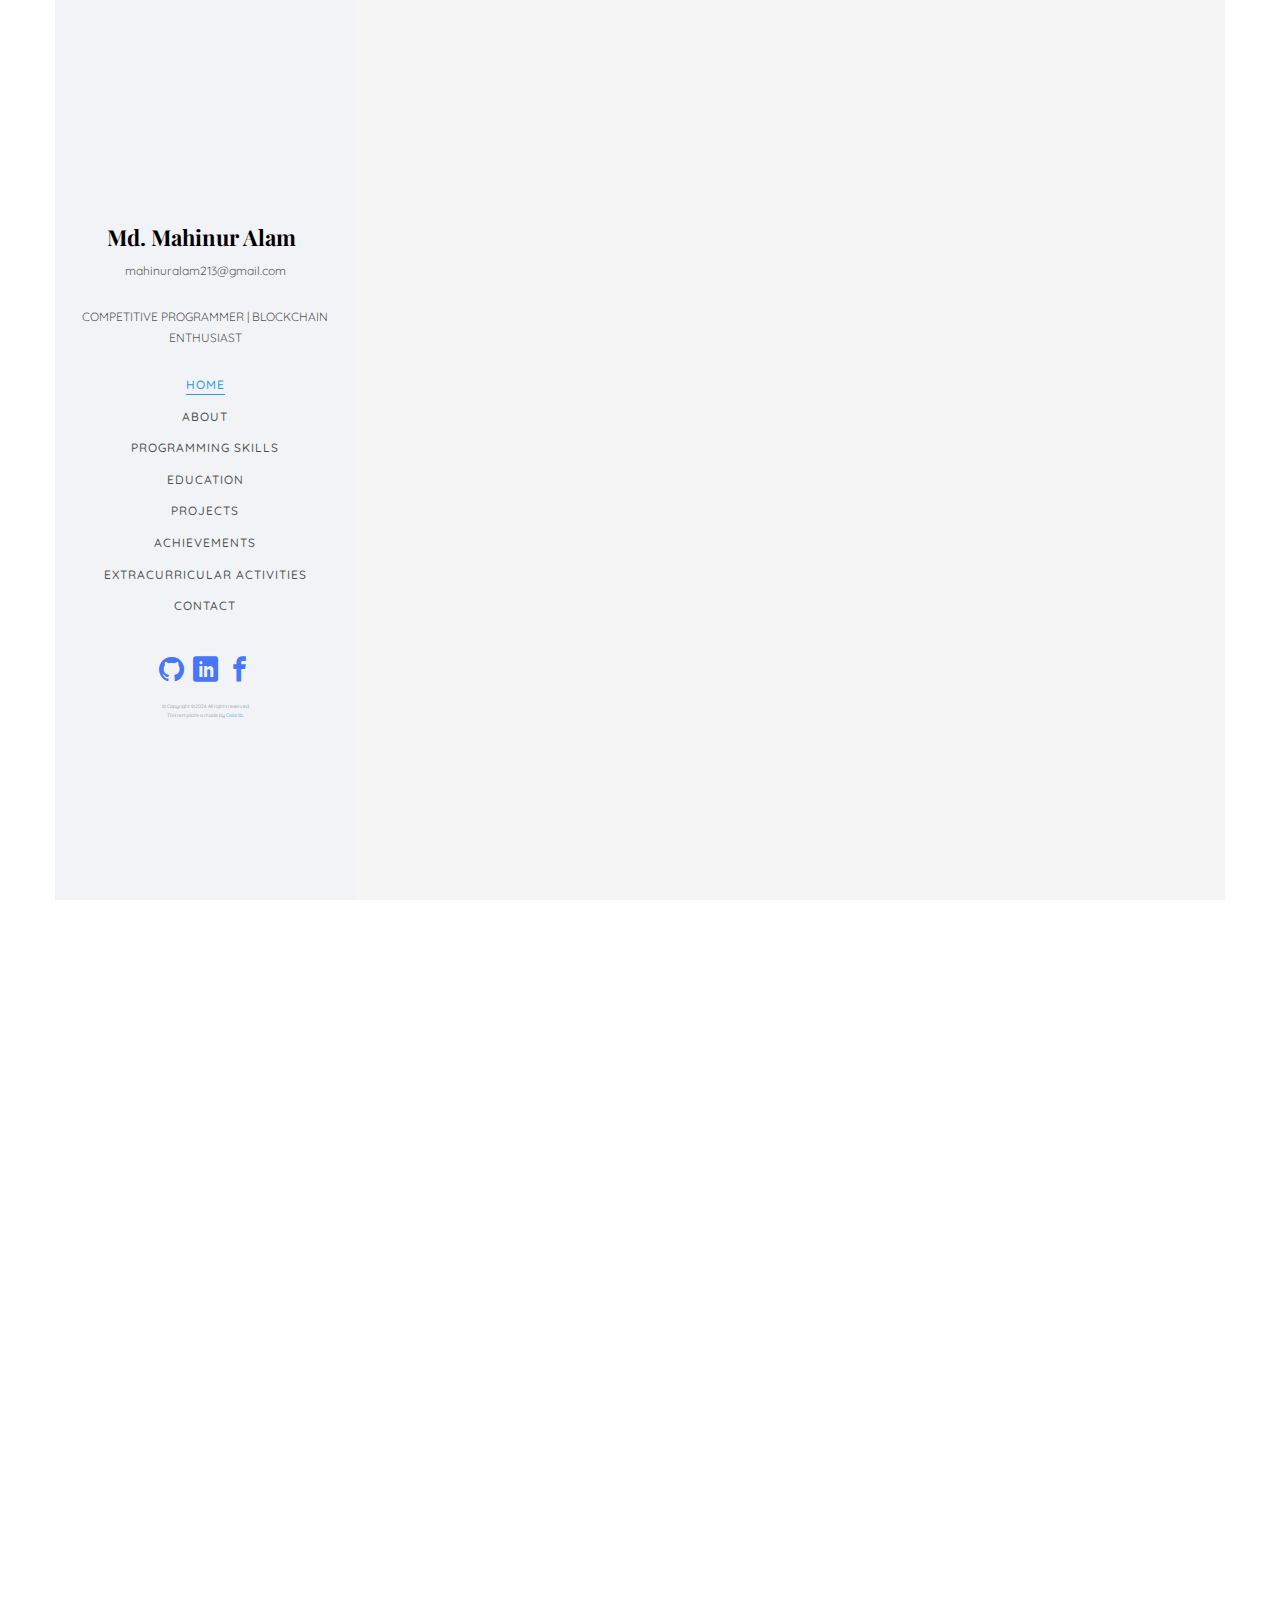
==== index.html @ 2899d7ba "Update index.html" ====
<!DOCTYPE HTML>
<html>

<head>
	<meta charset="utf-8">
	<meta http-equiv="X-UA-Compatible" content="IE=edge">
	<title>Mahinur Alam</title>
	<meta name="viewport" content="width=device-width, initial-scale=1">
	<meta name="description" content="Things you need to know about Ann" />
	<meta name="keywords" content="" />
	<meta name="author" content="Ann Chen" />

	<!-- Facebook and Twitter integration -->
	<meta property="og:title" content="Ann Chen 俞安" />
	<meta property="og:image" content="" />
	<meta property="og:url" content="" />
	<meta property="og:site_name" content="A web developer to-be" />
	<meta property="og:description" content="Things you need to know about Ann" />
	<meta name="twitter:title" content="Ann Chen 俞安" />
	<meta name="twitter:image" content="" />
	<meta name="twitter:url" content="" />
	<meta name="twitter:card" content="" />

	<!-- Place favicon.ico and apple-touch-icon.png in the root directory -->
	<link rel="shortcut icon" href="favicon.ico">

	<link href="https://fonts.googleapis.com/css?family=Quicksand:300,400,500,700" rel="stylesheet">
	<link href="https://fonts.googleapis.com/css?family=Playfair+Display:400,400i,700" rel="stylesheet">

	<!-- Animate.css -->
	<link rel="stylesheet" href="css/animate.css">
	<!-- Icomoon Icon Fonts-->
	<link rel="stylesheet" href="css/icomoon.css">
	<!-- Bootstrap  -->
	<link rel="stylesheet" href="css/bootstrap.css">
	<!-- Flexslider  -->
	<link rel="stylesheet" href="css/flexslider.css">
	<!-- Flaticons  -->
	<link rel="stylesheet" href="fonts/flaticon/font/flaticon.css">
	<!-- Owl Carousel -->
	<link rel="stylesheet" href="css/owl.carousel.min.css">
	<link rel="stylesheet" href="css/owl.theme.default.min.css">
	<!-- Theme style  -->
	<link rel="stylesheet" href="css/style.css">

	<!-- Modernizr JS -->
	<script src="js/modernizr-2.6.2.min.js"></script>
	<!-- FOR IE9 below -->
	<!--[if lt IE 9]>
	<script src="js/respond.min.js"></script>
	<![endif]-->
	<script type="text/javascript" src="https://platform.linkedin.com/badges/js/profile.js" async defer></script>

</head>

<body>
	<div id="colorlib-page">
		<div class="container-wrap">
			<a href="#" class="js-colorlib-nav-toggle colorlib-nav-toggle" data-toggle="collapse" data-target="#navbar"
			 aria-expanded="false" aria-controls="navbar"><i></i></a>
			<aside id="colorlib-aside" role="complementary" class="border js-fullheight">
				<div class="text-center">
					<div class="author-img" style="background-image: url(images/about.jpg);"></div>
					<h1 id="colorlib-logo"><a href="index.html">Md. Mahinur Alam</a></h1>
					<span class="position" style="text-transform:lowercase;">mahinuralam213@gmail.com</a></span>
					<span class="position">Competitive Programmer | Blockchain enthusiast</a></span>
				</div>
				<nav id="colorlib-main-menu" role="navigation" class="navbar">
					<div id="navbar" class="collapse">
						<ul>
							<li class="active"><a href="#" data-nav-section="home">Home</a></li>
							<li><a href="#" data-nav-section="about">About</a></li>
							<!--<li><a href="#" data-nav-section="services">Skills</a></li>-->
							<li><a href="#" data-nav-section="skills">Programming Skills</a></li>
							<li><a href="#" data-nav-section="education">Education</a></li> 
							<li><a href="#" data-nav-section="work">projects</a></li>
							<li><a href="#" data-nav-section="achievements">Achievements</a></li>
							<li><a href="#" data-nav-section="extracurricular-activities">Extracurricular Activities</a></li>
							<!-- <li><a href="#" data-nav-section="experience">Experience</a></li> -->
							<!-- <li><a href="#" data-nav-section="blog">Blog</a></li> -->
							<li><a href="#" data-nav-section="contact">Contact</a></li>
						</ul>
					</div>
				</nav>

				<div class="colorlib-footer">
					<ul>
						<li><a href="https://github.com/mahinuralam" target="blank"><i class="icon-github"></i></a></li>
						<li><a href="https://www.linkedin.com/in/mahinur-alam/" target="blank"><i class="icon-linkedin2"></i></a></li>
						<li><a href="https://www.facebook.com/Mahinur1371/" target="blank"><i class="icon-facebook2"></i></a></li>
					</ul>
					<br>
					<p>&copy;
							<!-- Link back to Colorlib can't be removed. Template is licensed under CC BY 3.0. -->
							Copyright &copy;<script>
								document.write(new Date().getFullYear());
							</script> All rights reserved <br> This template
							is made by <a href="https://colorlib.com" target="_blank">Colorlib</a>
							<!-- Link back to Colorlib can't be removed. Template is licensed under CC BY 3.0. --> </span></p>
				</div>

			</aside>

			<div id="colorlib-main">
				<section id="colorlib-hero" class="js-fullheight" data-section="home">
					<div class="flexslider js-fullheight">
						<ul class="slides">
							<li style="background: whitesmoke;">
								<div class="overlay"></div>
								<div class="container-fluid">
									<div class="row">
										<div class="col-md-12 col-md-offset-3 col-md-pull-3 col-sm-12 col-xs-12 js-fullheight slider-text">
											<div class="slider-text-inner js-fullheight">
												<div class="desc">
													<h1>Hi! I'm <br>Md. Mahinur Alam</h1>
													
													<p> I'm a competitive programmer and a passionate coder enjoys experimenting with new technologies. </p>
													<br>
													<p> 🔭 I’m currently doing competitive programming and learning algorithms and data strucures.</p>
													<p>	🌱 I’m currently learning new technologies and working on my personal projects.</p>
													<p>	🥅 2022 Goals: I want to improve my skills as a software engineer.</p>
													<p>	⚡ Fun fact: I love to play E-Sports. </p>
													<p> <a href="http://swedchamtw.org/members/young-professionals/yp-team/" target="_blank" rel="noopener noreferrer">
															 </a></p> 
													<br>
												<!--	<h2> <strong> <i>Looking forward to make my placement into my desired organization.</i> </strong> </h2> -->
													<br>
													<!-- <p><a class="btn btn-primary btn-learn" href="http://www.linkedin.com/in/ananyu0606" target="blank">LinkedIn
															<i class="icon-download4"></i></a></p> -->

												</div>
											</div>
										</div>
									</div>
								</div>
							</li>
							<!-- <li style="background-image: url(images/img_bg_2.jpg);">
				   		<div class="overlay"></div>
				   		<div class="container-fluid">
				   			<div class="row">
					   			<div class="col-md-6 col-md-offset-3 col-md-pull-3 col-sm-12 col-xs-12 js-fullheight slider-text">
					   				<div class="slider-text-inner">
					   					<div class="desc">
						   					<h1>I am <br>a Designer</h1>
												<h2>100% html5 bootstrap templates Made by <a href="https://colorlib.com/" target="_blank">colorlib.com</a></h2>
												<p><a class="btn btn-primary btn-learn">View Portfolio <i class="icon-briefcase3"></i></a></p>
											</div>
					   				</div>
					   			</div>
					   		</div>
				   		</div>
				   	</li> -->
						</ul>
					</div>
				</section>

				<section class="colorlib-about" data-section="about">
					<div class="colorlib-narrow-content">
						<div class="row">
							<div class="col-md-12">
								<div class="row row-bottom-padded-sm animate-box" data-animate-effect="fadeInLeft">
									<div class="col-md-12">
										<div class="about-desc">
											<span class="heading-meta">About Me</span>
											<h2 class="colorlib-heading">Who Am I?</h2>
											<p><strong>I'm Md. Mahinur Alam</strong>. I'm a Computer Science Enginner, fresh graduate.</p>
											
												<h2 class="colorlib-heading">Career Objective</h2>
											<span class="heading-meta"></span>
											<p></p>
											<p> Keen to secure a Software Engineer position in an IT Company where I can put all my analytical and technical skills to bring out the best outcome. Always eager to learn new techs & tools to keep up with the new challenges, I'm looking forward to having a great working environment that will keep me motivated as an individual and as well as a team worker.</p>
										</div>
									</div>
								</div>
								
								<!--  <div class="row">
									<div class="col-md-3 animate-box" data-animate-effect="fadeInBottom">
										<div class="services color-4">
											<span class="icon2"><i class="icon-phone3"></i></span>
											<h3 style='color: red;'>WORKING ON: <br> Web Design</h3>
										</div>
									</div>
									<div class="col-md-3 animate-box" data-animate-effect="fadeInLeft">
										<div class="services color-1">
											<span class="icon2"><i class="icon-bulb"></i></span>
											<h3>Strategic Planning</h3>
										</div>
									</div>
									<div class="col-md-3 animate-box" data-animate-effect="fadeInTop">
										<div class="services color-3">
											<span class="icon2"><i class="icon-data"></i></span>
											<h3>Project Management</h3>
										</div>
									</div>
									 <div class="col-md-3 animate-box" data-animate-effect="fadeInRight">
										<div class="services color-2">
											<span class="icon2"><i class="icon-globe-outline"></i></span>
											<h3>Spatial <br> Analysis</h3>
										</div>
									</div> 
								</div>
								 <div class="row">
									<div class="col-md-12 animate-box" data-animate-effect="fadeInLeft">
										<div class="hire">
											<h2>I am happy to know you</h2>
											<a href="mailto: ananyu0606@gmail.com" class="btn-hire">Write to me!</a>
										</div>
									</div>
								</div> -->
							</div>
						</div>
					</div>
				</section>



				<!--<section class="colorlib-services" data-section="services">
					<div class="colorlib-narrow-content">
						<div class="row">
							<div class="col-md-6 col-md-offset-3 col-md-pull-3 animate-box" data-animate-effect="fadeInLeft">
								<span class="heading-meta">What I do?</span>
								<h2 class="colorlib-heading">Here are some of my expertise</h2>
							</div>
						</div>
						<div class="row row-pt-md">
							<div class="col-md-4 text-center animate-box">
								<div class="services color-1">
									<span class="icon">
										<i class="icon-bulb"></i>
									</span>
									<div class="desc">
										<h3>Solving Coding Challenges</h3>
										<p>Good understanding of Data Structure & Algorithms.</p>
									</div>
								</div>
							</div>
							<div class="col-md-4 text-center animate-box">
								<div class="services color-2">
									<span class="icon">
										<i class="icon-block"></i>
									</span>
									<div class="desc">
										<h3>Strategic Planning</h3>
										<p>Problem solving and vision plotting.</p>
									</div>
								</div>
							</div>
							<div class="col-md-4 text-center animate-box">
								<div class="services color-3">
									<span class="icon">
										<i class="icon-phone3"></i>
									</span>
									<div class="desc">
										<h3>Project Management</h3>
										<p>Achieve goals by way of logic.</p>
									</div>
								</div>
							</div>
							<div class="row">
								<div class="col-md-6 col-md-offset-3 col-md-pull-3 animate-box" data-animate-effect="fadeInLeft">
									<h2 class="colorlib-heading">And the skill under development...</h2>
								</div>
							</div>
							<div class="col-md-4 text-center animate-box">
								<div class="services color-4">
									<span class="icon">
										<i class="icon-layers2"></i>
									</span>
									<div class="desc">
										<h3>🛠 <i>Web Design</i> 🚧</h3>
										<p><i>I am woring on to make it one of my EXPERTISE soon.</i></p>
									</div>
								</div>
							</div>
							 <div class="col-md-4 text-center animate-box">
								<div class="services color-5">
									<span class="icon">
										<i class="icon-data"></i>
									</span>
									<div class="desc">
										<h3>Software</h3>
										<p>Separated they live in Bookmarksgrove right at the coast of the Semantics</p>
									</div>
								</div>
							</div>
							<div class="col-md-4 text-center animate-box">
								<div class="services color-6">
									<span class="icon">
										<i class="icon-phone3"></i>
									</span>
									<div class="desc">
										<h3>Application</h3>
										<p>Separated they live in Bookmarksgrove right at the coast of the Semantics</p>
									</div>
								</div>
							</div> 
						</div>
					</div>
				</section> -->

				<section class="colorlib-skills" data-section="skills">
					<div class="colorlib-narrow-content">
						<div class="row">
							<div class="col-md-6 col-md-offset-3 col-md-pull-3 animate-box" data-animate-effect="fadeInLeft">
								<span class="heading-meta"></span>
								<h2 class="colorlib-heading animate-box">Programming skills</h2>
							</div>
						</div>
						<div class="row">
							<div class="col-md-12 animate-box" data-animate-effect="fadeInLeft">
								
							</div>
							
							<div class="col-md-6 animate-box" data-animate-effect="fadeInLeft">
								<div class="progress-wrap">
									<div style="border: 1px solid #ccc; padding: 10px;">
  									<h3 style="background-color: #f8f9fa; padding: 10px;">Bootstrap</h3>
								</div>

<!-- 									<div class="progress">
										<div class="progress-bar color-4" role="progressbar" aria-valuenow="30" aria-valuemin="0" aria-valuemax="100"
										 style="width:85%">
											 <span>85%</span> 
										</div>
									</div> -->
								</div>
							</div>
<!-- 							<div class="col-md-6 animate-box" data-animate-effect="fadeInLeft">
								<div class="progress-wrap">
									<h3>C#</h3>
									<div class="progress">
										<div class="progress-bar color-7" role="progressbar" aria-valuenow="30" aria-valuemin="0" aria-valuemax="100"
										 style="width:50%">
											<span>50%</span> 
										</div>
									</div>
								</div>
							</div> -->
							<div class="col-md-6 animate-box" data-animate-effect="fadeInLeft">
								<div class="progress-wrap">
									<h3>JavaScript</h3>
<!-- 									<div class="progress">
										<div class="progress-bar color-3" role="progressbar" aria-valuenow="30" aria-valuemin="0" aria-valuemax="100"
										 style="width:60%">
											 <span>60%</span> 
										</div>
									</div> -->
								</div>
							</div>
<!-- 							<div class="col-md-6 animate-box" data-animate-effect="fadeInLeft">
								<div class="progress-wrap">
									<h3>Java</h3>
									<div class="progress">
										<div class="progress-bar color-6" role="progressbar" aria-valuenow="30" aria-valuemin="0" aria-valuemax="100"
										 style="width:35%">
											<span>35%</span> 
										</div>
									</div>
								</div>
							</div> -->
							
							<div class="col-md-6 animate-box" data-animate-effect="fadeInRight">
								<div class="progress-wrap">
									<h3>HTML</h3>
<!-- 									<div class="progress">
										<div class="progress-bar color-2" role="progressbar" aria-valuenow="60" aria-valuemin="0" aria-valuemax="100"
										 style="width:65%">
											 <span>70%</span> 
										</div>
									</div> -->
								</div>
							</div>
							<div class="col-md-6 animate-box" data-animate-effect="fadeInLeft">
								<div class="progress-wrap">
									<h3>CSS</h3>
<!-- 									<div class="progress">
										<div class="progress-bar color-3" role="progressbar" aria-valuenow="50" aria-valuemin="0" aria-valuemax="100"
										 style="width:45%">
											 <span>65%</span>
										</div>
									</div> -->
								</div>
							</div>
							<div class="col-md-6 animate-box" data-animate-effect="fadeInRight">
								<div class="progress-wrap">
									<h3>SQL</h3>
<!-- 									<div class="progress">
										<div class="progress-bar color-4" role="progressbar" aria-valuenow="30" aria-valuemin="0" aria-valuemax="100"
										 style="width:65%">
											 <span>70%</span> 
										</div>
									</div> -->
								</div>
							</div>
<!-- 							<div class="col-md-6 animate-box" data-animate-effect="fadeInRight">
								<div class="progress-wrap">
									<h3>PHP</h3>
									<div class="progress">
										<div class="progress-bar color-6" role="progressbar" aria-valuenow="30" aria-valuemin="0" aria-valuemax="100"
										 style="width:55%">
											 <span>55%</span> 
										</div>
									</div>
								</div>
							</div> -->
							<div class="col-md-6 animate-box" data-animate-effect="fadeInLeft">
								<div class="progress-wrap">
									<h3>Python</h3>
<!-- 									<div class="progress">
										<div class="progress-bar color-5" role="progressbar" aria-valuenow="70" aria-valuemin="0" aria-valuemax="100"
										 style="width:65%">
											 <span>70%</span> 
										</div>
									</div> -->
								</div>
							</div>
<!-- 							<div class="col-md-6 animate-box" data-animate-effect="fadeInLeft">
								<div class="progress-wrap">
									<h3>Nodejs</h3>
									<div class="progress">
										<div class="progress-bar color-5" role="progressbar" aria-valuenow="70" aria-valuemin="0" aria-valuemax="100"
										 style="width:40%">
											 <span>40%</span> 
										</div>
									</div>
								</div>
							</div> -->
<!-- 							<div class="col-md-6 animate-box" data-animate-effect="fadeInLeft">
								<div class="progress-wrap">
									<h3>Go</h3>
									<div class="progress">
										<div class="progress-bar color-5" role="progressbar" aria-valuenow="70" aria-valuemin="0" aria-valuemax="100"
										 style="width:30%">
											 <span>30%</span> 
										</div>
									</div>
								</div>
							</div> -->
<!-- 							<div class="col-md-6 animate-box" data-animate-effect="fadeInLeft">
								<div class="progress-wrap">
									<h3>Flutter</h3>
									<div class="progress">
										<div class="progress-bar color-2" role="progressbar" aria-valuenow="70" aria-valuemin="0" aria-valuemax="100"
										 style="width:30%">
											 <span>40%</span> 
										</div>
									</div>
								</div>
							</div> -->
							<div class="col-md-6 animate-box" data-animate-effect="fadeInLeft">
								<div class="progress-wrap">
									<h3>Bootstrap</h3>
<!-- 									<div class="progress">
										<div class="progress-bar color-3" role="progressbar" aria-valuenow="30" aria-valuemin="0" aria-valuemax="100"
										 style="width:65%">
											<span>65%</span> 
										</div>
									</div> -->
								</div>
							</div>
						</div>
					</div>
				</section>


				<section class="colorlib-skills" data-section="skills">
					<div class="colorlib-narrow-content">
						<div class="row">
							<div class="col-md-6 col-md-offset-3 col-md-pull-3 animate-box" data-animate-effect="fadeInLeft">
								<span class="heading-meta"></span>
								<h2 class="colorlib-heading animate-box">Technologies</h2>
							</div>
						</div>
						<div class="row">
							<div class="col-md-12 animate-box" data-animate-effect="fadeInLeft">
								
							</div>
							<div class="col-md-6 animate-box" data-animate-effect="fadeInLeft">
								<div class="progress-wrap">
									<h3>Github</h3>
									<br>
<!-- 									<div class="progress">
										<div class="progress-bar color-4" role="progressbar" aria-valuenow="30" aria-valuemin="0" aria-valuemax="100"
										 style="width:60%">
											   <span>60%</span> 
										</div>
									</div> -->
								</div>
							</div>

							<div class="col-md-6 animate-box" data-animate-effect="fadeInLeft">
								<div class="progress-wrap">
									<h3>Android Studio</h3>
									<br>
<!-- 									<div class="progress">
										<div class="progress-bar color-3" role="progressbar" aria-valuenow="30" aria-valuemin="0" aria-valuemax="100"
										 style="width:40%">
											   <span>40%</span> 
										</div>
									</div> -->
								</div>
							</div>
							
							
						</div>
					</div>
				</section>

				<section class="colorlib-skills" data-section="skills">
					<div class="colorlib-narrow-content">
						<div class="row">
							<div class="col-md-6 col-md-offset-3 col-md-pull-3 animate-box" data-animate-effect="fadeInLeft">
								<span class="heading-meta"></span>
								<h2 class="colorlib-heading animate-box">Industry Knowledge</h2>
							</div>
						</div>
						<div class="row">
							<div class="col-md-12 animate-box" data-animate-effect="fadeInLeft">
								
							</div>
							
							<div class="col-md-6 animate-box" data-animate-effect="fadeInLeft">
								<div class="progress-wrap">
									<h3>Data Structure and Algorithms</h3>
									<br>
<!-- 									<div class="progress">
										<div class="progress-bar color-4" role="progressbar" aria-valuenow="30" aria-valuemin="0" aria-valuemax="100"
										 style="width:85%">
											   <span>85%</span> 
										</div>
									</div> -->
								</div>
							</div>
							<div class="col-md-6 animate-box" data-animate-effect="fadeInLeft">
								<div class="progress-wrap">
									<h3>Object Orianted Programming</h3>
									<br>
<!-- 									<div class="progress">
										<div class="progress-bar color-7" role="progressbar" aria-valuenow="30" aria-valuemin="0" aria-valuemax="100"
										 style="width:80%">
											   <span>80%</span> 
										</div>
									</div> -->
								</div>
							</div>
							<div class="col-md-6 animate-box" data-animate-effect="fadeInLeft">
								<div class="progress-wrap">
									<h3>Database Management System</h3>
									<br>
<!-- 									<div class="progress">
										<div class="progress-bar color-3" role="progressbar" aria-valuenow="30" aria-valuemin="0" aria-valuemax="100"
										 style="width:60%">
												 <span>60%</span> 
										</div>
									</div> -->
								</div>
							</div>
						</div>
					</div>
				</section>


			

				 <section class="colorlib-education" data-section="education">
					<div class="colorlib-narrow-content">
						<div class="row">
							<div class="col-md-6 col-md-offset-3 col-md-pull-3 animate-box" data-animate-effect="fadeInLeft">
								<span class="heading-meta">Education</span>
								<h2 class="colorlib-heading animate-box">Educational Qualification</h2>
							</div>
						</div>
						<div class="row">
							<div class="col-md-12 animate-box" data-animate-effect="fadeInLeft">
								<div class="fancy-collapse-panel">
									<div class="panel-group" id="accordion" role="tablist" aria-multiselectable="true">
										
										<div class="panel panel-default">
											<div class="panel-heading" role="tab" id="headingTwo">
												<h4 class="panel-title">
													<a class="collapsed" data-toggle="collapse" data-parent="#accordion" href="#collapseTwo" aria-expanded="false"
													 aria-controls="collapseTwo">Bachelor's Degree of Computer Science and Enginnering
													</a>
												</h4>
											</div>
											<div id="collapseTwo" class="panel-collapse collapse" role="tabpanel" aria-labelledby="headingTwo">
												<div class="panel-body">
													<p> I'hv completed my Bachelors degree from <strong> Internationa Univeristy of Business Agriculture and Technology</strong> 
													in the year of 2023.</p>
												
													<ul>
														<li>With a CGPA of <strong></strong>3.80 out of 4.00</strong>.</li>
														
													</ul>
												</div>
											</div>
										</div>
										<div class="panel panel-default">
											<div class="panel-heading" role="tab" id="headingThree">
												<h4 class="panel-title">
													<a class="collapsed" data-toggle="collapse" data-parent="#accordion" href="#collapseThree" aria-expanded="false"
													 aria-controls="collapseThree">Higher Secondary Certificate
													</a>
												</h4>
											</div>
											<div id="collapseThree" class="panel-collapse collapse" role="tabpanel" aria-labelledby="headingThree">
												<div class="panel-body">
													<p> I'hv completed my HSC from <strong> Sheikh Mujibur Rahman Govt. College. </strong> in the year of 2018.
														</p>
												</div>
											</div>
										</div>

										<div class="panel panel-default">
											<div class="panel-heading" role="tab" id="headingFour">
												<h4 class="panel-title">
													<a class="collapsed" data-toggle="collapse" data-parent="#accordion" href="#collapseFour" aria-expanded="false"
													 aria-controls="collapseFour">Secondary School Certificate
													</a>
												</h4>
											</div>
											<div id="collapseFour" class="panel-collapse collapse" role="tabpanel" aria-labelledby="headingFour">
												<div class="panel-body">
													<p> I'hv completed my SSC from <strong> Civil Aviation High School </strong> in the year of 2016.
													</p>
												</div>
											</div>
										</div>

										
										
									</div>
								</div>
							</div>
						</div>
					</div>
				</section> 

				<section class="colorlib-work" data-section="work">
					<div class="colorlib-narrow-content">
						<div class="row">
							<div class="col-md-6 col-md-offset-3 col-md-pull-3 animate-box" data-animate-effect="fadeInLeft">
								<span class="heading-meta">WORKS </span>
								<h2 class="colorlib-heading animate-box">What I have done so far.</h2>
							</div>
						</div>
						<!-- <div class="row row-bottom-padded-sm animate-box" data-animate-effect="fadeInLeft">
							<div class="col-md-12">
								<p class="work-menu"><span><a href="#" class="active">Graphic Design</a></span> <span><a href="#">Web Design</a></span>
									<span><a href="#">Software</a></span> <span><a href="#">Apps</a></span></p>
							</div>
						</div> -->
						<div class="row">
							<div class="col-md-6 animate-box" data-animate-effect="fadeInLeft">
								<div class="project" style="background-image: url(images/img-1.jpg);">
									<div class="desc">
										<div class="con">
											<h3><a href="work.html">Dungeon escape</a></h3>
											<span>A mage puzzle where the player will move along the free paths of the	dungeon to escape and the monster will chase, as to escape the dungeon the player will choose the optimal path the monster will also move in the shortest possible way to reach the player.</span>
											<span>Developed with C++ (the shortest path algorithm) to find the player.</span>
											<p class="icon">
												<span><a href="https://github.com/mahinuralam/Dungeon_Scape" target="blank"><i
														 class="icon-github"></i> Source Code</a></span>
												<span><a href="" target="blank"><i class="icon-eye2"></i>
														CLICK ME to Have a look! </a></span>
												<!-- <span><a href="#"><i class="icon-heart"></i> 49</a></span> -->
											</p>
										</div>
									</div>
								</div>
							</div>
							<div class="col-md-6 animate-box" data-animate-effect="fadeInLeft">
								<div class="project" style="background-image: url(images/img-1.jpg);">
									<div class="desc">
										<div class="con">
											<h3><a href="work.html">Online Exam Managing System</a></h3>
											<span>An online platform where Students can login, register and give exam get notification about exams and results. Teacher can set exam.
											Admin will controll the entire system.</span>
											<span>Developed with Developed with HTML, PHP, CSS, MySQL, Bootstrap.</span>
											<p class="icon">
												<span><a href="https://github.com/mahinuralam/Dungeon_Scape" target="blank"><i
														 class="icon-github"></i> Source Code</a></span>
												<span><a href="" target="blank"><i class="icon-eye2"></i>
														CLICK ME to Have a look! </a></span>
												<!-- <span><a href="#"><i class="icon-heart"></i> 49</a></span> -->
											</p>
										</div>
									</div>
								</div>
							</div>
							<div class="col-md-6 animate-box" data-animate-effect="fadeInRight">
								<div class="project" style="background-image: url(images/img-2.jpg);">
									<div class="desc">
										<div class="con">
											<h3><a href="work.html">Infinity puzzle</a></h3>
											<span>A puzzle game where a white block of box that is controlled by the player will move independently when the white box reaches to that side escaping the danger boxes moving with different speed, when it reaches the opposite side eventually level and speed will increase.</span>
											<span>Developed with C++, OpenGL.</span>
											<p class="icon">
												<span><a href="https://github.com/mahinuralam/Infinity_puzzle" target="blank"><i
														 class="icon-github"></i> Source Code</a></span>
												<span><a href="" target="blank"><i class="icon-eye2"></i>
														CLICK ME to Have a look! </a></span>
											</p>
										</div>
									</div>
								</div>
							</div>
							<div class="col-md-6 animate-box" data-animate-effect="fadeInTop">
								<div class="project" style="background-image: url(images/img-3.jpg);">
									<div class="desc">
										<div class="con">
											<h3><a href="work.html">Online Car Shop and Inventory Store</a></h3>
											<span>Customers can register, login, and view Cars. Buy cars through the buy cart and also can buy car on EMI which will be determined by their only the salary. Also, the inventory status of the shop will be maintained by the Admin.</span>
											<span>Developed with HTML, PHP, CSS, MySQL, Bootstrap.</span>
											<p class="icon">
												<span><a href="https://github.com/mahinuralam/Online_Car_Shop_and_inventory_Store" target="blank"><i
														 class="icon-github"></i> Source Code</a></span>
												<span><a href="" target="blank"><i class="icon-eye2"></i>
														CLICK ME to Have a look! </a></span>
											</p>
										</div>
									</div>
								</div>
							</div>
							<div class="col-md-6 animate-box" data-animate-effect="fadeInBottom">
								<div class="project" style="background-image: url(images/img-4.jpg);">
									<div class="desc">
										<div class="con">
											<h3><a href="work.html">Coaching Center Management System</a></h3>
											<span>Admin can set class schedules and notices, check payment lists, appoint teachers for classes and add new students. Teachers & students can view class schedules and notices.</span>
											<span>Developed with C#, ASP, Net MVC, CSS, PHP, HTML, Bootstrap, MySQL.</span>
											<p class="icon">
												<span><a href="https://github.com/mahinuralam/Coaching_Center_Managment_System" target="blank"><i
														 class="icon-github"></i> Source Code</a></span>
												<span><a href="" target="blank"><i class="icon-eye2"></i>
														CLICK ME to Have a look! </a></span>
											</p>
										</div>
									</div>
								</div>
							</div>
							 <div class="col-md-6 animate-box" data-animate-effect="fadeInLeft">
								<div class="project" style="background-image: url(images/img-5.jpg);">
									<div class="desc">
										<div class="con">
											<h3><a href="work.html">My Recipe & My Expenses list</a></h3>
											<span>An android app of recipes where user can view different recipes and add their favorite ones.</span>
											<span>Regular expenses storing app.</span>
											<span>Developed with Flutter.</span>
											<p class="icon">
												<span><a href="https://github.com/mahinuralam/My_Recpie_App" target="blank"><i
														 class="icon-github"></i> Source Code</a></span>
												<span><a href="" target="blank"><i class="icon-eye2"></i>
														CLICK ME to Have a look! </a></span>
											</p>
										</div>
									</div>
								</div>
							</div>
							<div class="col-md-6 animate-box" data-animate-effect="fadeInRight">
								<div class="project" style="background-image: url(images/img-6.jpg);">
									<div class="desc">
										<div class="con">
											<h3><a href="work.html">Weather Details</a></h3>
											<span>Simple web application to show weather details of a city.</span>
											<span>Demonstration of API request and get weather details.</span>
											<span>Developed with JavaScript, HTML, CSS, Bootstrap.</span>
											<p class="icon">
												<span><a href="https://github.com/mahinuralam/Weather_details" target="blank"><i
														 class="icon-github"></i> Source Code</a></span>
												<span><a href="" target="blank"><i class="icon-eye2"></i>
														CLICK ME to Have a look! </a></span>
											</p>
										</div>
									</div>
								</div>
							</div>
						</div>
						<!-- <div class="row">
							<div class="col-md-12 animate-box">
								<p><a href="#" class="btn btn-primary btn-lg btn-load-more">Load more <i class="icon-reload"></i></a></p>
							</div>
						</div> --> 
						</div>
				</section>

				<!-- <section class="colorlib-experience" data-section="experience">
					<div class="colorlib-narrow-content">
						<div class="row">
							<div class="col-md-6 col-md-offset-3 col-md-pull-3 animate-box" data-animate-effect="fadeInLeft">
								<span class="heading-meta">Experience</span>
								<h2 class="colorlib-heading animate-box">The Past</h2>
							</div>
						</div>
						<div class="row">
							<div class="col-md-12">
								<div class="timeline-centered">

									<article class="timeline-entry animate-box" data-animate-effect="fadeInLeft">
										<div class="timeline-entry-inner">
											<div class="timeline-icon color-5">
												<i class="icon-pen2"></i>
											</div>
											<div class="timeline-label">
												<h2><a href="#">Full Time Learner on Web-Development</a> <span>2018 - NOW</span></h2>
												<p>Participated in an on-line education program of web-development from September, 2018.</p>
												<p><strong>Expect to be a full time web developer in 2019!</strong></p>
											</div>
										</div>
									</article>

									<article class="timeline-entry animate-box" data-animate-effect="fadeInLeft">
										<div class="timeline-entry-inner">
											<div class="timeline-icon color-1">
												<i class="icon-pen2"></i>
											</div>
											<div class="timeline-label">
												<h2><a href="#">Board Member/ Young Professionals of the Swedish Chamber (Taipei, Taiwan)</a> <span></span></h2>
												<ul>
													<li>Help to organize and promote networking events, such as after works and brunches.</li>
													<li>Help out on Chamber's yearly and major event, such as Sweden Day.</li>
												</ul>
											</div>
										</div>
									</article>


									<article class="timeline-entry animate-box" data-animate-effect="fadeInRight">
										<div class="timeline-entry-inner">
											<div class="timeline-icon color-2">
												<i class="icon-pen2"></i>
											</div>
											<div class="timeline-label">
												<h2><a href="#">Project Manager / GEOSAT Aerospace & Technology Inc.</a> <span></span></h2>
												<ul>
													<li>Outlined measurement strategy to the new business, UAV/drone aerial inspection on solar panels and
														bridges. </li>
													<li>Worked and collaborated with internal cross-functional teams, including R&D, marketing, and legal
														affairs.</li>
													<li>Led the team to plan and execute drone inspection mission, tasks including site analysis, requirement
														analysis, optimizing the performance of drone inspection, customer relationship management. </li>
												</ul>
											</div>
										</div>
									</article>

									<article class="timeline-entry animate-box" data-animate-effect="fadeInLeft">
										<div class="timeline-entry-inner">
											<div class="timeline-icon color-3">
												<i class="icon-pen2"></i>
											</div>
											<div class="timeline-label">
												<h2><a href="#">Contract Urban Planner / Construction and Planning Agency, Ministry of Interior,
														Taiwan(R.O.C.)</a> <span></span></h2>
												<ul>
													<li>Worked and collaborated with a diverse group of stakeholders , including local authorities,
														contractors and partner agencies, to clarify their demands.</li>
													<li>Arranged and contributed to weekly seminars with various governmental agencies. </li>
													<li>Launched analytical projects.</li>
												</ul>
											</div>
										</div>
									</article>

									<article class="timeline-entry animate-box" data-animate-effect="fadeInTop">
										<div class="timeline-entry-inner">
											<div class="timeline-icon color-4">
												<i class="icon-pen2"></i>
											</div>
											<div class="timeline-label">
												<h2><a href="#">Urban Planner / Metropolitan Engineering Consulting Co. Ltd. </a> <span></span></h2>
												<ul>
													<li>Responsible for site visits, consultant meetings, presentations, workshops, policy and case analysis,
														and various planning project.</li>
													<li>Served as an account executive, pro-active communicated with clients, stakeholders and subcontractors
														by telephone, by e-mail, and in person to give consultancy of policy implementation. </li>
													<li>Verified that the reports had adapted up-to-date data, charts, graphics, and pictures. </li>
												</ul>
											</div>
										</div>
									</article>

									 <article class="timeline-entry animate-box" data-animate-effect="fadeInLeft">
										<div class="timeline-entry-inner">
											<div class="timeline-icon color-5">
												<i class="icon-pen2"></i>
											</div>
											<div class="timeline-label">
												<h2><a href="#">UI/UX Designer at Envato</a> <span>2017-2018</span></h2>
												<p>Even the all-powerful Pointing has no control about the blind texts it is an almost unorthographic life
													One day however a small line of blind text by the name of Lorem Ipsum decided to leave for the far World
													of Grammar.</p>
											</div>
										</div>
									</article> 

									<article class="timeline-entry begin animate-box" data-animate-effect="fadeInBottom">
										<div class="timeline-entry-inner">
											<div class="timeline-icon color-none">
											</div>
										</div>
									</article>
								</div>
							</div>
						</div>
					</div>
				</section> -->



				<!-- <section class="colorlib-blog" data-section="blog">
					<div class="colorlib-narrow-content">
						<div class="row">
							<div class="col-md-6 col-md-offset-3 col-md-pull-3 animate-box" data-animate-effect="fadeInLeft">
								<span class="heading-meta">Read</span>
								<h2 class="colorlib-heading">Recent Blog</h2>
							</div>
						</div>
						<div class="row">
							<div class="col-md-4 col-sm-6 animate-box" data-animate-effect="fadeInLeft">
								<div class="blog-entry">
									<a href="blog.html" class="blog-img"><img src="images/blog-1.jpg" class="img-responsive" alt="HTML5 Bootstrap Template by colorlib.com"></a>
									<div class="desc">
										<span><small>April 14, 2018 </small> | <small> Web Design </small> | <small> <i class="icon-bubble3"></i> 4</small></span>
										<h3><a href="blog.html">Renovating National Gallery</a></h3>
										<p>Separated they live in Bookmarksgrove right at the coast of the Semantics, a large language ocean.</p>
									</div>
								</div>
							</div>
							<div class="col-md-4 col-sm-6 animate-box" data-animate-effect="fadeInRight">
								<div class="blog-entry">
									<a href="blog.html" class="blog-img"><img src="images/blog-2.jpg" class="img-responsive" alt="HTML5 Bootstrap Template by colorlib.com"></a>
									<div class="desc">
										<span><small>April 14, 2018 </small> | <small> Web Design </small> | <small> <i class="icon-bubble3"></i> 4</small></span>
										<h3><a href="blog.html">Wordpress for a Beginner</a></h3>
										<p>Separated they live in Bookmarksgrove right at the coast of the Semantics, a large language ocean.</p>
									</div>
								</div>
							</div>
							<div class="col-md-4 col-sm-6 animate-box" data-animate-effect="fadeInLeft">
								<div class="blog-entry">
									<a href="blog.html" class="blog-img"><img src="images/blog-3.jpg" class="img-responsive" alt="HTML5 Bootstrap Template by colorlib.com"></a>
									<div class="desc">
										<span><small>April 14, 2018 </small> | <small> Inspiration </small> | <small> <i class="icon-bubble3"></i> 4</small></span>
										<h3><a href="blog.html">Make website from scratch</a></h3>
										<p>Separated they live in Bookmarksgrove right at the coast of the Semantics, a large language ocean.</p>
									</div>
								</div>
							</div>
						</div>
						<div class="row">
							<div class="col-md-12 animate-box">
								<p><a href="#" class="btn btn-primary btn-lg btn-load-more">Load more <i class="icon-reload"></i></a></p>
							</div>
						</div>
					</div>
				</section> -->

				<section class="colorlib-about" data-section="achievements">
					<div class="colorlib-narrow-content">
						<div class="row">
							<div class="col-md-12">
								<div class="row row-bottom-padded-sm animate-box" data-animate-effect="fadeInLeft">
									<div class="col-md-12">
										<div class="about-desc">
											<span class="heading-meta">Achievements</span>
											<h2 class="colorlib-heading">Achievements</h2>
											
											<p>1. Intra University Programming Contest, IUBAT CSE BATTLE OF INTELLECTS  - 2022 <strong>(Champion)</strong></p>
											<p>1. Intra University Programming Contest, IUBAT CSE BATTLE OF INTELLECTS  - 2021 <strong>(Champion)</strong></p>
											<p>2. Intra University Programming Contest, IUBAT CSE BATTLE OF INTELLECTS- 2020 <strong>(First Runners-up)</strong></p>
											<p>3. Intra University Programming Contest, IUBAT CSE BATTLE OF INTELLECTS - 2019 <strong>(Best Fresher programmer)</strong></p>
											<p>4. ACM ICPC 2021 Dhaka Regional.</p>
											<p>4. RUET Cse Fest - 2022, Inter University Programming Contest.</p>
											<p>4. AUST Cse Fest - 2022, Inter University Programming Contest.</p>
											<p>4. BUET Cse Fest - 2022, Inter University Programming Contest.</p>
											<p>4. UITS Inter University Collaboration Programming Contest - 2022.</p>
											<p>5. More than <strong>1300 problems solved</strong>strong> in different online Judges. <strong>(stopstalk.com/user/profile/Mahinur)</strong></p>
											<span class="heading-meta"></span>
											
											
										</div>
									</div>
								</div>
								
								
							</div>
						</div>
					</div>
				</section>

				<section class="colorlib-about" data-section="extracurricular-activities">
					<div class="colorlib-narrow-content">
						<div class="row">
							<div class="col-md-12">
								<div class="row row-bottom-padded-sm animate-box" data-animate-effect="fadeInLeft">
									<div class="col-md-12">
										<div class="about-desc">
											<span class="heading-meta">Extracurricular activities</span>
											<h2 class="colorlib-heading">Extracurricular activities</h2>
											
											<p><strong>IUBAT Competitive Programming Club.</strong></p>
											<p>- IUBAT IT-Society is the most active club of the Department of CSE.</p>
											<p>- To pass the clear directions about programming and carrier in Competitive Programming.</p>
											<p>- Organized Inter University Competitive Programming Contest.</p>
											<p>- Arranged seminar based on different programming language.</p>
											<p>- Arranged weekly learning session on Competitive Programming, C, C++.</p>
											<be><br>
											<p><strong>Mentor of Competitive Programming Session.</strong></p>
											<p>- Organizing Competitive Programming learning session.</p>
											<p>- Mentor of Beginner Language session C & C++.</p>
											<p>- Mentor of Intermediate session Data Structures & Algorithms.</p>
											<p></p>
											<p></p>
											<p></p>
											<span class="heading-meta"></span>
											
											
										</div>
									</div>
								</div>
								
								
							</div>
						</div>
					</div>
				</section>


				<section class="colorlib-contact" data-section="contact" style="padding-bottom: 20em;">
					<div class="colorlib-narrow-content">
						<div class="row">
							<div class="col-md-6 col-md-offset-3 col-md-pull-3 animate-box" data-animate-effect="fadeInLeft">
								<span class="heading-meta">Get in Touch</span>
								<h2 class="colorlib-heading">Contact</h2>
							</div>
						</div>
						<div class="row">
							<div class="col-md-5" style="display: flex;">
								<div class="colorlib-feature colorlib-feature-sm animate-box" data-animate-effect="fadeInLeft">
									<div class="colorlib-icon">
										<a href="" target="blank"><i class="icon-mail"></i></a>
									</div>
									<div class="colorlib-text">
										<p></p>
									</div>
								</div>

								

								<div class="colorlib-feature colorlib-feature-sm animate-box" data-animate-effect="fadeInLeft">
									<div class="colorlib-icon">
										<a href="https://github.com/mahinuralam" target="blank"><i class="icon-github"></i></a>
									</div>
									<div class="colorlib-text">
										<p> </p>
									</div>
								</div>

								<div class="colorlib-feature colorlib-feature-sm animate-box" data-animate-effect="fadeInLeft">
									<div class="colorlib-icon">
										<a href="https://www.linkedin.com/in/mahinur-alam/" target="blank"><i class="icon-linkedin2"></i></a>
									</div>
									<div class="colorlib-text">
										<!-- <p><a href="tel://">+123 456 7890</a></p> -->
									</div>
								</div>
								<br>
								<br>
								<br>
								<br>
							</div>
							<!-- <div class="col-md-7 col-md-push-1">
								<div class="row">
									<div class="col-md-10 col-md-offset-1 col-md-pull-1 animate-box" data-animate-effect="fadeInRight">
										<form action="">
											<div class="form-group">
												<input type="text" class="form-control" placeholder="Name">
											</div>
											<div class="form-group">
												<input type="text" class="form-control" placeholder="Email">
											</div>
											<div class="form-group">
												<input type="text" class="form-control" placeholder="Subject">
											</div>
											<div class="form-group">
												<textarea name="" id="message" cols="30" rows="7" class="form-control" placeholder="Message"></textarea>
											</div>
											<div class="form-group">
												<input type="submit" class="btn btn-primary btn-send-message" value="Send Message">
											</div>
										</form>
									</div>

								</div>
							</div> -->
						</div>
					</div>
				</section>

			</div><!-- end:colorlib-main -->
		</div><!-- end:container-wrap -->
	</div><!-- end:colorlib-page -->

	<!-- jQuery -->
	<script src="js/jquery.min.js"></script>
	<!-- jQuery Easing -->
	<script src="js/jquery.easing.1.3.js"></script>
	<!-- Bootstrap -->
	<script src="js/bootstrap.min.js"></script>
	<!-- Waypoints -->
	<script src="js/jquery.waypoints.min.js"></script>
	<!-- Flexslider -->
	<script src="js/jquery.flexslider-min.js"></script>
	<!-- Owl carousel -->
	<script src="js/owl.carousel.min.js"></script>
	<!-- Counters -->
	<script src="js/jquery.countTo.js"></script>


	<!-- MAIN JS -->
	<script src="js/main.js"></script>

</body>

</html>
---- css/icomoon.css ----
@font-face {
  font-family: 'icomoon';
  src:  url('fonts/icomoon.eot?6py85u');
  src:  url('fonts/icomoon.eot?6py85u#iefix') format('embedded-opentype'),
    url('fonts/icomoon.ttf?6py85u') format('truetype'),
    url('fonts/icomoon.woff?6py85u') format('woff'),
    url('fonts/icomoon.svg?6py85u#icomoon') format('svg');
  font-weight: normal;
  font-style: normal;
}

[class^="icon-"], [class*=" icon-"] {
  /* use !important to prevent issues with browser extensions that change fonts */
  font-family: 'icomoon' !important;
  speak: none;
  font-style: normal;
  font-weight: normal;
  font-variant: normal;
  text-transform: none;
  line-height: 1;

  /* Better Font Rendering =========== */
  -webkit-font-smoothing: antialiased;
  -moz-osx-font-smoothing: grayscale;
}

.icon-times:before {
  content: "\e930";
}
.icon-tick:before {
  content: "\e931";
}
.icon-plus:before {
  content: "\e932";
}
.icon-minus:before {
  content: "\e933";
}
.icon-equals:before {
  content: "\e934";
}
.icon-divide:before {
  content: "\e935";
}
.icon-chevron-right:before {
  content: "\e936";
}
.icon-chevron-left:before {
  content: "\e937";
}
.icon-arrow-right-thick:before {
  content: "\e938";
}
.icon-arrow-left-thick:before {
  content: "\e939";
}
.icon-th-small:before {
  content: "\e93a";
}
.icon-th-menu:before {
  content: "\e93b";
}
.icon-th-list:before {
  content: "\e93c";
}
.icon-th-large:before {
  content: "\e93d";
}
.icon-home:before {
  content: "\e93e";
}
.icon-arrow-forward:before {
  content: "\e93f";
}
.icon-arrow-back:before {
  content: "\e940";
}
.icon-rss:before {
  content: "\e941";
}
.icon-location:before {
  content: "\e942";
}
.icon-link:before {
  content: "\e943";
}
.icon-image:before {
  content: "\e944";
}
.icon-arrow-up-thick:before {
  content: "\e945";
}
.icon-arrow-down-thick:before {
  content: "\e946";
}
.icon-starburst:before {
  content: "\e947";
}
.icon-starburst-outline:before {
  content: "\e948";
}
.icon-star3:before {
  content: "\e949";
}
.icon-flow-children:before {
  content: "\e94a";
}
.icon-export:before {
  content: "\e94b";
}
.icon-delete2:before {
  content: "\e94c";
}
.icon-delete-outline:before {
  content: "\e94d";
}
.icon-cloud-storage:before {
  content: "\e94e";
}
.icon-wi-fi:before {
  content: "\e94f";
}
.icon-heart:before {
  content: "\e950";
}
.icon-flash:before {
  content: "\e951";
}
.icon-cancel:before {
  content: "\e952";
}
.icon-backspace:before {
  content: "\e953";
}
.icon-attachment:before {
  content: "\e954";
}
.icon-arrow-move:before {
  content: "\e955";
}
.icon-warning:before {
  content: "\e956";
}
.icon-user:before {
  content: "\e957";
}
.icon-radar:before {
  content: "\e958";
}
.icon-lock-open:before {
  content: "\e959";
}
.icon-lock-closed:before {
  content: "\e95a";
}
.icon-location-arrow:before {
  content: "\e95b";
}
.icon-info:before {
  content: "\e95c";
}
.icon-user-delete:before {
  content: "\e95d";
}
.icon-user-add:before {
  content: "\e95e";
}
.icon-media-pause:before {
  content: "\e95f";
}
.icon-group:before {
  content: "\e960";
}
.icon-chart-pie:before {
  content: "\e961";
}
.icon-chart-line:before {
  content: "\e962";
}
.icon-chart-bar:before {
  content: "\e963";
}
.icon-chart-area:before {
  content: "\e964";
}
.icon-video:before {
  content: "\e965";
}
.icon-point-of-interest:before {
  content: "\e966";
}
.icon-infinity:before {
  content: "\e967";
}
.icon-globe:before {
  content: "\e968";
}
.icon-eye:before {
  content: "\e969";
}
.icon-cog:before {
  content: "\e96a";
}
.icon-camera:before {
  content: "\e96b";
}
.icon-upload:before {
  content: "\e96c";
}
.icon-scissors:before {
  content: "\e96d";
}
.icon-refresh:before {
  content: "\e96e";
}
.icon-pin:before {
  content: "\e96f";
}
.icon-key:before {
  content: "\e970";
}
.icon-info-large:before {
  content: "\e971";
}
.icon-eject:before {
  content: "\e972";
}
.icon-download:before {
  content: "\e973";
}
.icon-zoom:before {
  content: "\e974";
}
.icon-zoom-out:before {
  content: "\e975";
}
.icon-zoom-in:before {
  content: "\e976";
}
.icon-sort-numerically:before {
  content: "\e977";
}
.icon-sort-alphabetically:before {
  content: "\e978";
}
.icon-input-checked:before {
  content: "\e979";
}
.icon-calender:before {
  content: "\e97a";
}
.icon-world2:before {
  content: "\e97b";
}
.icon-notes:before {
  content: "\e97c";
}
.icon-code:before {
  content: "\e97d";
}
.icon-arrow-sync:before {
  content: "\e97e";
}
.icon-arrow-shuffle:before {
  content: "\e97f";
}
.icon-arrow-repeat:before {
  content: "\e980";
}
.icon-arrow-minimise:before {
  content: "\e981";
}
.icon-arrow-maximise:before {
  content: "\e982";
}
.icon-arrow-loop:before {
  content: "\e983";
}
.icon-anchor:before {
  content: "\e984";
}
.icon-spanner:before {
  content: "\e985";
}
.icon-puzzle:before {
  content: "\e986";
}
.icon-power:before {
  content: "\e987";
}
.icon-plane:before {
  content: "\e988";
}
.icon-pi:before {
  content: "\e989";
}
.icon-phone:before {
  content: "\e98a";
}
.icon-microphone2:before {
  content: "\e98b";
}
.icon-media-rewind:before {
  content: "\e98c";
}
.icon-flag:before {
  content: "\e98d";
}
.icon-adjust-brightness:before {
  content: "\e98e";
}
.icon-waves:before {
  content: "\e98f";
}
.icon-social-twitter:before {
  content: "\e990";
}
.icon-social-facebook:before {
  content: "\e991";
}
.icon-social-dribbble:before {
  content: "\e992";
}
.icon-media-stop:before {
  content: "\e993";
}
.icon-media-record:before {
  content: "\e994";
}
.icon-media-play:before {
  content: "\e995";
}
.icon-media-fast-forward:before {
  content: "\e996";
}
.icon-media-eject:before {
  content: "\e997";
}
.icon-social-vimeo:before {
  content: "\e998";
}
.icon-social-tumbler:before {
  content: "\e999";
}
.icon-social-skype:before {
  content: "\e99a";
}
.icon-social-pinterest:before {
  content: "\e99b";
}
.icon-social-linkedin:before {
  content: "\e99c";
}
.icon-social-last-fm:before {
  content: "\e99d";
}
.icon-social-github:before {
  content: "\e99e";
}
.icon-social-flickr:before {
  content: "\e99f";
}
.icon-at:before {
  content: "\e9a0";
}
.icon-times-outline:before {
  content: "\e9a1";
}
.icon-plus-outline:before {
  content: "\e9a2";
}
.icon-minus-outline:before {
  content: "\e9a3";
}
.icon-tick-outline:before {
  content: "\e9a4";
}
.icon-th-large-outline:before {
  content: "\e9a5";
}
.icon-equals-outline:before {
  content: "\e9a6";
}
.icon-divide-outline:before {
  content: "\e9a7";
}
.icon-chevron-right-outline:before {
  content: "\e9a8";
}
.icon-chevron-left-outline:before {
  content: "\e9a9";
}
.icon-arrow-right-outline:before {
  content: "\e9aa";
}
.icon-arrow-left-outline:before {
  content: "\e9ab";
}
.icon-th-small-outline:before {
  content: "\e9ac";
}
.icon-th-menu-outline:before {
  content: "\e9ad";
}
.icon-th-list-outline:before {
  content: "\e9ae";
}
.icon-news2:before {
  content: "\e9b1";
}
.icon-home-outline:before {
  content: "\e9b2";
}
.icon-arrow-up-outline:before {
  content: "\e9b3";
}
.icon-arrow-forward-outline:before {
  content: "\e9b4";
}
.icon-arrow-down-outline:before {
  content: "\e9b5";
}
.icon-arrow-back-outline:before {
  content: "\e9b6";
}
.icon-trash3:before {
  content: "\e9b7";
}
.icon-rss-outline:before {
  content: "\e9b8";
}
.icon-message:before {
  content: "\e9b9";
}
.icon-location-outline:before {
  content: "\e9ba";
}
.icon-link-outline:before {
  content: "\e9bb";
}
.icon-image-outline:before {
  content: "\e9bc";
}
.icon-export-outline:before {
  content: "\e9bd";
}
.icon-cross:before {
  content: "\e9be";
}
.icon-wi-fi-outline:before {
  content: "\e9bf";
}
.icon-star-outline:before {
  content: "\e9c0";
}
.icon-media-pause-outline:before {
  content: "\e9c1";
}
.icon-mail:before {
  content: "\e9c2";
}
.icon-heart-outline:before {
  content: "\e9c3";
}
.icon-flash-outline:before {
  content: "\e9c4";
}
.icon-cancel-outline:before {
  content: "\e9c5";
}
.icon-beaker:before {
  content: "\e9c6";
}
.icon-arrow-move-outline:before {
  content: "\e9c7";
}
.icon-watch2:before {
  content: "\e9c8";
}
.icon-warning-outline:before {
  content: "\e9c9";
}
.icon-time:before {
  content: "\e9ca";
}
.icon-radar-outline:before {
  content: "\e9cb";
}
.icon-lock-open-outline:before {
  content: "\e9cc";
}
.icon-location-arrow-outline:before {
  content: "\e9cd";
}
.icon-info-outline:before {
  content: "\e9ce";
}
.icon-backspace-outline:before {
  content: "\e9cf";
}
.icon-attachment-outline:before {
  content: "\e9d0";
}
.icon-user-outline:before {
  content: "\e9d1";
}
.icon-user-delete-outline:before {
  content: "\e9d2";
}
.icon-user-add-outline:before {
  content: "\e9d3";
}
.icon-lock-closed-outline:before {
  content: "\e9d4";
}
.icon-group-outline:before {
  content: "\e9d5";
}
.icon-chart-pie-outline:before {
  content: "\e9d6";
}
.icon-chart-line-outline:before {
  content: "\e9d7";
}
.icon-chart-bar-outline:before {
  content: "\e9d8";
}
.icon-chart-area-outline:before {
  content: "\e9d9";
}
.icon-video-outline:before {
  content: "\e9da";
}
.icon-point-of-interest-outline:before {
  content: "\e9db";
}
.icon-map:before {
  content: "\e9dc";
}
.icon-key-outline:before {
  content: "\e9dd";
}
.icon-infinity-outline:before {
  content: "\e9de";
}
.icon-globe-outline:before {
  content: "\e9df";
}
.icon-eye-outline:before {
  content: "\e9e0";
}
.icon-cog-outline:before {
  content: "\e9e1";
}
.icon-camera-outline:before {
  content: "\e9e2";
}
.icon-upload-outline:before {
  content: "\e9e3";
}
.icon-support:before {
  content: "\e9e4";
}
.icon-scissors-outline:before {
  content: "\e9e5";
}
.icon-refresh-outline:before {
  content: "\e9e6";
}
.icon-info-large-outline:before {
  content: "\e9e7";
}
.icon-eject-outline:before {
  content: "\e9e8";
}
.icon-download-outline:before {
  content: "\e9e9";
}
.icon-battery-mid:before {
  content: "\e9ea";
}
.icon-battery-low:before {
  content: "\e9eb";
}
.icon-battery-high:before {
  content: "\e9ec";
}
.icon-zoom-outline:before {
  content: "\e9ed";
}
.icon-zoom-out-outline:before {
  content: "\e9ee";
}
.icon-zoom-in-outline:before {
  content: "\e9ef";
}
.icon-tag3:before {
  content: "\e9f0";
}
.icon-tabs-outline:before {
  content: "\e9f1";
}
.icon-pin-outline:before {
  content: "\e9f2";
}
.icon-message-typing:before {
  content: "\e9f3";
}
.icon-directions:before {
  content: "\e9f4";
}
.icon-battery-full:before {
  content: "\e9f5";
}
.icon-battery-charge:before {
  content: "\e9f6";
}
.icon-pipette:before {
  content: "\e9f7";
}
.icon-pencil:before {
  content: "\e9f8";
}
.icon-folder:before {
  content: "\e9f9";
}
.icon-folder-delete:before {
  content: "\e9fa";
}
.icon-folder-add:before {
  content: "\e9fb";
}
.icon-edit:before {
  content: "\e9fc";
}
.icon-document:before {
  content: "\e9fd";
}
.icon-document-delete:before {
  content: "\e9fe";
}
.icon-document-add:before {
  content: "\e9ff";
}
.icon-brush:before {
  content: "\ea00";
}
.icon-thumbs-up:before {
  content: "\ea01";
}
.icon-thumbs-down:before {
  content: "\ea02";
}
.icon-pen:before {
  content: "\ea03";
}
.icon-sort-numerically-outline:before {
  content: "\ea04";
}
.icon-sort-alphabetically-outline:before {
  content: "\ea05";
}
.icon-social-last-fm-circular:before {
  content: "\ea06";
}
.icon-social-github-circular:before {
  content: "\ea07";
}
.icon-compass:before {
  content: "\ea08";
}
.icon-bookmark:before {
  content: "\ea09";
}
.icon-input-checked-outline:before {
  content: "\ea0a";
}
.icon-code-outline:before {
  content: "\ea0b";
}
.icon-calender-outline:before {
  content: "\ea0c";
}
.icon-business-card:before {
  content: "\ea0d";
}
.icon-arrow-up:before {
  content: "\ea0e";
}
.icon-arrow-sync-outline:before {
  content: "\ea0f";
}
.icon-arrow-right:before {
  content: "\ea10";
}
.icon-arrow-repeat-outline:before {
  content: "\ea11";
}
.icon-arrow-loop-outline:before {
  content: "\ea12";
}
.icon-arrow-left:before {
  content: "\ea13";
}
.icon-flow-switch:before {
  content: "\ea14";
}
.icon-flow-parallel:before {
  content: "\ea15";
}
.icon-flow-merge:before {
  content: "\ea16";
}
.icon-document-text:before {
  content: "\ea17";
}
.icon-clipboard:before {
  content: "\ea18";
}
.icon-calculator:before {
  content: "\ea19";
}
.icon-arrow-minimise-outline:before {
  content: "\ea1a";
}
.icon-arrow-maximise-outline:before {
  content: "\ea1b";
}
.icon-arrow-down:before {
  content: "\ea1c";
}
.icon-gift:before {
  content: "\ea1d";
}
.icon-film:before {
  content: "\ea1e";
}
.icon-database:before {
  content: "\ea1f";
}
.icon-bell:before {
  content: "\ea20";
}
.icon-anchor-outline:before {
  content: "\ea21";
}
.icon-adjust-contrast:before {
  content: "\ea22";
}
.icon-world-outline:before {
  content: "\ea23";
}
.icon-shopping-bag:before {
  content: "\ea24";
}
.icon-power-outline:before {
  content: "\ea25";
}
.icon-notes-outline:before {
  content: "\ea26";
}
.icon-device-tablet:before {
  content: "\ea27";
}
.icon-device-phone:before {
  content: "\ea28";
}
.icon-device-laptop:before {
  content: "\ea29";
}
.icon-device-desktop:before {
  content: "\ea2a";
}
.icon-briefcase:before {
  content: "\ea2b";
}
.icon-stopwatch:before {
  content: "\ea2c";
}
.icon-spanner-outline:before {
  content: "\ea2d";
}
.icon-puzzle-outline:before {
  content: "\ea2e";
}
.icon-printer:before {
  content: "\ea2f";
}
.icon-pi-outline:before {
  content: "\ea30";
}
.icon-lightbulb:before {
  content: "\ea31";
}
.icon-flag-outline:before {
  content: "\ea32";
}
.icon-contacts:before {
  content: "\ea33";
}
.icon-archive2:before {
  content: "\ea34";
}
.icon-weather-stormy:before {
  content: "\ea35";
}
.icon-weather-shower:before {
  content: "\ea36";
}
.icon-weather-partly-sunny:before {
  content: "\ea37";
}
.icon-weather-downpour:before {
  content: "\ea38";
}
.icon-weather-cloudy:before {
  content: "\ea39";
}
.icon-plane-outline:before {
  content: "\ea3a";
}
.icon-phone-outline:before {
  content: "\ea3b";
}
.icon-microphone-outline:before {
  content: "\ea3c";
}
.icon-weather-windy:before {
  content: "\ea3d";
}
.icon-weather-windy-cloudy:before {
  content: "\ea3e";
}
.icon-weather-sunny:before {
  content: "\ea3f";
}
.icon-weather-snow:before {
  content: "\ea40";
}
.icon-weather-night:before {
  content: "\ea41";
}
.icon-media-stop-outline:before {
  content: "\ea42";
}
.icon-media-rewind-outline:before {
  content: "\ea43";
}
.icon-media-record-outline:before {
  content: "\ea44";
}
.icon-media-play-outline:before {
  content: "\ea45";
}
.icon-media-fast-forward-outline:before {
  content: "\ea46";
}
.icon-media-eject-outline:before {
  content: "\ea47";
}
.icon-wine:before {
  content: "\ea48";
}
.icon-waves-outline:before {
  content: "\ea49";
}
.icon-ticket:before {
  content: "\ea4a";
}
.icon-tags:before {
  content: "\ea4b";
}
.icon-plug:before {
  content: "\ea4c";
}
.icon-headphones:before {
  content: "\ea4d";
}
.icon-credit-card:before {
  content: "\ea4e";
}
.icon-coffee:before {
  content: "\ea4f";
}
.icon-book:before {
  content: "\ea50";
}
.icon-beer:before {
  content: "\ea51";
}
.icon-volume2:before {
  content: "\ea52";
}
.icon-volume-up:before {
  content: "\ea53";
}
.icon-volume-mute:before {
  content: "\ea54";
}
.icon-volume-down:before {
  content: "\ea55";
}
.icon-social-vimeo-circular:before {
  content: "\ea56";
}
.icon-social-twitter-circular:before {
  content: "\ea57";
}
.icon-social-pinterest-circular:before {
  content: "\ea58";
}
.icon-social-linkedin-circular:before {
  content: "\ea59";
}
.icon-social-facebook-circular:before {
  content: "\ea5a";
}
.icon-social-dribbble-circular:before {
  content: "\ea5b";
}
.icon-tree:before {
  content: "\ea5c";
}
.icon-thermometer2:before {
  content: "\ea5d";
}
.icon-social-tumbler-circular:before {
  content: "\ea5e";
}
.icon-social-skype-outline:before {
  content: "\ea5f";
}
.icon-social-flickr-circular:before {
  content: "\ea60";
}
.icon-social-at-circular:before {
  content: "\ea61";
}
.icon-shopping-cart:before {
  content: "\ea62";
}
.icon-messages:before {
  content: "\ea63";
}
.icon-leaf:before {
  content: "\ea64";
}
.icon-feather:before {
  content: "\ea65";
}
.icon-eye2:before {
  content: "\e064";
}
.icon-paper-clip:before {
  content: "\e065";
}
.icon-mail5:before {
  content: "\e066";
}
.icon-toggle:before {
  content: "\e067";
}
.icon-layout:before {
  content: "\e068";
}
.icon-link2:before {
  content: "\e069";
}
.icon-bell2:before {
  content: "\e06a";
}
.icon-lock3:before {
  content: "\e06b";
}
.icon-unlock:before {
  content: "\e06c";
}
.icon-ribbon2:before {
  content: "\e06d";
}
.icon-image2:before {
  content: "\e06e";
}
.icon-signal:before {
  content: "\e06f";
}
.icon-target3:before {
  content: "\e070";
}
.icon-clipboard3:before {
  content: "\e071";
}
.icon-clock3:before {
  content: "\e072";
}
.icon-watch:before {
  content: "\e073";
}
.icon-air-play:before {
  content: "\e074";
}
.icon-camera3:before {
  content: "\e075";
}
.icon-video2:before {
  content: "\e076";
}
.icon-disc:before {
  content: "\e077";
}
.icon-printer3:before {
  content: "\e078";
}
.icon-monitor:before {
  content: "\e079";
}
.icon-server:before {
  content: "\e07a";
}
.icon-cog2:before {
  content: "\e07b";
}
.icon-heart3:before {
  content: "\e07c";
}
.icon-paragraph:before {
  content: "\e07d";
}
.icon-align-justify:before {
  content: "\e07e";
}
.icon-align-left:before {
  content: "\e07f";
}
.icon-align-center:before {
  content: "\e080";
}
.icon-align-right:before {
  content: "\e081";
}
.icon-book2:before {
  content: "\e082";
}
.icon-layers2:before {
  content: "\e083";
}
.icon-stack2:before {
  content: "\e084";
}
.icon-stack-2:before {
  content: "\e085";
}
.icon-paper:before {
  content: "\e086";
}
.icon-paper-stack:before {
  content: "\e087";
}
.icon-search3:before {
  content: "\e088";
}
.icon-zoom-in2:before {
  content: "\e089";
}
.icon-zoom-out2:before {
  content: "\e08a";
}
.icon-reply2:before {
  content: "\e08b";
}
.icon-circle-plus:before {
  content: "\e08c";
}
.icon-circle-minus:before {
  content: "\e08d";
}
.icon-circle-check:before {
  content: "\e08e";
}
.icon-circle-cross:before {
  content: "\e08f";
}
.icon-square-plus:before {
  content: "\e090";
}
.icon-square-minus:before {
  content: "\e091";
}
.icon-square-check:before {
  content: "\e092";
}
.icon-square-cross:before {
  content: "\e093";
}
.icon-microphone:before {
  content: "\e094";
}
.icon-record:before {
  content: "\e095";
}
.icon-skip-back:before {
  content: "\e096";
}
.icon-rewind:before {
  content: "\e097";
}
.icon-play4:before {
  content: "\e098";
}
.icon-pause3:before {
  content: "\e099";
}
.icon-stop3:before {
  content: "\e09a";
}
.icon-fast-forward:before {
  content: "\e09b";
}
.icon-skip-forward:before {
  content: "\e09c";
}
.icon-shuffle2:before {
  content: "\e09d";
}
.icon-repeat:before {
  content: "\e09e";
}
.icon-folder2:before {
  content: "\e09f";
}
.icon-umbrella:before {
  content: "\e0a0";
}
.icon-moon:before {
  content: "\e0a1";
}
.icon-thermometer:before {
  content: "\e0a2";
}
.icon-drop:before {
  content: "\e0a3";
}
.icon-sun2:before {
  content: "\e0a4";
}
.icon-cloud3:before {
  content: "\e0a5";
}
.icon-cloud-upload2:before {
  content: "\e0a6";
}
.icon-cloud-download2:before {
  content: "\e0a7";
}
.icon-upload4:before {
  content: "\e0a8";
}
.icon-download4:before {
  content: "\e0a9";
}
.icon-location3:before {
  content: "\e0aa";
}
.icon-location-2:before {
  content: "\e0ab";
}
.icon-map3:before {
  content: "\e0ac";
}
.icon-battery:before {
  content: "\e0ad";
}
.icon-head:before {
  content: "\e0ae";
}
.icon-briefcase3:before {
  content: "\e0af";
}
.icon-speech-bubble:before {
  content: "\e0b0";
}
.icon-anchor2:before {
  content: "\e0b1";
}
.icon-globe2:before {
  content: "\e0b2";
}
.icon-box:before {
  content: "\e0b3";
}
.icon-reload:before {
  content: "\e0b4";
}
.icon-share3:before {
  content: "\e0b5";
}
.icon-marquee:before {
  content: "\e0b6";
}
.icon-marquee-plus:before {
  content: "\e0b7";
}
.icon-marquee-minus:before {
  content: "\e0b8";
}
.icon-tag:before {
  content: "\e0b9";
}
.icon-power2:before {
  content: "\e0ba";
}
.icon-command2:before {
  content: "\e0bb";
}
.icon-alt:before {
  content: "\e0bc";
}
.icon-esc:before {
  content: "\e0bd";
}
.icon-bar-graph:before {
  content: "\e0be";
}
.icon-bar-graph-2:before {
  content: "\e0bf";
}
.icon-pie-graph:before {
  content: "\e0c0";
}
.icon-star:before {
  content: "\e0c1";
}
.icon-arrow-left3:before {
  content: "\e0c2";
}
.icon-arrow-right3:before {
  content: "\e0c3";
}
.icon-arrow-up3:before {
  content: "\e0c4";
}
.icon-arrow-down3:before {
  content: "\e0c5";
}
.icon-volume:before {
  content: "\e0c6";
}
.icon-mute:before {
  content: "\e0c7";
}
.icon-content-right:before {
  content: "\e100";
}
.icon-content-left:before {
  content: "\e101";
}
.icon-grid2:before {
  content: "\e102";
}
.icon-grid-2:before {
  content: "\e103";
}
.icon-columns:before {
  content: "\e104";
}
.icon-loader:before {
  content: "\e105";
}
.icon-bag:before {
  content: "\e106";
}
.icon-ban:before {
  content: "\e107";
}
.icon-flag3:before {
  content: "\e108";
}
.icon-trash:before {
  content: "\e109";
}
.icon-expand2:before {
  content: "\e110";
}
.icon-contract:before {
  content: "\e111";
}
.icon-maximize:before {
  content: "\e112";
}
.icon-minimize:before {
  content: "\e113";
}
.icon-plus2:before {
  content: "\e114";
}
.icon-minus2:before {
  content: "\e115";
}
.icon-check:before {
  content: "\e116";
}
.icon-cross2:before {
  content: "\e117";
}
.icon-move:before {
  content: "\e118";
}
.icon-delete:before {
  content: "\e119";
}
.icon-menu5:before {
  content: "\e120";
}
.icon-archive:before {
  content: "\e121";
}
.icon-inbox:before {
  content: "\e122";
}
.icon-outbox:before {
  content: "\e123";
}
.icon-file:before {
  content: "\e124";
}
.icon-file-add:before {
  content: "\e125";
}
.icon-file-subtract:before {
  content: "\e126";
}
.icon-help:before {
  content: "\e127";
}
.icon-open:before {
  content: "\e128";
}
.icon-ellipsis:before {
  content: "\e129";
}
.icon-heart4:before {
  content: "\e900";
}
.icon-cloud4:before {
  content: "\e901";
}
.icon-star2:before {
  content: "\e902";
}
.icon-tv2:before {
  content: "\e903";
}
.icon-sound:before {
  content: "\e904";
}
.icon-video3:before {
  content: "\e905";
}
.icon-trash2:before {
  content: "\e906";
}
.icon-user2:before {
  content: "\e907";
}
.icon-key3:before {
  content: "\e908";
}
.icon-search4:before {
  content: "\e909";
}
.icon-settings:before {
  content: "\e90a";
}
.icon-camera4:before {
  content: "\e90b";
}
.icon-tag2:before {
  content: "\e90c";
}
.icon-lock4:before {
  content: "\e90d";
}
.icon-bulb:before {
  content: "\e90e";
}
.icon-pen2:before {
  content: "\e90f";
}
.icon-diamond:before {
  content: "\e910";
}
.icon-display2:before {
  content: "\e911";
}
.icon-location4:before {
  content: "\e912";
}
.icon-eye3:before {
  content: "\e913";
}
.icon-bubble3:before {
  content: "\e914";
}
.icon-stack3:before {
  content: "\e915";
}
.icon-cup:before {
  content: "\e916";
}
.icon-phone3:before {
  content: "\e917";
}
.icon-news:before {
  content: "\e918";
}
.icon-mail6:before {
  content: "\e919";
}
.icon-like:before {
  content: "\e91a";
}
.icon-photo:before {
  content: "\e91b";
}
.icon-note:before {
  content: "\e91c";
}
.icon-clock4:before {
  content: "\e91d";
}
.icon-paperplane:before {
  content: "\e91e";
}
.icon-params:before {
  content: "\e91f";
}
.icon-banknote:before {
  content: "\e920";
}
.icon-data:before {
  content: "\e921";
}
.icon-music2:before {
  content: "\e922";
}
.icon-megaphone2:before {
  content: "\e923";
}
.icon-study:before {
  content: "\e924";
}
.icon-lab2:before {
  content: "\e925";
}
.icon-food:before {
  content: "\e926";
}
.icon-t-shirt:before {
  content: "\e927";
}
.icon-fire2:before {
  content: "\e928";
}
.icon-clip:before {
  content: "\e929";
}
.icon-shop:before {
  content: "\e92a";
}
.icon-calendar3:before {
  content: "\e92b";
}
.icon-wallet2:before {
  content: "\e92c";
}
.icon-vynil:before {
  content: "\e92d";
}
.icon-truck2:before {
  content: "\e92e";
}
.icon-world:before {
  content: "\e92f";
}
.icon-spinner6:before {
  content: "\e9af";
}
.icon-spinner7:before {
  content: "\e9b0";
}
.icon-amazon:before {
  content: "\eab7";
}
.icon-google:before {
  content: "\eab8";
}
.icon-google2:before {
  content: "\eab9";
}
.icon-google3:before {
  content: "\eaba";
}
.icon-google-plus:before {
  content: "\eabb";
}
.icon-google-plus2:before {
  content: "\eabc";
}
.icon-google-plus3:before {
  content: "\eabd";
}
.icon-hangouts:before {
  content: "\eabe";
}
.icon-google-drive:before {
  content: "\eabf";
}
.icon-facebook2:before {
  content: "\eac0";
}
.icon-facebook22:before {
  content: "\eac1";
}
.icon-instagram:before {
  content: "\eac2";
}
.icon-whatsapp:before {
  content: "\eac3";
}
.icon-spotify:before {
  content: "\eac4";
}
.icon-telegram:before {
  content: "\eac5";
}
.icon-twitter2:before {
  content: "\eac6";
}
.icon-vine:before {
  content: "\eac7";
}
.icon-vk:before {
  content: "\eac8";
}
.icon-renren:before {
  content: "\eac9";
}
.icon-sina-weibo:before {
  content: "\eaca";
}
.icon-rss2:before {
  content: "\eacb";
}
.icon-rss22:before {
  content: "\eacc";
}
.icon-youtube:before {
  content: "\eacd";
}
.icon-youtube2:before {
  content: "\eace";
}
.icon-twitch:before {
  content: "\eacf";
}
.icon-vimeo:before {
  content: "\ead0";
}
.icon-vimeo2:before {
  content: "\ead1";
}
.icon-lanyrd:before {
  content: "\ead2";
}
.icon-flickr:before {
  content: "\ead3";
}
.icon-flickr2:before {
  content: "\ead4";
}
.icon-flickr3:before {
  content: "\ead5";
}
.icon-flickr4:before {
  content: "\ead6";
}
.icon-dribbble2:before {
  content: "\ead7";
}
.icon-behance:before {
  content: "\ead8";
}
.icon-behance2:before {
  content: "\ead9";
}
.icon-deviantart:before {
  content: "\eada";
}
.icon-500px:before {
  content: "\eadb";
}
.icon-steam:before {
  content: "\eadc";
}
.icon-steam2:before {
  content: "\eadd";
}
.icon-dropbox:before {
  content: "\eade";
}
.icon-onedrive:before {
  content: "\eadf";
}
.icon-github:before {
  content: "\eae0";
}
.icon-npm:before {
  content: "\eae1";
}
.icon-basecamp:before {
  content: "\eae2";
}
.icon-trello:before {
  content: "\eae3";
}
.icon-wordpress:before {
  content: "\eae4";
}
.icon-joomla:before {
  content: "\eae5";
}
.icon-ello:before {
  content: "\eae6";
}
.icon-blogger:before {
  content: "\eae7";
}
.icon-blogger2:before {
  content: "\eae8";
}
.icon-tumblr2:before {
  content: "\eae9";
}
.icon-tumblr22:before {
  content: "\eaea";
}
.icon-yahoo:before {
  content: "\eaeb";
}
.icon-yahoo2:before {
  content: "\eaec";
}
.icon-tux:before {
  content: "\eaed";
}
.icon-appleinc:before {
  content: "\eaee";
}
.icon-finder:before {
  content: "\eaef";
}
.icon-android:before {
  content: "\eaf0";
}
.icon-windows:before {
  content: "\eaf1";
}
.icon-windows8:before {
  content: "\eaf2";
}
.icon-soundcloud:before {
  content: "\eaf3";
}
.icon-soundcloud2:before {
  content: "\eaf4";
}
.icon-skype:before {
  content: "\eaf5";
}
.icon-reddit:before {
  content: "\eaf6";
}
.icon-hackernews:before {
  content: "\eaf7";
}
.icon-wikipedia:before {
  content: "\eaf8";
}
.icon-linkedin2:before {
  content: "\eaf9";
}
.icon-linkedin22:before {
  content: "\eafa";
}
.icon-lastfm:before {
  content: "\eafb";
}
.icon-lastfm2:before {
  content: "\eafc";
}
.icon-delicious:before {
  content: "\eafd";
}
.icon-stumbleupon:before {
  content: "\eafe";
}
.icon-stumbleupon2:before {
  content: "\eaff";
}
.icon-stackoverflow:before {
  content: "\eb00";
}
.icon-pinterest:before {
  content: "\eb01";
}
.icon-pinterest2:before {
  content: "\eb02";
}
.icon-xing:before {
  content: "\eb03";
}
.icon-xing2:before {
  content: "\eb04";
}
.icon-flattr:before {
  content: "\eb05";
}
.icon-foursquare:before {
  content: "\eb06";
}
.icon-yelp:before {
  content: "\eb07";
}
.icon-paypal:before {
  content: "\eb08";
}
.icon-chrome:before {
  content: "\eb09";
}
.icon-firefox:before {
  content: "\eb0a";
}
.icon-IE:before {
  content: "\eb0b";
}
.icon-edge:before {
  content: "\eb0c";
}
.icon-safari:before {
  content: "\eb0d";
}
.icon-opera:before {
  content: "\eb0e";
}
.icon-file-pdf:before {
  content: "\eb0f";
}
.icon-file-openoffice:before {
  content: "\eb10";
}
.icon-file-word:before {
  content: "\eb11";
}
.icon-file-excel:before {
  content: "\eb12";
}
.icon-libreoffice:before {
  content: "\eb13";
}
.icon-html-five:before {
  content: "\eb14";
}
.icon-html-five2:before {
  content: "\eb15";
}
.icon-css3:before {
  content: "\eb16";
}
.icon-git:before {
  content: "\eb17";
}
.icon-codepen:before {
  content: "\eb18";
}
.icon-svg:before {
  content: "\eb19";
}
.icon-IcoMoon:before {
  content: "\eb1a";
}
---- css/style.css ----
@font-face {
  font-family: 'icomoon';
  src: url("../fonts/icomoon/icomoon.eot?srf3rx");
  src: url("../fonts/icomoon/icomoon.eot?srf3rx#iefix") format("embedded-opentype"), url("../fonts/icomoon/icomoon.ttf?srf3rx") format("truetype"), url("../fonts/icomoon/icomoon.woff?srf3rx") format("woff"), url("../fonts/icomoon/icomoon.svg?srf3rx#icomoon") format("svg");
  font-weight: normal;
  font-style: normal; }

/* =======================================================
*
* 	Template Style 
*	Edit this section
*
* ======================================================= */
body {
  font-family: "Quicksand", Arial, sans-serif;
  font-weight: 400;
  font-size: 15px;
  line-height: 1.8;
  color: rgba(0, 0, 0, 0.7); }
  @media screen and (max-width: 992px) {
    body {
      font-size: 16px; } }

a {
  color: #2c98f0;
  -webkit-transition: 0.5s;
  -o-transition: 0.5s;
  transition: 0.5s; }
  a:hover, a:active, a:focus {
    color: #2c98f0;
    outline: none;
    text-decoration: none !important; }

p {
  margin-bottom: 1.5em; }

h1, h2, h3, h4, h5, h6 {
  color: #000;
  font-family: "Playfair Display", Georgia, serif;
  font-weight: 400;
  margin: 0 0 30px 0; }

figure {
  margin-bottom: 2.5em;
  float: left;
  width: 100%; }
  figure figcaption {
    font-size: 16px;
    width: 80%;
    margin: 20px auto 0px auto;
    color: #b3b3b3;
    font-style: italic;
    font-family: "Quicksand", Arial, sans-serif; }
    @media screen and (max-width: 480px) {
      figure figcaption {
        width: 100%; } }

::-webkit-selection {
  color: #fff;
  background: #2c98f0; }

::-moz-selection {
  color: #fff;
  background: #2c98f0; }

::selection {
  color: #fff;
  background: #2c98f0; }

#colorlib-page {
  width: 100%;
  overflow: hidden;
  position: relative; }

#colorlib-aside {
  padding-top: 3em;
  padding-bottom: 40px;
  float: left;
  width: 300px;
  position: fixed;
  overflow-y: scroll;
  z-index: 1001;
  background: #f2f3f7;
  -webkit-transition: 0.5s;
  -o-transition: 0.5s;
  transition: 0.5s; }
  @media screen and (max-width: 768px) {
    #colorlib-aside {
      width: 300px;
      -moz-transform: translateX(-300px);
      -webkit-transform: translateX(-300px);
      -ms-transform: translateX(-300px);
      -o-transform: translateX(-300px);
      transform: translateX(-300px);
      padding-top: 4em; } }
  #colorlib-aside .author-img {
    width: 150px;
    height: 150px;
    margin: 0 auto;
    margin-bottom: 30px;
    -webkit-border-radius: 50%;
    -moz-border-radius: 50%;
    -ms-border-radius: 50%;
    border-radius: 50%; }
  #colorlib-aside .position {
    display: block;
    margin-bottom: 2em;
    font-size: 12px;
    text-transform: uppercase; }
  #colorlib-aside #colorlib-logo {
    text-align: right;
    font-weight: 700;
    font-size: 22px;
    margin-bottom: .5em;
    display: block;
    width: 100%; }
    #colorlib-aside #colorlib-logo a {
      display: block;
      text-align: center;
      color: #000;
      padding-right: .3em; }
  #colorlib-aside #colorlib-main-menu {
    display: block;
    width: 100%; }
    #colorlib-aside #colorlib-main-menu .collapse {
      display: block !important; }
    #colorlib-aside #colorlib-main-menu ul {
      text-align: center;
      margin: 0;
      padding: 0; }
      @media screen and (max-width: 768px) {
        #colorlib-aside #colorlib-main-menu ul {
          margin: 0 0 2em 0; } }
      #colorlib-aside #colorlib-main-menu ul li {
        margin: 0 0 10px 0;
        padding: 0;
        list-style: none;
        font-size: 12px;
        font-weight: 500;
        text-transform: uppercase;
        letter-spacing: 1px; }
        #colorlib-aside #colorlib-main-menu ul li a {
          color: rgba(0, 0, 0, 0.7);
          text-decoration: none;
          position: relative;
          padding: 10px 0;
          font-family: "Quicksand", Arial, sans-serif;
          -webkit-transition: 0.3s;
          -o-transition: 0.3s;
          transition: 0.3s; }
          #colorlib-aside #colorlib-main-menu ul li a:after {
            content: "";
            position: absolute;
            height: 1px;
            bottom: 7px;
            left: 0;
            right: 0;
            background-color: #2c98f0;
            visibility: hidden;
            -webkit-transform: scaleX(0);
            -moz-transform: scaleX(0);
            -ms-transform: scaleX(0);
            -o-transform: scaleX(0);
            transform: scaleX(0);
            -webkit-transition: all 0.3s cubic-bezier(0.175, 0.885, 0.32, 1.275);
            -moz-transition: all 0.3s cubic-bezier(0.175, 0.885, 0.32, 1.275);
            -ms-transition: all 0.3s cubic-bezier(0.175, 0.885, 0.32, 1.275);
            -o-transition: all 0.3s cubic-bezier(0.175, 0.885, 0.32, 1.275);
            transition: all 0.3s cubic-bezier(0.175, 0.885, 0.32, 1.275); }
          #colorlib-aside #colorlib-main-menu ul li a:hover {
            text-decoration: none;
            color: black; }
            #colorlib-aside #colorlib-main-menu ul li a:hover:after {
              visibility: visible;
              -webkit-transform: scaleX(1);
              -moz-transform: scaleX(1);
              -ms-transform: scaleX(1);
              -o-transform: scaleX(1);
              transform: scaleX(1); }
        #colorlib-aside #colorlib-main-menu ul li.active a {
          color: #2c98f0; }
          #colorlib-aside #colorlib-main-menu ul li.active a:after {
            visibility: visible;
            -webkit-transform: scaleX(1);
            -moz-transform: scaleX(1);
            -ms-transform: scaleX(1);
            -o-transform: scaleX(1);
            transform: scaleX(1); }
  #colorlib-aside .colorlib-footer {
    font-size: 5px;
    text-align: center;
    font-weight: 400;
    color: rgba(0, 0, 0, 0.5);
    padding: 0 20px;
    width: 100%; }
    @media screen and (max-width: 768px) {
      #colorlib-aside .colorlib-footer {
        position: absolute;
        bottom: 0; } }
    #colorlib-aside .colorlib-footer span {
      display: block; }
    #colorlib-aside .colorlib-footer ul {
      padding: 0;
      margin: 0; }
      #colorlib-aside .colorlib-footer ul li {
        padding: 0;
        margin: 0;
        display: inline;
        list-style: none; }
        #colorlib-aside .colorlib-footer ul li a {
          color: rgba(65, 114, 250, 0.993);
          padding: 4px;
          font-size: 25px; }
          #colorlib-aside .colorlib-footer ul li a:hover, #colorlib-aside .colorlib-footer ul li a:active, #colorlib-aside .colorlib-footer ul li a:focus {
            text-decoration: none;
            outline: none;
            color: #2c98f0; }

.container-wrap {
  max-width: 1170px;
  margin: 0 auto; }

#colorlib-main {
  width: calc(100% - 300px);
  float: right;
  -webkit-transition: 0.5s;
  -o-transition: 0.5s;
  transition: 0.5s; }
  @media screen and (max-width: 768px) {
    #colorlib-main {
      width: 100%;
      padding: 0 1em; } }

#colorlib-hero {
  min-height: 500px;
  background: #fff url(../images/loader.gif) no-repeat center center;
  width: 100%;
  float: left;
  margin-bottom: 10em;
  clear: both; }
  #colorlib-hero .flexslider {
    border: none;
    z-index: 1;
    margin-bottom: 0; }
    #colorlib-hero .flexslider .slides {
      position: relative;
      overflow: visible; }
      #colorlib-hero .flexslider .slides li {
        background-repeat: no-repeat;
        background-size: cover;
        background-position: bottom center;
        min-height: 400px;
        position: relative; }
    #colorlib-hero .flexslider .flex-control-nav {
      bottom: 20px;
      z-index: 1000;
      left: 20px;
      float: left;
      width: auto; }
      @media screen and (max-width: 768px) {
        #colorlib-hero .flexslider .flex-control-nav {
          right: 20px;
          top: 100px; } }
      #colorlib-hero .flexslider .flex-control-nav li {
        display: block;
        margin-bottom: 10px; }
        #colorlib-hero .flexslider .flex-control-nav li a {
          background: rgba(0, 0, 0, 0.5);
          -webkit-box-shadow: none;
          box-shadow: none;
          width: 12px;
          height: 12px;
          cursor: pointer; }
          #colorlib-hero .flexslider .flex-control-nav li a.flex-active {
            cursor: pointer;
            background: transparent;
            border: 2px solid #2c98f0; }
    #colorlib-hero .flexslider .flex-direction-nav {
      display: none; }
    #colorlib-hero .flexslider .slider-text {
      display: table;
      opacity: 0;
      min-height: 500px;
      z-index: 9; }
      #colorlib-hero .flexslider .slider-text > .slider-text-inner {
        display: table-cell;
        vertical-align: middle;
        min-height: 700px;
        padding: 2.5em;
        position: relative; }
        @media screen and (max-width: 768px) {
          #colorlib-hero .flexslider .slider-text > .slider-text-inner {
            text-align: center; } }
        #colorlib-hero .flexslider .slider-text > .slider-text-inner h1, #colorlib-hero .flexslider .slider-text > .slider-text-inner h2 {
          margin: 0;
          padding: 0;
          color: black;
          font-family: "Playfair Display", Georgia, serif; }
        #colorlib-hero .flexslider .slider-text > .slider-text-inner h1 {
          margin-bottom: 20px;
          font-size: 60px;
          line-height: 1.3;
          font-weight: 700; }
          @media screen and (max-width: 768px) {
            #colorlib-hero .flexslider .slider-text > .slider-text-inner h1 {
              font-size: 28px; } }
        #colorlib-hero .flexslider .slider-text > .slider-text-inner h2 {
          font-size: 18px;
          line-height: 1.5;
          margin-bottom: 30px;
          font-weight: 300;
          font-family: "Quicksand", Arial, sans-serif; }
          #colorlib-hero .flexslider .slider-text > .slider-text-inner h2 a {
            color: rgba(44, 152, 240, 0.8);
            border-bottom: 1px solid rgba(44, 152, 240, 0.7); }
        #colorlib-hero .flexslider .slider-text > .slider-text-inner .heading-section {
          font-size: 50px; }
          @media screen and (max-width: 768px) {
            #colorlib-hero .flexslider .slider-text > .slider-text-inner .heading-section {
              font-size: 30px; } }
        #colorlib-hero .flexslider .slider-text > .slider-text-inner s
.colorlib-lead {
          font-size: 20px;
          color: #fff; }
        #colorlib-hero .flexslider .slider-text > .slider-text-inner p {
          margin-bottom: 0; }
        #colorlib-hero .flexslider .slider-text > .slider-text-inner .btn {
          font-size: 12px;
          text-transform: uppercase;
          letter-spacing: 2px;
          color: #000;
          padding: 10px 15px !important;
          border: none;
          font-weight: 400; }
          #colorlib-hero .flexslider .slider-text > .slider-text-inner .btn.btn-learn {
            color: #000;
            border: 1px solid #000;
            background: transparent !important; }
            #colorlib-hero .flexslider .slider-text > .slider-text-inner .btn.btn-learn:hover {
              background: transparent !important;
              border: 1px solid #000 !important; }
          @media screen and (max-width: 768px) {
            #colorlib-hero .flexslider .slider-text > .slider-text-inner .btn {
              width: 100%; } }

body.offcanvas {
  overflow-x: hidden; }
  body.offcanvas #colorlib-aside {
    -moz-transform: translateX(0);
    -webkit-transform: translateX(0);
    -ms-transform: translateX(0);
    -o-transform: translateX(0);
    transform: translateX(0);
    width: 300px;
    background: #f2f3f7;
    z-index: 999;
    position: fixed; }
  body.offcanvas #colorlib-main, body.offcanvas .colorlib-nav-toggle {
    top: 0;
    -moz-transform: translateX(300px);
    -webkit-transform: translateX(300px);
    -ms-transform: translateX(300px);
    -o-transform: translateX(300px);
    transform: translateX(300px); }

.colorlib-narrow-content {
  padding: 0 2.5em; }
  @media screen and (max-width: 768px) {
    .colorlib-narrow-content {
      padding: 0; } }

.no-gutters {
  margin: 0;
  padding: 0; }

.colorlib-experience,
.colorlib-skills,
.colorlib-education,
.colorlib-blog,
.colorlib-work,
.colorlib-about,
.colorlib-services,
.colorlib-contact {
  padding-top: 4em;
  padding-bottom: 9em;
  clear: both;
  width: 100%;
  display: block; }
  @media screen and (max-width: 768px) {
    .colorlib-experience,
    .colorlib-skills,
    .colorlib-education,
    .colorlib-blog,
    .colorlib-work,
    .colorlib-about,
    .colorlib-services,
    .colorlib-contact {
      padding-top: 5em;
      padding-bottom: 8em; } }

.author-img {
  background-size: cover;
  background-position: center center;
  background-repeat: no-repeat;
  position: relative; }

.colorlib-heading {
  font-size: 18px;
  margin-bottom: 4em;
  font-weight: 700;
  text-transform: uppercase;
  letter-spacing: 5px;
  line-height: 1.8;
  position: relative; }
  .colorlib-heading span {
    display: block; }
  @media screen and (max-width: 768px) {
    .colorlib-heading {
      margin-bottom: 3em; } }

.heading-meta {
  margin-bottom: 15px;
  display: block;
  font-size: 10px;
  text-transform: uppercase;
  color: #999999;
  font-weight: 500;
  letter-spacing: 5px; }

.about-img {
  width: 100%;
  height: 600px;
  margin-bottom: 30px; }

.about-desc h3 {
  font-size: 18px;
  text-transform: uppercase;
  letter-spacing: 5px;
  font-weight: 500; }

.hire {
  padding: 2em;
  background: #f9bf3f; }
  .hire h2 {
    line-height: 1.5; }
  .hire .btn-hire {
    color: #000;
    text-transform: uppercase;
    letter-spacing: 1px;
    bordeR: 1px solid #000;
    padding: 2px 10px; }

.fancy-collapse-panel .panel-default > .panel-heading {
  padding: 0; }

.panel-heading a {
  padding: 20px 25px;
  display: block;
  width: 100%;
  font-weight: 500;
  font-size: 14px;
  letter-spacing: 1px;
  text-transform: uppercase;
  font-family: "Quicksand", Arial, sans-serif;
  background-color: #2c98f0;
  color: #fff;
  position: relative;
  -webkit-box-shadow: none !important;
  -moz-box-shadow: none !important;
  -ms-box-shadow: none !important;
  -o-box-shadow: none !important;
  box-shadow: none !important; }

.panel {
  -webkit-box-shadow: none !important;
  -moz-box-shadow: none !important;
  -ms-box-shadow: none !important;
  -o-box-shadow: none !important;
  box-shadow: none !important;
  border: none; }

.panel-heading a:after {
  font-family: "icomoon";
  content: "\e115";
  position: absolute;
  right: 20px;
  font-size: 14px;
  font-weight: 400;
  top: 50%;
  line-height: 1;
  margin-top: -7px; }

.panel-heading a.collapsed:after {
  content: "\e114"; }

.panel-heading a.collapsed {
  background: #f2f3f7;
  border: 1px solid #e6e6e6 !important;
  color: #333333; }

.panel-body {
  padding: 1.5em;
  margin-top: 5px;
  border: 1px solid #e6e6e6 !important; }

.timeline-centered {
  position: relative;
  margin-bottom: 30px; }

.timeline-centered:before, .timeline-centered:after {
  content: " ";
  display: table; }

.timeline-centered:after {
  clear: both; }

.timeline-centered:before, .timeline-centered:after {
  content: " ";
  display: table; }

.timeline-centered:after {
  clear: both; }

.timeline-centered:before {
  content: '';
  position: absolute;
  display: block;
  width: 4px;
  background: #f2f3f7;
  top: 20px;
  bottom: 20px;
  margin-left: 29px; }

.timeline-centered .timeline-entry {
  position: relative;
  margin-top: 5px;
  margin-left: 30px;
  margin-bottom: 10px;
  clear: both; }

.timeline-centered .timeline-entry .timeline-entry-inner {
  position: relative;
  margin-left: -20px; }

.timeline-centered .timeline-entry .timeline-entry-inner .timeline-icon {
  display: block;
  width: 40px;
  height: 40px;
  background: #2c98f0;
  -webkit-border-radius: 50%;
  -moz-border-radius: 50%;
  -ms-border-radius: 50%;
  border-radius: 50%;
  text-align: center;
  -moz-box-shadow: 0 0 0 5px #f2f3f7;
  -webkit-box-shadow: 0 0 0 5px #f2f3f7;
  box-shadow: 0 0 0 5px #f2f3f7;
  line-height: 40px;
  float: left; }
  .timeline-centered .timeline-entry .timeline-entry-inner .timeline-icon i {
    color: #fff; }
  .timeline-centered .timeline-entry .timeline-entry-inner .timeline-icon.color-2 {
    background: #ec5453; }
  .timeline-centered .timeline-entry .timeline-entry-inner .timeline-icon.color-3 {
    background: #f9bf3f; }
  .timeline-centered .timeline-entry .timeline-entry-inner .timeline-icon.color-4 {
    background: #a84cb8; }
  .timeline-centered .timeline-entry .timeline-entry-inner .timeline-icon.color-5 {
    background: #2fa499; }
  .timeline-centered .timeline-entry .timeline-entry-inner .timeline-icon.color-none {
    background: #fff;
    width: 20px;
    height: 20px;
    margin-left: 10px; }

.timeline-centered .timeline-entry .timeline-entry-inner .timeline-label {
  position: relative;
  background: #f2f3f7;
  padding: 1.5em;
  margin-left: 60px;
  -webkit-background-clip: padding-box;
  -moz-background-clip: padding;
  background-clip: padding-box; }

.timeline-centered .timeline-entry .timeline-entry-inner .timeline-label:after {
  content: '';
  display: block;
  position: absolute;
  width: 0;
  height: 0;
  border-style: solid;
  border-width: 9px 9px 9px 0;
  border-color: transparent #f2f3f7 transparent transparent;
  left: 0;
  top: 10px;
  margin-left: -9px; }

.timeline-centered .timeline-entry .timeline-entry-inner .timeline-label p + p {
  margin-top: 15px; }

.timeline-centered .timeline-entry .timeline-entry-inner .timeline-label h2 {
  font-size: 20px;
  font-family: "Quicksand", Arial, sans-serif;
  font-weight: 500; }

.timeline-centered .timeline-entry .timeline-entry-inner .timeline-label h2 a {
  color: #000; }

.timeline-centered .timeline-entry .timeline-entry-inner .timeline-label h2 span {
  -webkit-opacity: .4;
  -moz-opacity: .4;
  opacity: .4;
  -ms-filter: alpha(opacity=40);
  filter: alpha(opacity=40);
  font-size: 16px; }

.services {
  margin-bottom: 30px;
  padding: 1.5em;
  -webkit-box-shadow: 0px 0px 56px -8px rgba(0, 0, 0, 0.17);
  -moz-box-shadow: 0px 0px 56px -8px rgba(0, 0, 0, 0.17);
  -ms-box-shadow: 0px 0px 56px -8px rgba(0, 0, 0, 0.17);
  -o-box-shadow: 0px 0px 56px -8px rgba(0, 0, 0, 0.17);
  box-shadow: 0px 0px 56px -8px rgba(0, 0, 0, 0.17);
  border-bottom: 2px solid #2c98f0; }
  .services .icon2 {
    display: block;
    margin-bottom: 20px; }
    .services .icon2 i {
      font-size: 30px;
      color: #2c98f0; }
  .services h3 {
    font-family: "Quicksand", Arial, sans-serif;
    font-size: 16px;
    font-weight: 500; }
  .services.color-2 {
    border-bottom: 2px solid #ec5453; }
    .services.color-2 .icon2 i {
      color: #ec5453; }
  .services.color-3 {
    border-bottom: 2px solid #f9bf3f; }
    .services.color-3 .icon2 i {
      color: #f9bf3f; }
  .services.color-4 {
    border-bottom: 2px solid #a84cb8; }
    .services.color-4 .icon2 i {
      color: #a84cb8; }
  .services.color-5 {
    border-bottom: 2px solid #2fa499; }
  .services.color-6 {
    border-bottom: 2px solid #4054b2; }

.services {
  margin-bottom: 80px;
  position: relative;
  z-index: 0; }
  @media screen and (max-width: 768px) {
    .services {
      margin-bottom: 4em; } }
  .services .icon {
    position: absolute;
    top: -20px;
    left: 0;
    right: 0;
    width: 100px;
    height: 50px;
    display: table;
    margin: 0 auto;
    background: #2c98f0; }
    .services .icon:before, .services .icon:after {
      position: absolute;
      left: 0;
      right: 0;
      content: ''; }
    .services .icon:before {
      top: -30px;
      width: 0;
      height: 0;
      border-style: solid;
      border-width: 0 50px 30px 50px;
      border-color: transparent transparent #2c98f0 transparent; }
    .services .icon:after {
      bottom: -30px;
      width: 0;
      height: 0;
      border-style: solid;
      border-width: 30px 50px 0 50px;
      border-color: #2c98f0 transparent transparent transparent; }
    .services .icon i {
      font-size: 30px;
      color: #fff;
      z-index: 1;
      display: table-cell;
      vertical-align: middle; }
  .services .desc {
    margin-top: 60px; }
    .services .desc h3 {
      font-size: 16px;
      font-weight: 700;
      text-transform: uppercase; }
  .services.color-2 .icon {
    background: #ec5453; }
    .services.color-2 .icon:before {
      border-color: transparent transparent #ec5453 transparent; }
    .services.color-2 .icon:after {
      border-color: #ec5453 transparent transparent transparent; }
  .services.color-3 .icon {
    background: #f9bf3f; }
    .services.color-3 .icon:before {
      border-color: transparent transparent #f9bf3f transparent; }
    .services.color-3 .icon:after {
      border-color: #f9bf3f transparent transparent transparent; }
  .services.color-4 .icon {
    background: #a84cb8; }
    .services.color-4 .icon:before {
      border-color: transparent transparent #a84cb8 transparent; }
    .services.color-4 .icon:after {
      border-color: #a84cb8 transparent transparent transparent; }
  .services.color-5 .icon {
    background: #2fa499; }
    .services.color-5 .icon:before {
      border-color: transparent transparent #2fa499 transparent; }
    .services.color-5 .icon:after {
      border-color: #2fa499 transparent transparent transparent; }
  .services.color-6 .icon {
    background: #4054b2; }
    .services.color-6 .icon:before {
      border-color: transparent transparent #4054b2 transparent; }
    .services.color-6 .icon:after {
      border-color: #4054b2 transparent transparent transparent; }

.progress-wrap h3 {
  font-size: 16px;
  font-family: "Quicksand", Arial, sans-serif;
  margin-bottom: 10px; }

.progress {
  height: 6px;
  -webkit-box-shadow: none;
  box-shadow: none;
  background: #f2f3f7;
  overflow: visible; }

.progress-bar {
  background: #2c98f0;
  -webkit-box-shadow: none;
  box-shadow: none;
  font-size: 12px;
  line-height: 1.2;
  color: #000;
  font-weight: 600;
  text-align: right;
  position: relative;
  overflow: visible;
  -webkit-border-radius: 8px;
  -moz-border-radius: 8px;
  -ms-border-radius: 8px;
  border-radius: 8px; }
  .progress-bar:after {
    position: absolute;
    top: -2px;
    right: 0;
    width: 10px;
    height: 10px;
    content: '';
    background: #2c98f0;
    -webkit-border-radius: 50%;
    -moz-border-radius: 50%;
    -ms-border-radius: 50%;
    border-radius: 50%; }
  .progress-bar span {
    position: absolute;
    top: -22px;
    right: 0; }
  .progress-bar.color-1 {
    background: #2c98f0; }
    .progress-bar.color-1:after {
      background: #2c98f0; }
    .progress-bar.color-1 span {
      color: #2c98f0; }
  .progress-bar.color-2 {
    background: #ec5453; }
    .progress-bar.color-2:after {
      background: #ec5453; }
    .progress-bar.color-2 span {
      color: #ec5453; }
  .progress-bar.color-3 {
    background: #f9bf3f; }
    .progress-bar.color-3:after {
      background: #f9bf3f; }
    .progress-bar.color-3 span {
      color: #f9bf3f; }
  .progress-bar.color-4 {
    background: #a84cb8; }
    .progress-bar.color-4:after {
      background: #a84cb8; }
    .progress-bar.color-4 span {
      color: #a84cb8; }
  .progress-bar.color-5 {
    background: #2fa499; }
    .progress-bar.color-5:after {
      background: #2fa499; }
    .progress-bar.color-5 span {
      color: #2fa499; }
  .progress-bar.color-6 {
    background: #4054b2; }
    .progress-bar.color-6:after {
      background: #4054b2; }
    .progress-bar.color-6 span {
      color: #4054b2; }

.colorlib-feature {
  text-align: left;
  width: 100%;
  float: left;
  margin-bottom: 40px;
  position: relative; }
  .colorlib-feature .colorlib-icon {
    position: absolute;
    top: 0;
    left: 0;
    width: 100px;
    height: 100px;
    display: table;
    text-align: center;
    background: #f2f3f7;
    -webkit-border-radius: 2px;
    -moz-border-radius: 2px;
    -ms-border-radius: 2px;
    border-radius: 2px; }
    .colorlib-feature .colorlib-icon i {
      display: table-cell;
      vertical-align: middle;
      color: #2c98f0;
      font-size: 60px;
      height: 100px; }
      @media screen and (max-width: 1200px) {
        .colorlib-feature .colorlib-icon i {
          font-size: 40px; } }
  .colorlib-feature .colorlib-text {
    padding-left: 120px;
    width: 100%; }
    .colorlib-feature .colorlib-text h2, .colorlib-feature .colorlib-text h3 {
      margin: 0;
      padding: 0; }
    .colorlib-feature .colorlib-text h3 {
      font-weight: 500;
      margin-bottom: 20px;
      color: rgba(0, 0, 0, 0.7);
      font-size: 14px;
      letter-spacing: 3px;
      text-transform: uppercase; }
  .colorlib-feature.colorlib-feature-sm .colorlib-text {
    margin-top: 30px; }
  .colorlib-feature.colorlib-feature-sm .colorlib-icon i {
    color: #2c98f0;
    font-size: 40px; }
    @media screen and (max-width: 1200px) {
      .colorlib-feature.colorlib-feature-sm .colorlib-icon i {
        font-size: 28px; } }

.blog-entry {
  width: 100%;
  float: left;
  background: #fff;
  margin-bottom: 3em; }
  @media screen and (max-width: 768px) {
    .blog-entry {
      margin-bottom: 3em; } }
  .blog-entry .blog-img {
    width: 100%;
    float: left;
    overflow: hidden;
    position: relative;
    z-index: 1;
    margin-bottom: 25px; }
    .blog-entry .blog-img img {
      position: relative;
      max-width: 100%;
      -webkit-transform: scale(1);
      -moz-transform: scale(1);
      -ms-transform: scale(1);
      -o-transform: scale(1);
      transform: scale(1);
      -webkit-transition: 0.3s;
      -o-transition: 0.3s;
      transition: 0.3s; }
  .blog-entry .desc h3 {
    font-size: 16px;
    margin-bottom: 25px;
    line-height: auto;
    font-weight: 500;
    text-transform: uppercase;
    letter-spacing: 1px;
    font-family: "Quicksand", Arial, sans-serif; }
    .blog-entry .desc h3 a {
      color: #000;
      text-decoration: none; }
  .blog-entry .desc span {
    display: block;
    margin-bottom: 20px;
    font-size: 12px;
    color: rgba(0, 0, 0, 0.4) !important;
    text-transform: uppercase;
    letter-spacing: 1px;
    font-weight: 400; }
    .blog-entry .desc span small i {
      color: #999999; }
  .blog-entry .desc .lead {
    font-size: 12px;
    text-transform: uppercase;
    letter-spacing: 2px;
    color: #000; }
  .blog-entry:hover .blog-img img {
    -webkit-transform: scale(1.1);
    -moz-transform: scale(1.1);
    -ms-transform: scale(1.1);
    -o-transform: scale(1.1);
    transform: scale(1.1); }

.work-menu span {
  margin-left: 10px; }
  .work-menu span:first-child {
    margin-left: 0; }
  .work-menu span a {
    color: #000; }
    .work-menu span a.active {
      color: #2c98f0; }

.project {
  background-size: cover;
  background-position: center center;
  background-repeat: no-repeat;
  position: relative;
  height: 300px;
  width: 100%;
  display: block;
  margin-bottom: 30px; }
  .project .desc {
    position: absolute;
    top: 0;
    bottom: 0;
    left: 0;
    right: 0;
    background: #2c98f0;
    opacity: 0;
    -webkit-transition: 0.3s;
    -o-transition: 0.3s;
    transition: 0.3s; }
    .project .desc .con {
      padding: 20px;
      display: block;
      position: relative;
      height: 300px; }
      .project .desc .con .icon {
        position: absolute;
        bottom: 20px;
        left: 20px;
        right: 20px; }
        .project .desc .con .icon span {
          display: inline;
          padding-right: 5px; }
          .project .desc .con .icon span a {
            color: #333333;
            padding: 5px;
            background: rgba(255, 255, 255, 0.5);
            -webkit-border-radius: 4px;
            -moz-border-radius: 4px;
            -ms-border-radius: 4px;
            border-radius: 4px; }
        .project .desc .con .icon i {
          font-size: 16px;
          color: #333333; }
    .project .desc h3 {
      font-family: "Quicksand", Arial, sans-serif;
      font-size: 16px;
      font-weight: 500;
      text-transform: uppercase;
      letter-spacing: 1px;
      -webkit-transition: -webkit-transform 0.3s, opacity 0.3s;
      -webkit-transition: opacity 0.3s, -webkit-transform 0.3s;
      transition: opacity 0.3s, -webkit-transform 0.3s;
      -o-transition: transform 0.3s, opacity 0.3s;
      transition: transform 0.3s, opacity 0.3s;
      transition: transform 0.3s, opacity 0.3s, -webkit-transform 0.3s;
      -webkit-transform: translate3d(0, -15px, 0);
      transform: translate3d(0, -15px, 0);
      margin-bottom: 15px; }
      .project .desc h3 a {
        color: #fff; }
    .project .desc span {
      display: block;
      color: rgba(255, 255, 255, 0.7);
      font-size: 13px;
      -webkit-transition: -webkit-transform 0.3s, opacity 0.3s;
      -webkit-transition: opacity 0.3s, -webkit-transform 0.3s;
      transition: opacity 0.3s, -webkit-transform 0.3s;
      -o-transition: transform 0.3s, opacity 0.3s;
      transition: transform 0.3s, opacity 0.3s;
      transition: transform 0.3s, opacity 0.3s, -webkit-transform 0.3s;
      -webkit-transform: translate3d(0, 15px, 0);
      transform: translate3d(0, 15px, 0); }
      .project .desc span a {
        color: #000; }
    @media screen and (max-width: 768px) {
      .project .desc {
        opacity: 1;
        background: rgba(0, 0, 0, 0.4); }
        .project .desc h3 {
          font-style: 28px;
          -webkit-transform: translate3d(0, 0, 0);
          transform: translate3d(0, 0, 0);
          color: #000; }
        .project .desc span {
          -webkit-transform: translate3d(0, 0, 0);
          transform: translate3d(0, 0, 0); } }
  .project:hover .desc {
    opacity: 1; }
    .project:hover .desc h3 {
      -webkit-transform: translate3d(0, 0, 0);
      transform: translate3d(0, 0, 0); }
    .project:hover .desc span {
      -webkit-transform: translate3d(0, 0, 0);
      transform: translate3d(0, 0, 0); }

.btn-load-more {
  width: 100%; }

#colorlib-counter {
  position: relative;
  clear: both;
  margin-bottom: 5em; }

.colorlib-counters {
  padding: 3em 0;
  background-size: cover;
  background-attachment: fixed;
  background-position: center center; }
  .colorlib-counters .overlay {
    z-index: 0;
    position: absolute;
    bottom: 0;
    top: 0;
    left: 0;
    right: 0;
    background: rgba(0, 0, 0, 0.4); }
  .colorlib-counters .icon {
    width: 100px;
    height: 100px;
    display: table;
    margin: 0 auto;
    margin-bottom: 20px; }
    .colorlib-counters .icon i {
      display: table-cell;
      vertical-align: middle;
      width: 100px;
      height: 100px;
      font-size: 50px;
      color: #2c98f0;
      background: #fff;
      -webkit-border-radius: 50%;
      -moz-border-radius: 50%;
      -ms-border-radius: 50%;
      border-radius: 50%; }
  .colorlib-counters .counter-wrap {
    border: 1px solid red !important; }
  .colorlib-counters .colorlib-counter {
    font-size: 40px;
    display: block;
    color: white;
    font-family: "Quicksand", Arial, sans-serif;
    width: 100%;
    font-weight: 700;
    margin-bottom: .3em; }
  .colorlib-counters .colorlib-counter-label {
    color: rgba(255, 255, 255, 0.7);
    text-transform: uppercase;
    font-size: 14px;
    letter-spacing: 5px;
    margin-bottom: 2em;
    display: block; }

.colorlib-social {
  padding: 0;
  margin: 0;
  text-align: center; }
  .colorlib-social li {
    padding: 0;
    margin: 0;
    list-style: none;
    display: -moz-inline-stack;
    display: inline-block;
    zoom: 1;
    *display: inline; }
    .colorlib-social li a {
      font-size: 22px;
      color: #000;
      padding: 10px;
      display: -moz-inline-stack;
      display: inline-block;
      zoom: 1;
      *display: inline;
      -webkit-border-radius: 7px;
      -moz-border-radius: 7px;
      -ms-border-radius: 7px;
      border-radius: 7px; }
      @media screen and (max-width: 768px) {
        .colorlib-social li a {
          padding: 10px 8px; } }
      .colorlib-social li a:hover {
        color: #2c98f0; }
      .colorlib-social li a:hover, .colorlib-social li a:active, .colorlib-social li a:focus {
        outline: none;
        text-decoration: none;
        color: #2c98f0; }

#map {
  width: 100%;
  height: 700px; }
  @media screen and (max-width: 768px) {
    #map {
      height: 200px; } }

.colorlib-bg-color {
  background: #fafafa;
  position: relative; }

.pagination {
  padding: 0; }
  .pagination li {
    margin: 2px; }
    .pagination li a {
      color: #000;
      background: transparent;
      color: #000;
      margin: 2px;
      -webkit-border-radius: 0;
      -moz-border-radius: 0;
      -ms-border-radius: 0;
      border-radius: 0; }
      .pagination li a:first-child {
        -webkit-border-radius: 2px;
        -moz-border-radius: 2px;
        -ms-border-radius: 2px;
        border-radius: 2px; }
      .pagination li a:hover, .pagination li a:focus {
        background: #2c98f0;
        color: #fff;
        border: 1px solid #2c98f0; }
      @media screen and (max-width: 768px) {
        .pagination li a {
          padding: 7px 15px; } }
    .pagination li.active a {
      background: #2c98f0;
      border: 1px solid #2c98f0 !important; }
      .pagination li.active a:hover, .pagination li.active a:focus {
        background: #2c98f0;
        color: #fff;
        border: 1px solid #2c98f0 !important; }

.btn {
  margin-right: 4px;
  margin-bottom: 4px;
  font-family: "Quicksand", Arial, sans-serif;
  font-size: 12px;
  font-weight: 400;
  text-transform: uppercase;
  letter-spacing: 1px;
  -webkit-border-radius: 2px;
  -moz-border-radius: 2px;
  -ms-border-radius: 2px;
  border-radius: 2px;
  -webkit-transition: 0.5s;
  -o-transition: 0.5s;
  transition: 0.5s;
  padding: 8px 15px !important; }
  .btn.btn-sm {
    padding: 4px 15px !important; }
  .btn.btn-md {
    padding: 8px 20px !important; }
  .btn.btn-lg {
    padding: 18px 36px !important; }
  .btn:hover, .btn:active, .btn:focus {
    -webkit-box-shadow: none !important;
    box-shadow: none !important;
    outline: none !important; }

.btn-primary {
  background: #2c98f0;
  color: #fff;
  border: 2px solid #2c98f0; }
  .btn-primary:hover, .btn-primary:focus, .btn-primary:active {
    background: #44a4f2 !important;
    border-color: #44a4f2 !important; }
  .btn-primary.btn-outline {
    background: transparent;
    color: #2c98f0;
    border: 2px solid #2c98f0; }
    .btn-primary.btn-outline:hover, .btn-primary.btn-outline:focus, .btn-primary.btn-outline:active {
      background: #2c98f0;
      color: #fff; }

.btn-success {
  background: #5cb85c;
  color: #fff;
  border: 2px solid #5cb85c; }
  .btn-success:hover, .btn-success:focus, .btn-success:active {
    background: #4cae4c !important;
    border-color: #4cae4c !important; }
  .btn-success.btn-outline {
    background: transparent;
    color: #5cb85c;
    border: 2px solid #5cb85c; }
    .btn-success.btn-outline:hover, .btn-success.btn-outline:focus, .btn-success.btn-outline:active {
      background: #5cb85c;
      color: #fff; }

.btn-info {
  background: #5bc0de;
  color: #fff;
  border: 2px solid #5bc0de; }
  .btn-info:hover, .btn-info:focus, .btn-info:active {
    background: #46b8da !important;
    border-color: #46b8da !important; }
  .btn-info.btn-outline {
    background: transparent;
    color: #5bc0de;
    border: 2px solid #5bc0de; }
    .btn-info.btn-outline:hover, .btn-info.btn-outline:focus, .btn-info.btn-outline:active {
      background: #5bc0de;
      color: #fff; }

.btn-warning {
  background: #f0ad4e;
  color: #fff;
  border: 2px solid #f0ad4e; }
  .btn-warning:hover, .btn-warning:focus, .btn-warning:active {
    background: #eea236 !important;
    border-color: #eea236 !important; }
  .btn-warning.btn-outline {
    background: transparent;
    color: #f0ad4e;
    border: 2px solid #f0ad4e; }
    .btn-warning.btn-outline:hover, .btn-warning.btn-outline:focus, .btn-warning.btn-outline:active {
      background: #f0ad4e;
      color: #fff; }

.btn-danger {
  background: #d9534f;
  color: #fff;
  border: 2px solid #d9534f; }
  .btn-danger:hover, .btn-danger:focus, .btn-danger:active {
    background: #d43f3a !important;
    border-color: #d43f3a !important; }
  .btn-danger.btn-outline {
    background: transparent;
    color: #d9534f;
    border: 2px solid #d9534f; }
    .btn-danger.btn-outline:hover, .btn-danger.btn-outline:focus, .btn-danger.btn-outline:active {
      background: #d9534f;
      color: #fff; }

.btn-outline {
  background: none;
  border: 2px solid gray;
  font-size: 16px;
  -webkit-transition: 0.3s;
  -o-transition: 0.3s;
  transition: 0.3s; }
  .btn-outline:hover, .btn-outline:focus, .btn-outline:active {
    -webkit-box-shadow: none;
    box-shadow: none; }

.form-control {
  -webkit-appearance: none;
  -moz-appearance: none;
  appearance: none;
  -webkit-box-shadow: none;
  box-shadow: none;
  background: transparent;
  border: transparent;
  background: #f2f3f7;
  height: 54px;
  font-size: 16px;
  font-weight: 400;
  -webkit-transition: 0.3s;
  -o-transition: 0.3s;
  transition: 0.3s;
  -webkit-border-radius: 0;
  -moz-border-radius: 0;
  -ms-border-radius: 0;
  border-radius: 0; }
  .form-control:active, .form-control:focus {
    outline: none;
    -webkit-box-shadow: none;
    box-shadow: none;
    border-color: transparent;
    background: #f0f0f0; }

#message {
  height: 130px; }

.colorlib-nav-toggle {
  cursor: pointer;
  text-decoration: none; }
  .colorlib-nav-toggle.active i::before, .colorlib-nav-toggle.active i::after {
    background: #000; }
  .colorlib-nav-toggle.dark.active i::before, .colorlib-nav-toggle.dark.active i::after {
    background: #000; }
  .colorlib-nav-toggle:hover, .colorlib-nav-toggle:focus, .colorlib-nav-toggle:active {
    outline: none;
    border-bottom: none !important; }
  .colorlib-nav-toggle i {
    position: relative;
    display: -moz-inline-stack;
    display: inline-block;
    zoom: 1;
    *display: inline;
    width: 30px;
    height: 2px;
    color: #000;
    font: bold 14px/.4 Helvetica;
    text-transform: uppercase;
    text-indent: -55px;
    background: #000;
    -webkit-transition: all .2s ease-out;
    -o-transition: all .2s ease-out;
    transition: all .2s ease-out; }
    .colorlib-nav-toggle i::before, .colorlib-nav-toggle i::after {
      content: '';
      width: 30px;
      height: 2px;
      background: #000;
      position: absolute;
      left: 0;
      -webkit-transition: 0.2s;
      -o-transition: 0.2s;
      transition: 0.2s; }
  .colorlib-nav-toggle.dark i {
    position: relative;
    color: #000;
    background: #000;
    -webkit-transition: all .2s ease-out;
    -o-transition: all .2s ease-out;
    transition: all .2s ease-out; }
    .colorlib-nav-toggle.dark i::before, .colorlib-nav-toggle.dark i::after {
      background: #000;
      -webkit-transition: 0.2s;
      -o-transition: 0.2s;
      transition: 0.2s; }

.colorlib-nav-toggle i::before {
  top: -7px; }

.colorlib-nav-toggle i::after {
  bottom: -7px; }

.colorlib-nav-toggle:hover i::before {
  top: -10px; }

.colorlib-nav-toggle:hover i::after {
  bottom: -10px; }

.colorlib-nav-toggle.active i {
  background: transparent; }

.colorlib-nav-toggle.active i::before {
  top: 0;
  -webkit-transform: rotateZ(45deg);
  -moz-transform: rotateZ(45deg);
  -ms-transform: rotateZ(45deg);
  -o-transform: rotateZ(45deg);
  transform: rotateZ(45deg); }

.colorlib-nav-toggle.active i::after {
  bottom: 0;
  -webkit-transform: rotateZ(-45deg);
  -moz-transform: rotateZ(-45deg);
  -ms-transform: rotateZ(-45deg);
  -o-transform: rotateZ(-45deg);
  transform: rotateZ(-45deg); }

.colorlib-nav-toggle {
  position: fixed;
  left: -5px;
  top: 0px;
  z-index: 9999;
  cursor: pointer;
  opacity: 1;
  visibility: hidden;
  padding: 20px;
  -webkit-transition: 0.5s;
  -o-transition: 0.5s;
  transition: 0.5s; }
  @media screen and (max-width: 768px) {
    .colorlib-nav-toggle {
      opacity: 1;
      visibility: visible; } }

@media screen and (max-width: 480px) {
  .col-xxs-12 {
    float: none;
    width: 100%; } }

.row-bottom-padded-lg {
  padding-bottom: 7em; }
  @media screen and (max-width: 768px) {
    .row-bottom-padded-lg {
      padding-bottom: 1em; } }

.row-bottom-padded-md {
  padding-bottom: 3em; }
  @media screen and (max-width: 768px) {
    .row-bottom-padded-md {
      padding-bottom: 1em; } }

.row-bottom-padded-sm {
  padding-bottom: 1em; }
  @media screen and (max-width: 768px) {
    .row-bottom-padded-sm {
      padding-bottom: 1em; } }

.row-pt-md {
  padding-top: 3em; }

.col-padding {
  padding: 10px !important; }

.js .animate-box {
  opacity: 0; }
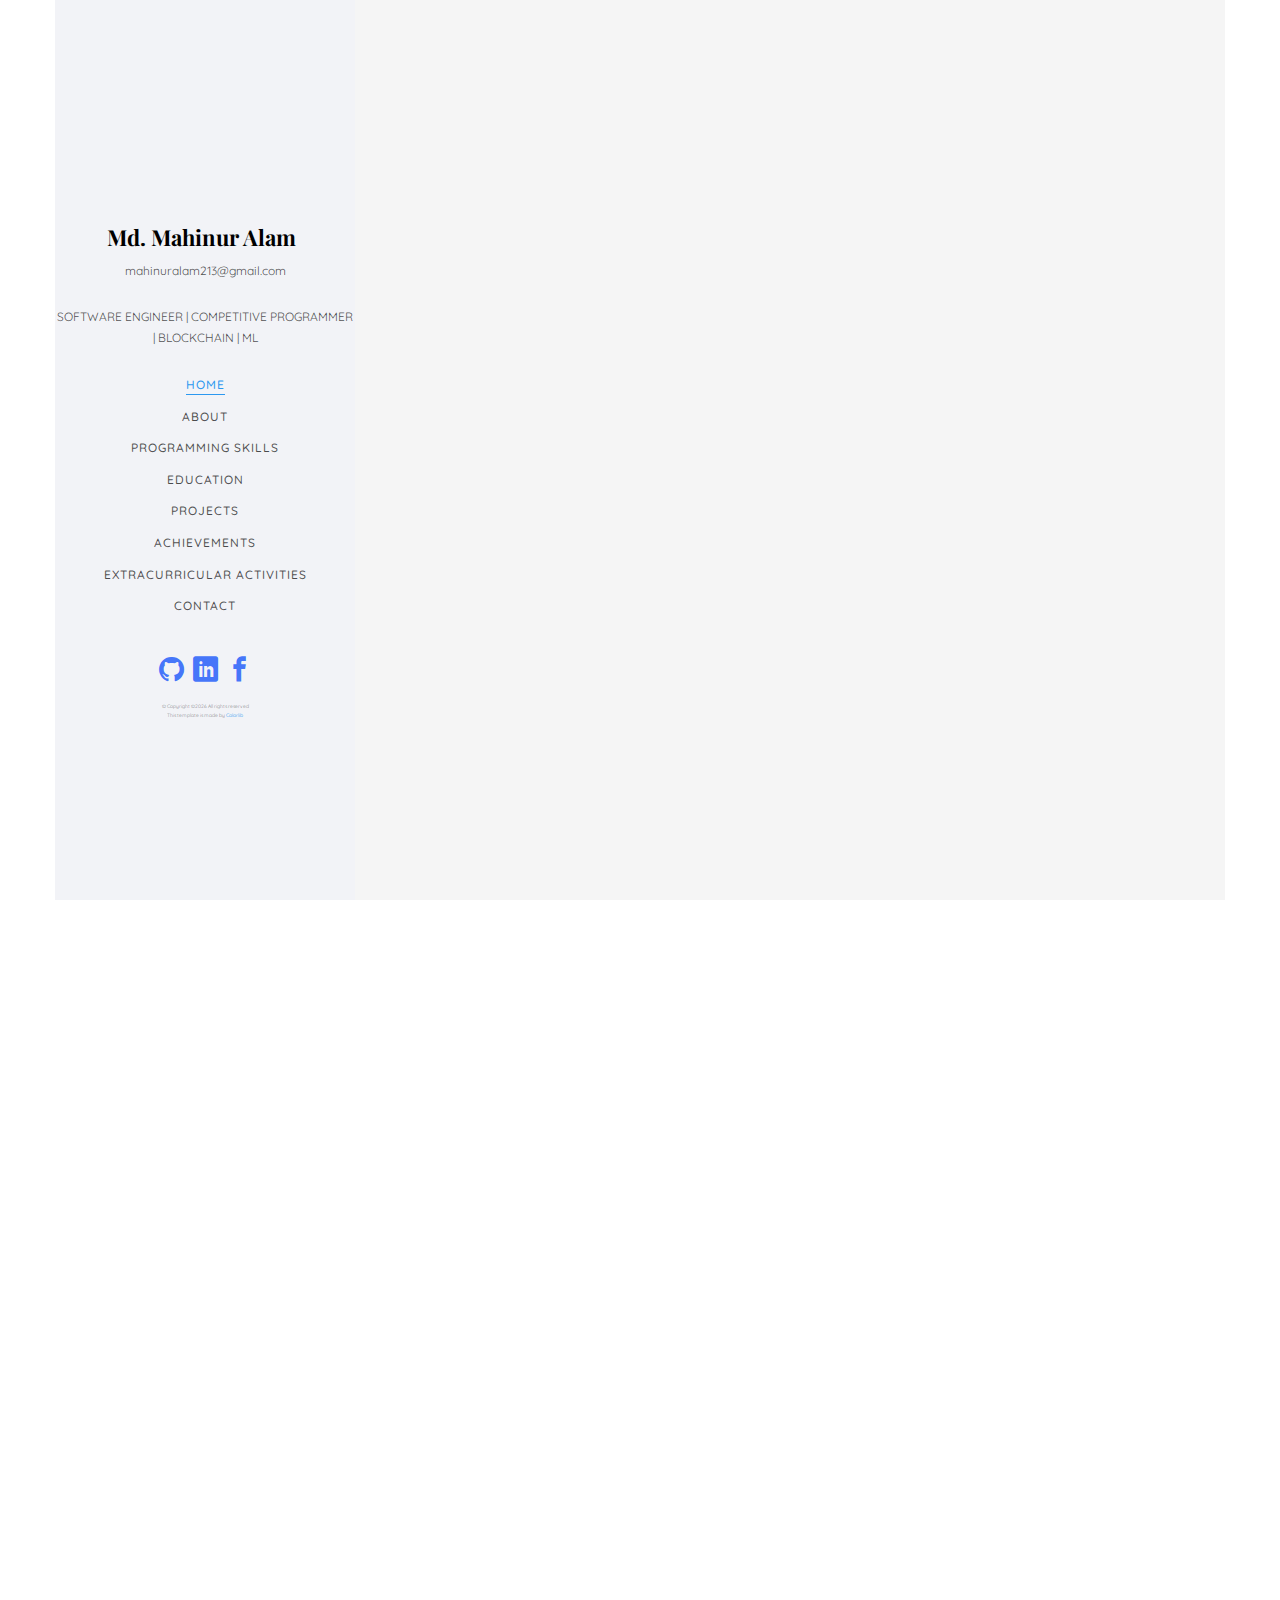
==== commit fd1bbd6d: "Update index.html" ====
--- a/index.html
+++ b/index.html
@@ -63,7 +63,7 @@
 					<div class="author-img" style="background-image: url(images/about.jpg);"></div>
 					<h1 id="colorlib-logo"><a href="index.html">Md. Mahinur Alam</a></h1>
 					<span class="position" style="text-transform:lowercase;">mahinuralam213@gmail.com</a></span>
-					<span class="position">Competitive Programmer | Blockchain enthusiast</a></span>
+					<span class="position"> Software Engineer | Competitive Programmer | Blockchain | ML </a></span>
 				</div>
 				<nav id="colorlib-main-menu" role="navigation" class="navbar">
 					<div id="navbar" class="collapse">
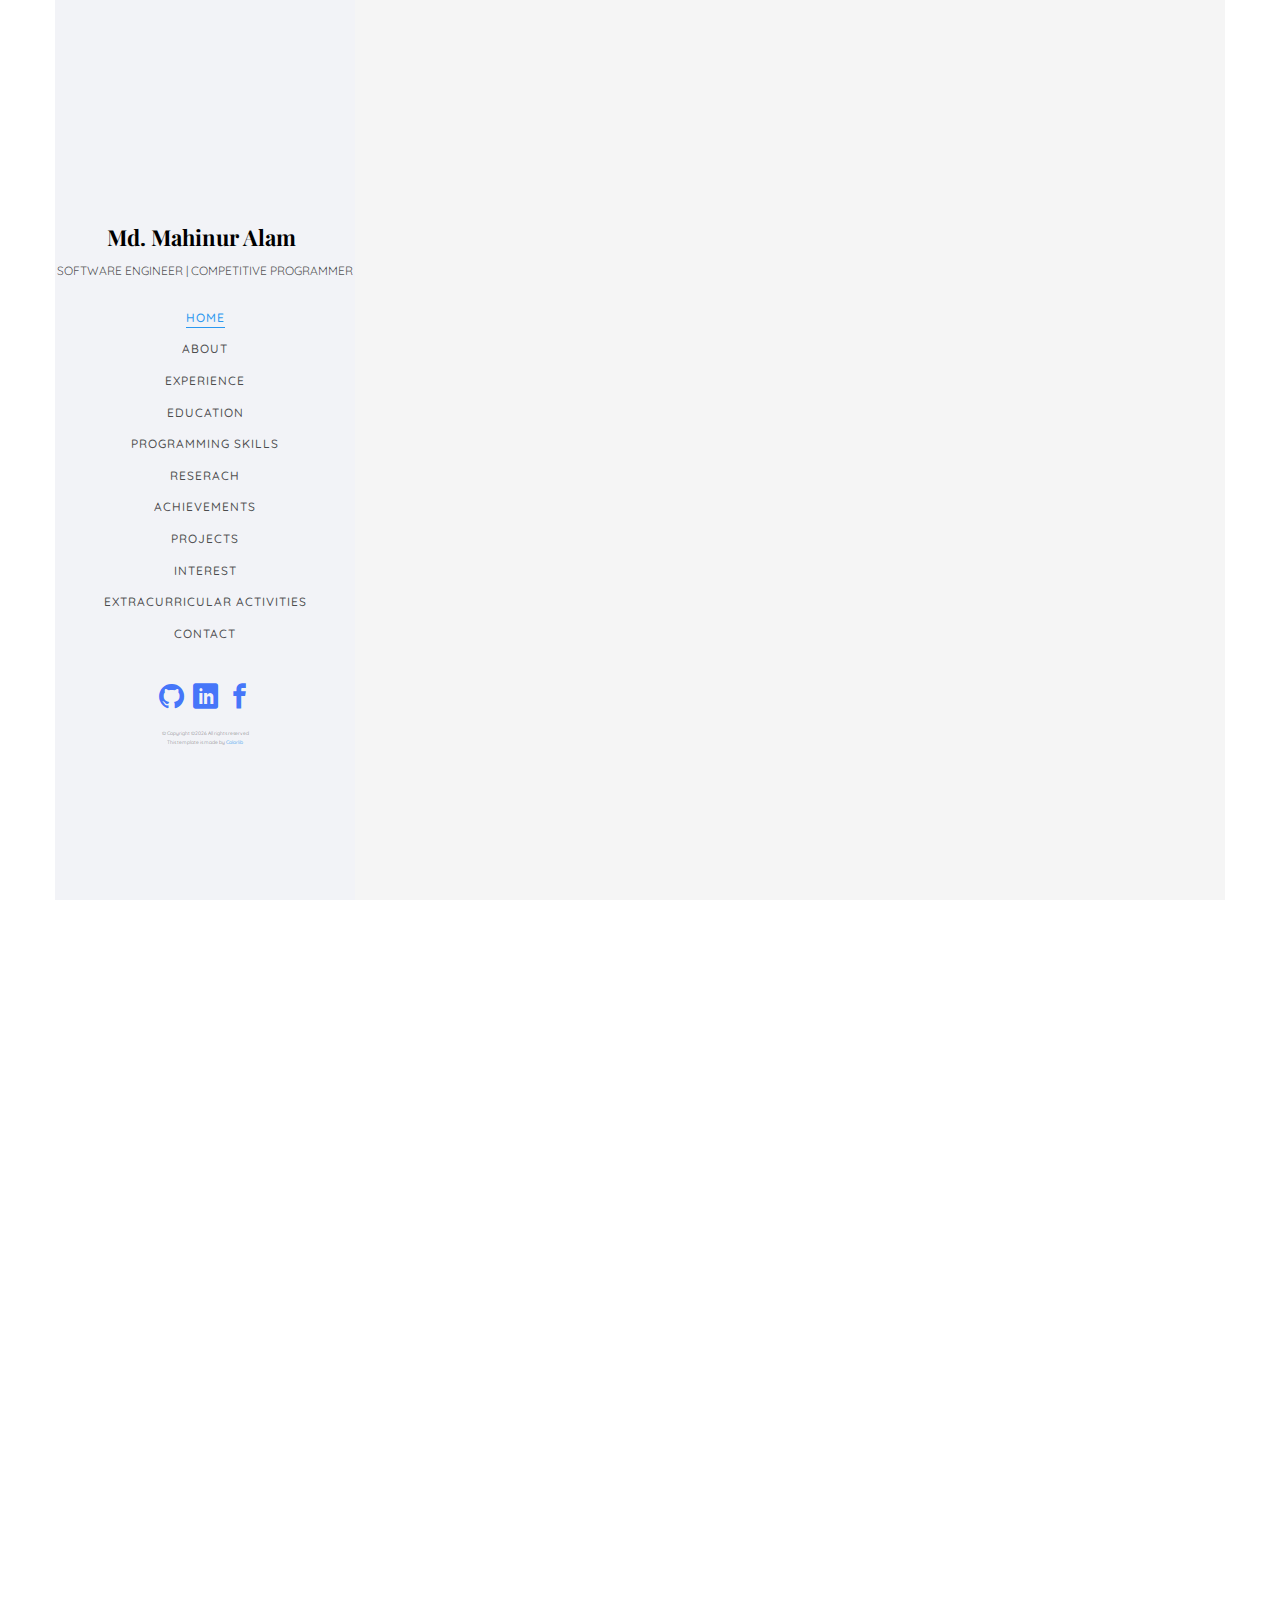
==== commit b4f8b209: "Portfolio change" ====
--- a/index.html
+++ b/index.html
@@ -62,22 +62,22 @@
 				<div class="text-center">
 					<div class="author-img" style="background-image: url(images/about.jpg);"></div>
 					<h1 id="colorlib-logo"><a href="index.html">Md. Mahinur Alam</a></h1>
-					<span class="position" style="text-transform:lowercase;">mahinuralam213@gmail.com</a></span>
-					<span class="position"> Software Engineer | Competitive Programmer | Blockchain | ML </a></span>
+					<span class="position"> Software Engineer | Competitive Programmer </a></span>
+
 				</div>
 				<nav id="colorlib-main-menu" role="navigation" class="navbar">
 					<div id="navbar" class="collapse">
 						<ul>
 							<li class="active"><a href="#" data-nav-section="home">Home</a></li>
 							<li><a href="#" data-nav-section="about">About</a></li>
-							<!--<li><a href="#" data-nav-section="services">Skills</a></li>-->
+							<li><a href="#" data-nav-section="experience">Experience</a></li>
+							<li><a href="#" data-nav-section="education">Education</a></li>
 							<li><a href="#" data-nav-section="skills">Programming Skills</a></li>
-							<li><a href="#" data-nav-section="education">Education</a></li> 
+							<li><a href="#" data-nav-section="research">Reserach</a></li>
+							<li><a href="#" data-nav-section="achievements">Achievements</a></li>
 							<li><a href="#" data-nav-section="work">projects</a></li>
-							<li><a href="#" data-nav-section="achievements">Achievements</a></li>
+							<li><a href="#" data-nav-section="services">Interest</a></li>
 							<li><a href="#" data-nav-section="extracurricular-activities">Extracurricular Activities</a></li>
-							<!-- <li><a href="#" data-nav-section="experience">Experience</a></li> -->
-							<!-- <li><a href="#" data-nav-section="blog">Blog</a></li> -->
 							<li><a href="#" data-nav-section="contact">Contact</a></li>
 						</ul>
 					</div>
@@ -113,20 +113,6 @@
 											<div class="slider-text-inner js-fullheight">
 												<div class="desc">
 													<h1>Hi! I'm <br>Md. Mahinur Alam</h1>
-													
-													<p> I'm a competitive programmer and a passionate coder enjoys experimenting with new technologies. </p>
-													<br>
-													<p> 🔭 I’m currently doing competitive programming and learning algorithms and data strucures.</p>
-													<p>	🌱 I’m currently learning new technologies and working on my personal projects.</p>
-													<p>	🥅 2022 Goals: I want to improve my skills as a software engineer.</p>
-													<p>	⚡ Fun fact: I love to play E-Sports. </p>
-													<p> <a href="http://swedchamtw.org/members/young-professionals/yp-team/" target="_blank" rel="noopener noreferrer">
-															 </a></p> 
-													<br>
-												<!--	<h2> <strong> <i>Looking forward to make my placement into my desired organization.</i> </strong> </h2> -->
-													<br>
-													<!-- <p><a class="btn btn-primary btn-learn" href="http://www.linkedin.com/in/ananyu0606" target="blank">LinkedIn
-															<i class="icon-download4"></i></a></p> -->
 
 												</div>
 											</div>
@@ -163,9 +149,7 @@
 										<div class="about-desc">
 											<span class="heading-meta">About Me</span>
 											<h2 class="colorlib-heading">Who Am I?</h2>
-											<p><strong>I'm Md. Mahinur Alam</strong>. I'm a Computer Science Enginner, fresh graduate.</p>
-											
-												<h2 class="colorlib-heading">Career Objective</h2>
+				
 											<span class="heading-meta"></span>
 											<p></p>
 											<p> Keen to secure a Software Engineer position in an IT Company where I can put all my analytical and technical skills to bring out the best outcome. Always eager to learn new techs & tools to keep up with the new challenges, I'm looking forward to having a great working environment that will keep me motivated as an individual and as well as a team worker.</p>
@@ -212,355 +196,64 @@
 					</div>
 				</section>
 
-
-
-				<!--<section class="colorlib-services" data-section="services">
+				<section class="colorlib-experience" data-section="experience">
 					<div class="colorlib-narrow-content">
 						<div class="row">
 							<div class="col-md-6 col-md-offset-3 col-md-pull-3 animate-box" data-animate-effect="fadeInLeft">
-								<span class="heading-meta">What I do?</span>
-								<h2 class="colorlib-heading">Here are some of my expertise</h2>
-							</div>
-						</div>
-						<div class="row row-pt-md">
-							<div class="col-md-4 text-center animate-box">
-								<div class="services color-1">
-									<span class="icon">
-										<i class="icon-bulb"></i>
-									</span>
-									<div class="desc">
-										<h3>Solving Coding Challenges</h3>
-										<p>Good understanding of Data Structure & Algorithms.</p>
-									</div>
-								</div>
-							</div>
-							<div class="col-md-4 text-center animate-box">
-								<div class="services color-2">
-									<span class="icon">
-										<i class="icon-block"></i>
-									</span>
-									<div class="desc">
-										<h3>Strategic Planning</h3>
-										<p>Problem solving and vision plotting.</p>
-									</div>
-								</div>
-							</div>
-							<div class="col-md-4 text-center animate-box">
-								<div class="services color-3">
-									<span class="icon">
-										<i class="icon-phone3"></i>
-									</span>
-									<div class="desc">
-										<h3>Project Management</h3>
-										<p>Achieve goals by way of logic.</p>
-									</div>
-								</div>
-							</div>
-							<div class="row">
-								<div class="col-md-6 col-md-offset-3 col-md-pull-3 animate-box" data-animate-effect="fadeInLeft">
-									<h2 class="colorlib-heading">And the skill under development...</h2>
-								</div>
-							</div>
-							<div class="col-md-4 text-center animate-box">
-								<div class="services color-4">
-									<span class="icon">
-										<i class="icon-layers2"></i>
-									</span>
-									<div class="desc">
-										<h3>🛠 <i>Web Design</i> 🚧</h3>
-										<p><i>I am woring on to make it one of my EXPERTISE soon.</i></p>
-									</div>
-								</div>
-							</div>
-							 <div class="col-md-4 text-center animate-box">
-								<div class="services color-5">
-									<span class="icon">
-										<i class="icon-data"></i>
-									</span>
-									<div class="desc">
-										<h3>Software</h3>
-										<p>Separated they live in Bookmarksgrove right at the coast of the Semantics</p>
-									</div>
-								</div>
-							</div>
-							<div class="col-md-4 text-center animate-box">
-								<div class="services color-6">
-									<span class="icon">
-										<i class="icon-phone3"></i>
-									</span>
-									<div class="desc">
-										<h3>Application</h3>
-										<p>Separated they live in Bookmarksgrove right at the coast of the Semantics</p>
-									</div>
-								</div>
-							</div> 
+								<span class="heading-meta">Working Area</span>
+								<h2 class="colorlib-heading animate-box">Experience</h2>
+							</div>
+						</div>
+						<div class="row">
+							<div class="col-md-12">
+								<div class="timeline-centered">
+
+									<article class="timeline-entry animate-box" data-animate-effect="fadeInLeft">
+										<div class="timeline-entry-inner">
+											<div class="timeline-icon color-5">
+												<i class="icon-pen2"></i>
+											</div>
+											<div class="timeline-label">
+												<h2><a href="#">Jr. Software Engineer</a>
+												<h2><a href="https://www.divineit.net/">Divine IT Ltd.</a> <span>2022 - NOW</span></h2>
+												<p> As a Software Engineer at Divine IT Ltd I delicately worked on PirsmHRM and
+													PrismATS as responsible. In my role, I am responsible for implementing new features,
+													making modifications, and fixing any bugs that may arise to ensure the smooth
+													operation of PirsmHRM and PrismATS. </p>
+												<p>Some of my works:</p>
+												<p>• <strong>PrismATS</strong> - A Recruitment System where I created multiple APIs, and I did a lot of
+												modifications to the UI design of the job Portal, candidate forms, application steps,
+												password, attachment upload-view, and dynamic form builder also sync candidate
+												information from PirsmATS to Prism, etc.</p>
+												<p>• <strong>PrismHRM</strong> - Improved employee management in PrismHRM by enhancing leave
+												policies (study leave, Hajj leave), employee list page modification, outline for
+												employee add, additional departmental layer, etc.</p>
+												<p>• <strong>Disciplinary Management</strong> - Added new features and improved the existing module
+												by implementing the Complaint sub-module consisting of the dynamic Reply section
+												with attachments and Disciplinary action committee.</p>
+												<p>• <strong>Movement Register</strong> - I have introduced some new features to the module, allowing
+												users to specify the traveling medium type and Movement Pass. In addition, I have
+												made modifications to the module to enhance its overall functionality and user
+												experience.</p>
+												<p>• <strong>Movement Pass</strong> - Introduced a new module that enables the comprehensive
+												tracking of employee movements throughout the day. This module will allow for
+												more accurate monitoring and management of employee activity, enhancing overall
+												productivity and performance.</p>
+												<p>• <strong>Mode of Travel</strong> - Module for retaining information on the mode of travel for the
+												movement register of an employee.</p>
+												<p>• <strong>Asset Management</strong> - Modifications in the existing module's Asset Assignment
+												process and overall layouts.
+												</p>
+											</div>
+										</div>
+									</article>
+
+									
+								</div>
+							</div>
 						</div>
 					</div>
-				</section> -->
-
-				<section class="colorlib-skills" data-section="skills">
-					<div class="colorlib-narrow-content">
-						<div class="row">
-							<div class="col-md-6 col-md-offset-3 col-md-pull-3 animate-box" data-animate-effect="fadeInLeft">
-								<span class="heading-meta"></span>
-								<h2 class="colorlib-heading animate-box">Programming skills</h2>
-							</div>
-						</div>
-						<div class="row">
-							<div class="col-md-12 animate-box" data-animate-effect="fadeInLeft">
-								
-							</div>
-							
-							<div class="col-md-6 animate-box" data-animate-effect="fadeInLeft">
-								<div class="progress-wrap">
-									<div style="border: 1px solid #ccc; padding: 10px;">
-  									<h3 style="background-color: #f8f9fa; padding: 10px;">Bootstrap</h3>
-								</div>
-
-<!-- 									<div class="progress">
-										<div class="progress-bar color-4" role="progressbar" aria-valuenow="30" aria-valuemin="0" aria-valuemax="100"
-										 style="width:85%">
-											 <span>85%</span> 
-										</div>
-									</div> -->
-								</div>
-							</div>
-<!-- 							<div class="col-md-6 animate-box" data-animate-effect="fadeInLeft">
-								<div class="progress-wrap">
-									<h3>C#</h3>
-									<div class="progress">
-										<div class="progress-bar color-7" role="progressbar" aria-valuenow="30" aria-valuemin="0" aria-valuemax="100"
-										 style="width:50%">
-											<span>50%</span> 
-										</div>
-									</div>
-								</div>
-							</div> -->
-							<div class="col-md-6 animate-box" data-animate-effect="fadeInLeft">
-								<div class="progress-wrap">
-									<h3>JavaScript</h3>
-<!-- 									<div class="progress">
-										<div class="progress-bar color-3" role="progressbar" aria-valuenow="30" aria-valuemin="0" aria-valuemax="100"
-										 style="width:60%">
-											 <span>60%</span> 
-										</div>
-									</div> -->
-								</div>
-							</div>
-<!-- 							<div class="col-md-6 animate-box" data-animate-effect="fadeInLeft">
-								<div class="progress-wrap">
-									<h3>Java</h3>
-									<div class="progress">
-										<div class="progress-bar color-6" role="progressbar" aria-valuenow="30" aria-valuemin="0" aria-valuemax="100"
-										 style="width:35%">
-											<span>35%</span> 
-										</div>
-									</div>
-								</div>
-							</div> -->
-							
-							<div class="col-md-6 animate-box" data-animate-effect="fadeInRight">
-								<div class="progress-wrap">
-									<h3>HTML</h3>
-<!-- 									<div class="progress">
-										<div class="progress-bar color-2" role="progressbar" aria-valuenow="60" aria-valuemin="0" aria-valuemax="100"
-										 style="width:65%">
-											 <span>70%</span> 
-										</div>
-									</div> -->
-								</div>
-							</div>
-							<div class="col-md-6 animate-box" data-animate-effect="fadeInLeft">
-								<div class="progress-wrap">
-									<h3>CSS</h3>
-<!-- 									<div class="progress">
-										<div class="progress-bar color-3" role="progressbar" aria-valuenow="50" aria-valuemin="0" aria-valuemax="100"
-										 style="width:45%">
-											 <span>65%</span>
-										</div>
-									</div> -->
-								</div>
-							</div>
-							<div class="col-md-6 animate-box" data-animate-effect="fadeInRight">
-								<div class="progress-wrap">
-									<h3>SQL</h3>
-<!-- 									<div class="progress">
-										<div class="progress-bar color-4" role="progressbar" aria-valuenow="30" aria-valuemin="0" aria-valuemax="100"
-										 style="width:65%">
-											 <span>70%</span> 
-										</div>
-									</div> -->
-								</div>
-							</div>
-<!-- 							<div class="col-md-6 animate-box" data-animate-effect="fadeInRight">
-								<div class="progress-wrap">
-									<h3>PHP</h3>
-									<div class="progress">
-										<div class="progress-bar color-6" role="progressbar" aria-valuenow="30" aria-valuemin="0" aria-valuemax="100"
-										 style="width:55%">
-											 <span>55%</span> 
-										</div>
-									</div>
-								</div>
-							</div> -->
-							<div class="col-md-6 animate-box" data-animate-effect="fadeInLeft">
-								<div class="progress-wrap">
-									<h3>Python</h3>
-<!-- 									<div class="progress">
-										<div class="progress-bar color-5" role="progressbar" aria-valuenow="70" aria-valuemin="0" aria-valuemax="100"
-										 style="width:65%">
-											 <span>70%</span> 
-										</div>
-									</div> -->
-								</div>
-							</div>
-<!-- 							<div class="col-md-6 animate-box" data-animate-effect="fadeInLeft">
-								<div class="progress-wrap">
-									<h3>Nodejs</h3>
-									<div class="progress">
-										<div class="progress-bar color-5" role="progressbar" aria-valuenow="70" aria-valuemin="0" aria-valuemax="100"
-										 style="width:40%">
-											 <span>40%</span> 
-										</div>
-									</div>
-								</div>
-							</div> -->
-<!-- 							<div class="col-md-6 animate-box" data-animate-effect="fadeInLeft">
-								<div class="progress-wrap">
-									<h3>Go</h3>
-									<div class="progress">
-										<div class="progress-bar color-5" role="progressbar" aria-valuenow="70" aria-valuemin="0" aria-valuemax="100"
-										 style="width:30%">
-											 <span>30%</span> 
-										</div>
-									</div>
-								</div>
-							</div> -->
-<!-- 							<div class="col-md-6 animate-box" data-animate-effect="fadeInLeft">
-								<div class="progress-wrap">
-									<h3>Flutter</h3>
-									<div class="progress">
-										<div class="progress-bar color-2" role="progressbar" aria-valuenow="70" aria-valuemin="0" aria-valuemax="100"
-										 style="width:30%">
-											 <span>40%</span> 
-										</div>
-									</div>
-								</div>
-							</div> -->
-							<div class="col-md-6 animate-box" data-animate-effect="fadeInLeft">
-								<div class="progress-wrap">
-									<h3>Bootstrap</h3>
-<!-- 									<div class="progress">
-										<div class="progress-bar color-3" role="progressbar" aria-valuenow="30" aria-valuemin="0" aria-valuemax="100"
-										 style="width:65%">
-											<span>65%</span> 
-										</div>
-									</div> -->
-								</div>
-							</div>
-						</div>
-					</div>
-				</section>
-
-
-				<section class="colorlib-skills" data-section="skills">
-					<div class="colorlib-narrow-content">
-						<div class="row">
-							<div class="col-md-6 col-md-offset-3 col-md-pull-3 animate-box" data-animate-effect="fadeInLeft">
-								<span class="heading-meta"></span>
-								<h2 class="colorlib-heading animate-box">Technologies</h2>
-							</div>
-						</div>
-						<div class="row">
-							<div class="col-md-12 animate-box" data-animate-effect="fadeInLeft">
-								
-							</div>
-							<div class="col-md-6 animate-box" data-animate-effect="fadeInLeft">
-								<div class="progress-wrap">
-									<h3>Github</h3>
-									<br>
-<!-- 									<div class="progress">
-										<div class="progress-bar color-4" role="progressbar" aria-valuenow="30" aria-valuemin="0" aria-valuemax="100"
-										 style="width:60%">
-											   <span>60%</span> 
-										</div>
-									</div> -->
-								</div>
-							</div>
-
-							<div class="col-md-6 animate-box" data-animate-effect="fadeInLeft">
-								<div class="progress-wrap">
-									<h3>Android Studio</h3>
-									<br>
-<!-- 									<div class="progress">
-										<div class="progress-bar color-3" role="progressbar" aria-valuenow="30" aria-valuemin="0" aria-valuemax="100"
-										 style="width:40%">
-											   <span>40%</span> 
-										</div>
-									</div> -->
-								</div>
-							</div>
-							
-							
-						</div>
-					</div>
-				</section>
-
-				<section class="colorlib-skills" data-section="skills">
-					<div class="colorlib-narrow-content">
-						<div class="row">
-							<div class="col-md-6 col-md-offset-3 col-md-pull-3 animate-box" data-animate-effect="fadeInLeft">
-								<span class="heading-meta"></span>
-								<h2 class="colorlib-heading animate-box">Industry Knowledge</h2>
-							</div>
-						</div>
-						<div class="row">
-							<div class="col-md-12 animate-box" data-animate-effect="fadeInLeft">
-								
-							</div>
-							
-							<div class="col-md-6 animate-box" data-animate-effect="fadeInLeft">
-								<div class="progress-wrap">
-									<h3>Data Structure and Algorithms</h3>
-									<br>
-<!-- 									<div class="progress">
-										<div class="progress-bar color-4" role="progressbar" aria-valuenow="30" aria-valuemin="0" aria-valuemax="100"
-										 style="width:85%">
-											   <span>85%</span> 
-										</div>
-									</div> -->
-								</div>
-							</div>
-							<div class="col-md-6 animate-box" data-animate-effect="fadeInLeft">
-								<div class="progress-wrap">
-									<h3>Object Orianted Programming</h3>
-									<br>
-<!-- 									<div class="progress">
-										<div class="progress-bar color-7" role="progressbar" aria-valuenow="30" aria-valuemin="0" aria-valuemax="100"
-										 style="width:80%">
-											   <span>80%</span> 
-										</div>
-									</div> -->
-								</div>
-							</div>
-							<div class="col-md-6 animate-box" data-animate-effect="fadeInLeft">
-								<div class="progress-wrap">
-									<h3>Database Management System</h3>
-									<br>
-<!-- 									<div class="progress">
-										<div class="progress-bar color-3" role="progressbar" aria-valuenow="30" aria-valuemin="0" aria-valuemax="100"
-										 style="width:60%">
-												 <span>60%</span> 
-										</div>
-									</div> -->
-								</div>
-							</div>
-						</div>
-					</div>
-				</section>
-
-
-			
+				</section> 
 
 				 <section class="colorlib-education" data-section="education">
 					<div class="colorlib-narrow-content">
@@ -589,7 +282,7 @@
 													in the year of 2023.</p>
 												
 													<ul>
-														<li>With a CGPA of <strong></strong>3.80 out of 4.00</strong>.</li>
+														<li>With a CGPA of <strong></strong>3.79 out of 4.00</strong>.</li>
 														
 													</ul>
 												</div>
@@ -607,6 +300,10 @@
 												<div class="panel-body">
 													<p> I'hv completed my HSC from <strong> Sheikh Mujibur Rahman Govt. College. </strong> in the year of 2018.
 														</p>
+														<ul>
+														<li>With a GPA of <strong></strong>4.18 out of 5.00</strong>.</li>
+														
+													</ul>
 												</div>
 											</div>
 										</div>
@@ -623,6 +320,10 @@
 												<div class="panel-body">
 													<p> I'hv completed my SSC from <strong> Civil Aviation High School </strong> in the year of 2016.
 													</p>
+													<ul>
+														<li>With a GPA of <strong></strong>5.00 out of 5.00</strong>.</li>
+														
+													</ul>
 												</div>
 											</div>
 										</div>
@@ -636,11 +337,638 @@
 					</div>
 				</section> 
 
+				
+				<section class="colorlib-skills" data-section="skills">
+					<div class="colorlib-narrow-content">
+						<div class="row">
+							<div class="col-md-6 col-md-offset-3 col-md-pull-3 animate-box" data-animate-effect="fadeInLeft">
+								<span class="heading-meta"></span>
+								<h2 class="colorlib-heading animate-box">Programming skills</h2>
+							</div>
+						</div>
+						<div class="row">
+							<div class="col-md-12 animate-box" data-animate-effect="fadeInLeft">
+								
+							</div>
+							
+							<div class="col-md-2 animate-box" data-animate-effect="fadeInLeft">
+								<div class="progress-wrap">
+									<div style="border: 1px solid #ccc; padding: 1px;">
+  										<h3 style="background-color: #f8f9fa; padding: 1px;">Bootsstrap</h3>
+									</div>
+
+<!-- 									<div class="progress">
+										<div class="progress-bar color-4" role="progressbar" aria-valuenow="30" aria-valuemin="0" aria-valuemax="100"
+										 style="width:85%">
+											 <span>85%</span> 
+										</div>
+									</div> -->
+								</div>
+							</div>
+<!-- 							<div class="col-md-6 animate-box" data-animate-effect="fadeInLeft">
+								<div class="progress-wrap">
+									<h3>C#</h3>
+									<div class="progress">
+										<div class="progress-bar color-7" role="progressbar" aria-valuenow="30" aria-valuemin="0" aria-valuemax="100"
+										 style="width:50%">
+											<span>50%</span> 
+										</div>
+									</div>
+								</div>
+							</div> -->
+							<div class="col-md-2 animate-box" data-animate-effect="fadeInLeft">
+								<div class="progress-wrap">
+									
+									<div style="border: 1px solid #ccc; padding: 1px;">
+  										<h3 style="background-color: #f8f9fa; padding: 1px;">JavaScript</h3>
+									</div>
+<!-- 									<div class="progress">
+										<div class="progress-bar color-3" role="progressbar" aria-valuenow="30" aria-valuemin="0" aria-valuemax="100"
+										 style="width:60%">
+											 <span>60%</span> 
+										</div>
+									</div> -->
+								</div>
+							</div>
+<!-- 							<div class="col-md-6 animate-box" data-animate-effect="fadeInLeft">
+								<div class="progress-wrap">
+									<h3>Java</h3>
+									<div class="progress">
+										<div class="progress-bar color-6" role="progressbar" aria-valuenow="30" aria-valuemin="0" aria-valuemax="100"
+										 style="width:35%">
+											<span>35%</span> 
+										</div>
+									</div>
+								</div>
+							</div> -->
+							
+							<div class="col-md-2 animate-box" data-animate-effect="fadeInRight">
+								<div class="progress-wrap">
+									<div style="border: 1px solid #ccc; padding: 1px;">
+  										<h3 style="background-color: #f8f9fa; padding: 1px;">HTML</h3>
+									</div>
+<!-- 									<div class="progress">
+										<div class="progress-bar color-2" role="progressbar" aria-valuenow="60" aria-valuemin="0" aria-valuemax="100"
+										 style="width:65%">
+											 <span>70%</span> 
+										</div>
+									</div> -->
+								</div>
+							</div>
+							<div class="col-md-2 animate-box" data-animate-effect="fadeInLeft">
+								<div class="progress-wrap">
+									<div style="border: 1px solid #ccc; padding: 1px;">
+  										<h3 style="background-color: #f8f9fa; padding: 1px;">CSS</h3>
+									</div>
+<!-- 									<div class="progress">
+										<div class="progress-bar color-3" role="progressbar" aria-valuenow="50" aria-valuemin="0" aria-valuemax="100"
+										 style="width:45%">
+											 <span>65%</span>
+										</div>
+									</div> -->
+								</div>
+							</div>
+							<div class="col-md-2 animate-box" data-animate-effect="fadeInRight">
+								<div class="progress-wrap">
+									<div style="border: 1px solid #ccc; padding: 1px;">
+  										<h3 style="background-color: #f8f9fa; padding: 1px;">SQL</h3>
+									</div>
+<!-- 									<div class="progress">
+										<div class="progress-bar color-4" role="progressbar" aria-valuenow="30" aria-valuemin="0" aria-valuemax="100"
+										 style="width:65%">
+											 <span>70%</span> 
+										</div>
+									</div> -->
+								</div>
+							</div>
+<!-- 							<div class="col-md-6 animate-box" data-animate-effect="fadeInRight">
+								<div class="progress-wrap">
+									<h3>PHP</h3>
+									<div class="progress">
+										<div class="progress-bar color-6" role="progressbar" aria-valuenow="30" aria-valuemin="0" aria-valuemax="100"
+										 style="width:55%">
+											 <span>55%</span> 
+										</div>
+									</div>
+								</div>
+							</div> -->
+							<div class="col-md-2 animate-box" data-animate-effect="fadeInLeft">
+								<div class="progress-wrap">
+									<div style="border: 1px solid #ccc; padding: 1px;">
+  										<h3 style="background-color: #f8f9fa; padding: 1px;">Python</h3>
+									</div>
+<!-- 									<div class="progress">
+										<div class="progress-bar color-5" role="progressbar" aria-valuenow="70" aria-valuemin="0" aria-valuemax="100"
+										 style="width:65%">
+											 <span>70%</span> 
+										</div>
+									</div> -->
+								</div>
+							</div>
+<!-- 							<div class="col-md-6 animate-box" data-animate-effect="fadeInLeft">
+								<div class="progress-wrap">
+									<h3>Nodejs</h3>
+									<div class="progress">
+										<div class="progress-bar color-5" role="progressbar" aria-valuenow="70" aria-valuemin="0" aria-valuemax="100"
+										 style="width:40%">
+											 <span>40%</span> 
+										</div>
+									</div>
+								</div>
+							</div> -->
+<!-- 							<div class="col-md-6 animate-box" data-animate-effect="fadeInLeft">
+								<div class="progress-wrap">
+									<h3>Go</h3>
+									<div class="progress">
+										<div class="progress-bar color-5" role="progressbar" aria-valuenow="70" aria-valuemin="0" aria-valuemax="100"
+										 style="width:30%">
+											 <span>30%</span> 
+										</div>
+									</div>
+								</div>
+							</div> -->
+<!-- 							<div class="col-md-6 animate-box" data-animate-effect="fadeInLeft">
+								<div class="progress-wrap">
+									<h3>Flutter</h3>
+									<div class="progress">
+										<div class="progress-bar color-2" role="progressbar" aria-valuenow="70" aria-valuemin="0" aria-valuemax="100"
+										 style="width:30%">
+											 <span>40%</span> 
+										</div>
+									</div>
+								</div>
+							</div> -->
+							<div class="col-md-2 animate-box" data-animate-effect="fadeInLeft">
+								<div class="progress-wrap">
+									<br>
+									<div style="border: 1px solid #ccc; padding: 1px;">
+  										<h3 style="background-color: #f8f9fa; padding: 1px;">ORM</h3>
+									</div>
+<!-- 									<div class="progress">
+										<div class="progress-bar color-3" role="progressbar" aria-valuenow="30" aria-valuemin="0" aria-valuemax="100"
+										 style="width:65%">
+											<span>65%</span> 
+										</div>
+									</div> -->
+								</div>
+							</div>
+							<div class="col-md-2 animate-box" data-animate-effect="fadeInLeft">
+								<div class="progress-wrap">
+									<br>
+									<div style="border: 1px solid #ccc; padding: 1px;">
+  										<h3 style="background-color: #f8f9fa; padding: 1px;">C++</h3>
+									</div>
+<!-- 									<div class="progress">
+										<div class="progress-bar color-3" role="progressbar" aria-valuenow="30" aria-valuemin="0" aria-valuemax="100"
+										 style="width:65%">
+											<span>65%</span> 
+										</div>
+									</div> -->
+								</div>
+							</div>
+							<div class="col-md-2 animate-box" data-animate-effect="fadeInLeft">
+								<div class="progress-wrap">
+									<br>
+									<div style="border: 1px solid #ccc; padding: 1px;">
+  										<h3 style="background-color: #f8f9fa; padding: 1px;">Nodejs</h3>
+									</div>
+<!-- 									<div class="progress">
+										<div class="progress-bar color-3" role="progressbar" aria-valuenow="30" aria-valuemin="0" aria-valuemax="100"
+										 style="width:65%">
+											<span>65%</span> 
+										</div>
+									</div> -->
+								</div>
+							</div>
+							<div class="col-md-2 animate-box" data-animate-effect="fadeInLeft">
+								<div class="progress-wrap">
+									<br>
+									<div style="border: 1px solid #ccc; padding: 1px;">
+  										<h3 style="background-color: #f8f9fa; padding: 1px;">Django</h3>
+									</div>
+<!-- 									<div class="progress">
+										<div class="progress-bar color-3" role="progressbar" aria-valuenow="30" aria-valuemin="0" aria-valuemax="100"
+										 style="width:65%">
+											<span>65%</span> 
+										</div>
+									</div> -->
+								</div>
+							</div>
+		
+							<div class="col-md-2 animate-box" data-animate-effect="fadeInLeft">
+								<div class="progress-wrap">
+									<br>
+									<div style="border: 1px solid #ccc; padding: 1px;">
+  										<h3 style="background-color: #f8f9fa; padding: 1px;">PostgreSQL</h3>
+									</div>
+<!-- 									<div class="progress">
+										<div class="progress-bar color-3" role="progressbar" aria-valuenow="30" aria-valuemin="0" aria-valuemax="100"
+										 style="width:65%">
+											<span>65%</span> 
+										</div>
+									</div> -->
+								</div>
+							</div>
+							<div class="col-md-2 animate-box" data-animate-effect="fadeInLeft">
+								<div class="progress-wrap">
+									<br>
+									<div style="border: 1px solid #ccc; padding: 1px;">
+  										<h3 style="background-color: #f8f9fa; padding: 1px;">SQLAlchemy</h3>
+									</div>
+<!-- 									<div class="progress">
+										<div class="progress-bar color-3" role="progressbar" aria-valuenow="30" aria-valuemin="0" aria-valuemax="100"
+										 style="width:65%">
+											<span>65%</span> 
+										</div>
+									</div> -->
+								</div>
+							</div>
+							<div class="col-md-2 animate-box" data-animate-effect="fadeInLeft">
+								<div class="progress-wrap">
+									<br>
+									<div style="border: 1px solid #ccc; padding: 1px;">
+  										<h3 style="background-color: #f8f9fa; padding: 1px;">FastApi</h3>
+									</div>
+<!-- 									<div class="progress">
+										<div class="progress-bar color-3" role="progressbar" aria-valuenow="30" aria-valuemin="0" aria-valuemax="100"
+										 style="width:65%">
+											<span>65%</span> 
+										</div>
+									</div> -->
+								</div>
+							</div>
+							<div class="col-md-2 animate-box" data-animate-effect="fadeInLeft">
+								<div class="progress-wrap">
+									<br>
+									<div style="border: 1px solid #ccc; padding: 1px;">
+  										<h3 style="background-color: #f8f9fa; padding: 1px;">JQuery</h3>
+									</div>
+<!-- 									<div class="progress">
+										<div class="progress-bar color-3" role="progressbar" aria-valuenow="30" aria-valuemin="0" aria-valuemax="100"
+										 style="width:65%">
+											<span>65%</span> 
+										</div>
+									</div> -->
+								</div>
+							</div>
+							<div class="col-md-2 animate-box" data-animate-effect="fadeInLeft">
+								<div class="progress-wrap">
+									<br>
+									<div style="border: 1px solid #ccc; padding: 1px;">
+  										<h3 style="background-color: #f8f9fa; padding: 1px;">OOP</h3>
+									</div>
+<!-- 									<div class="progress">
+										<div class="progress-bar color-3" role="progressbar" aria-valuenow="30" aria-valuemin="0" aria-valuemax="100"
+										 style="width:65%">
+											<span>65%</span> 
+										</div>
+									</div> -->
+								</div>
+							</div>
+							
+							<div class="col-md-2 animate-box" data-animate-effect="fadeInLeft">
+								<div class="progress-wrap">
+									<br>
+									<div style="border: 1px solid #ccc; padding: 1px;">
+  										<h3 style="background-color: #f8f9fa; padding: 1px;">Algorithms</h3>
+									</div>
+<!-- 									<div class="progress">
+										<div class="progress-bar color-3" role="progressbar" aria-valuenow="30" aria-valuemin="0" aria-valuemax="100"
+										 style="width:65%">
+											<span>65%</span> 
+										</div>
+									</div> -->
+								</div>
+							</div>
+							<div class="col-md-2 animate-box" data-animate-effect="fadeInLeft">
+								<div class="progress-wrap">
+									<br>
+									<div style="border: 1px solid #ccc; padding: 1px;">
+  										<h3 style="background-color: #f8f9fa; padding: 1px;">MySQL</h3>
+									</div>
+<!-- 									<div class="progress">
+										<div class="progress-bar color-3" role="progressbar" aria-valuenow="30" aria-valuemin="0" aria-valuemax="100"
+										 style="width:65%">
+											<span>65%</span> 
+										</div>
+									</div> -->
+								</div>
+							</div>
+							<div class="col-md-2 animate-box" data-animate-effect="fadeInLeft">
+								<div class="progress-wrap">
+									<br>
+									<div style="border: 1px solid #ccc; padding: 1px;">
+  										<h3 style="background-color: #f8f9fa; padding: 1px;">jqGrid</h3>
+									</div>
+<!-- 									<div class="progress">
+										<div class="progress-bar color-3" role="progressbar" aria-valuenow="30" aria-valuemin="0" aria-valuemax="100"
+										 style="width:65%">
+											<span>65%</span> 
+										</div>
+									</div> -->
+								</div>
+							</div>
+							<div class="col-md-2 animate-box" data-animate-effect="fadeInLeft">
+								<div class="progress-wrap">
+									<br>
+									<div style="border: 1px solid #ccc; padding: 1px;">
+  										<h3 style="background-color: #f8f9fa; padding: 1px;">Solidity</h3>
+									</div>
+<!-- 									<div class="progress">
+										<div class="progress-bar color-3" role="progressbar" aria-valuenow="30" aria-valuemin="0" aria-valuemax="100"
+										 style="width:65%">
+											<span>65%</span> 
+										</div>
+									</div> -->
+								</div>
+							</div>
+							<div class="col-md-2 animate-box" data-animate-effect="fadeInLeft">
+								<div class="progress-wrap">
+									<br>
+									<div style="border: 1px solid #ccc; padding: 1px;">
+  										<h3 style="background-color: #f8f9fa; padding: 1px;">SQLite</h3>
+									</div>
+<!-- 									<div class="progress">
+										<div class="progress-bar color-3" role="progressbar" aria-valuenow="30" aria-valuemin="0" aria-valuemax="100"
+										 style="width:65%">
+											<span>65%</span> 
+										</div>
+									</div> -->
+								</div>
+							</div>
+							<div class="col-md-2 animate-box" data-animate-effect="fadeInLeft">
+								<div class="progress-wrap">
+									<br>
+									<div style="border: 1px solid #ccc; padding: 1px;">
+  										<h3 style="background-color: #f8f9fa; padding: 1px;">MongoDB</h3>
+									</div>
+<!-- 									<div class="progress">
+										<div class="progress-bar color-3" role="progressbar" aria-valuenow="30" aria-valuemin="0" aria-valuemax="100"
+										 style="width:65%">
+											<span>65%</span> 
+										</div>
+									</div> -->
+								</div>
+							</div>
+							<div class="col-md-2 animate-box" data-animate-effect="fadeInLeft">
+								<div class="progress-wrap">
+									<br>
+									<div style="border: 1px solid #ccc; padding: 1px;">
+  										<h3 style="background-color: #f8f9fa; padding: 1px;">ExpressJS</h3>
+									</div>
+<!-- 									<div class="progress">
+										<div class="progress-bar color-3" role="progressbar" aria-valuenow="30" aria-valuemin="0" aria-valuemax="100"
+										 style="width:65%">
+											<span>65%</span> 
+										</div>
+									</div> -->
+								</div>
+							</div>
+							<div class="col-md-2 animate-box" data-animate-effect="fadeInLeft">
+								<div class="progress-wrap">
+									<br>
+									<div style="border: 1px solid #ccc; padding: 1px;">
+  										<h3 style="background-color: #f8f9fa; padding: 1px;">Django REST Framework</h3>
+									</div>
+<!-- 									<div class="progress">
+										<div class="progress-bar color-3" role="progressbar" aria-valuenow="30" aria-valuemin="0" aria-valuemax="100"
+										 style="width:65%">
+											<span>65%</span> 
+										</div>
+									</div> -->
+								</div>
+							</div>
+							<div class="col-md-2 animate-box" data-animate-effect="fadeInLeft">
+								<div class="progress-wrap">
+									<br>
+									<div style="border: 1px solid #ccc; padding: 1px;">
+  										<h3 style="background-color: #f8f9fa; padding: 1px;">Data Structures</h3>
+									</div>
+<!-- 									<div class="progress">
+										<div class="progress-bar color-3" role="progressbar" aria-valuenow="30" aria-valuemin="0" aria-valuemax="100"
+										 style="width:65%">
+											<span>65%</span> 
+										</div>
+									</div> -->
+								</div>
+							</div>
+						</div>
+					</div>
+				</section>
+
+
+				<!-- <section class="colorlib-blog" data-section="blog">
+					<div class="colorlib-narrow-content">
+						<div class="row">
+							<div class="col-md-6 col-md-offset-3 col-md-pull-3 animate-box" data-animate-effect="fadeInLeft">
+								<span class="heading-meta">Read</span>
+								<h2 class="colorlib-heading">Recent Blog</h2>
+							</div>
+						</div>
+						<div class="row">
+							<div class="col-md-4 col-sm-6 animate-box" data-animate-effect="fadeInLeft">
+								<div class="blog-entry">
+									<a href="blog.html" class="blog-img"><img src="images/blog-1.jpg" class="img-responsive" alt="HTML5 Bootstrap Template by colorlib.com"></a>
+									<div class="desc">
+										<span><small>April 14, 2018 </small> | <small> Web Design </small> | <small> <i class="icon-bubble3"></i> 4</small></span>
+										<h3><a href="blog.html">Renovating National Gallery</a></h3>
+										<p>Separated they live in Bookmarksgrove right at the coast of the Semantics, a large language ocean.</p>
+									</div>
+								</div>
+							</div>
+							<div class="col-md-4 col-sm-6 animate-box" data-animate-effect="fadeInRight">
+								<div class="blog-entry">
+									<a href="blog.html" class="blog-img"><img src="images/blog-2.jpg" class="img-responsive" alt="HTML5 Bootstrap Template by colorlib.com"></a>
+									<div class="desc">
+										<span><small>April 14, 2018 </small> | <small> Web Design </small> | <small> <i class="icon-bubble3"></i> 4</small></span>
+										<h3><a href="blog.html">Wordpress for a Beginner</a></h3>
+										<p>Separated they live in Bookmarksgrove right at the coast of the Semantics, a large language ocean.</p>
+									</div>
+								</div>
+							</div>
+							<div class="col-md-4 col-sm-6 animate-box" data-animate-effect="fadeInLeft">
+								<div class="blog-entry">
+									<a href="blog.html" class="blog-img"><img src="images/blog-3.jpg" class="img-responsive" alt="HTML5 Bootstrap Template by colorlib.com"></a>
+									<div class="desc">
+										<span><small>April 14, 2018 </small> | <small> Inspiration </small> | <small> <i class="icon-bubble3"></i> 4</small></span>
+										<h3><a href="blog.html">Make website from scratch</a></h3>
+										<p>Separated they live in Bookmarksgrove right at the coast of the Semantics, a large language ocean.</p>
+									</div>
+								</div>
+							</div>
+						</div>
+						<div class="row">
+							<div class="col-md-12 animate-box">
+								<p><a href="#" class="btn btn-primary btn-lg btn-load-more">Load more <i class="icon-reload"></i></a></p>
+							</div>
+						</div>
+					</div>
+				</section> -->
+
+				<section class="colorlib-research" data-section="research">
+					<div class="colorlib-narrow-content">
+						<div class="row">
+							<div class="col-md-12 col-md-offset-2 col-md-pull-2 animate-box" data-animate-effect="fadeInLeft">
+								<span class="heading-meta">Research </span>
+								<h2 class="colorlib-heading animate-box">Publications</h2>
+							
+							
+							
+							<p>My research paper titled - "Decentralized Blockchain Based Land deed Authentication and Reservation System for Bangladesh" has been selected for ICCIT 2022 25th INTERNATIONAL CONFERENCE ON COMPUTER AND INFORMATION TECHNOLOGY.</p>
+							<p>Developed a land deed authentication and verification system in Bangladesh that
+								utilizes blockchain technology. This system leverages Ethereum Smart Contract, IPFS,
+								Solidity, ZeroKnowledge Poof, and other blockchain technologies to effectively address
+								land-related issues.</p>
+							
+							
+							
+							
+							
+							</div>
+						</div>
+						<!-- <div class="row row-bottom-padded-sm animate-box" data-animate-effect="fadeInLeft">
+							<div class="col-md-12">
+								<p class="work-menu"><span><a href="#" class="active">Graphic Design</a></span> <span><a href="#">Web Design</a></span>
+									<span><a href="#">Software</a></span> <span><a href="#">Apps</a></span></p>
+							</div>
+						</div> -->
+						
+						<div class="row">
+							<div class="col-md-6 animate-box" data-animate-effect="fadeInLeft">
+								<div class="project" style="background-image: url(images/img-1.jpg);">
+									<div class="desc">
+										<div class="con">
+											<h3><a href="work.html">Decentralized Blockchain Based Land Deed Verification and Reservation System in Bangladesh</a></h3>
+											<span>A mage puzzle where the player will move along the free paths of the	dungeon to escape and the monster will chase, as to escape the dungeon the player will choose the optimal path the monster will also move in the shortest possible way to reach the player.</span>
+											<span>Developed with C++ (the shortest path algorithm) to find the player.</span>
+											<p class="icon">
+												<span><a href="https://github.com/mahinuralam/Dungeon_Scape" target="blank"><i
+														 class="icon-github"></i> Source Code</a></span>
+												<span><a href="" target="blank"><i class="icon-eye2"></i>
+														CLICK ME to Have a look! </a></span>
+												<!-- <span><a href="#"><i class="icon-heart"></i> 49</a></span> -->
+											</p>
+										</div>
+									</div>
+								</div>
+							</div>
+						
+						<!-- <div class="row">
+							<div class="col-md-12 animate-box">
+								<p><a href="#" class="btn btn-primary btn-lg btn-load-more">Load more <i class="icon-reload"></i></a></p>
+							</div>
+						</div> --> 
+						</div>
+				</section>
+
+				<section class="colorlib-about" data-section="achievements">
+					<div class="colorlib-narrow-content">
+						<div class="row">
+							<div class="col-md-12">
+								<div class="row row-bottom-padded-sm animate-box" data-animate-effect="fadeInLeft">
+									<div class="col-md-12">
+										<div class="about-desc">
+											<span class="heading-meta">Achievements</span>
+											<h2 class="colorlib-heading">Achievements</h2>
+											
+											<p>1. Intra University Programming Contest, IUBAT CSE BATTLE OF INTELLECTS  - 2022 <strong>(Champion)</strong></p>
+										
+											<div class="row">
+												<div class="col-md-12 animate-box" data-animate-effect="fadeInLeft">
+													<div class="achievements" style="background-image: url(images/img-1.jpg);"></div>
+												</div>
+											</div>
+
+											<p>2. Intra University Programming Contest, IUBAT CSE BATTLE OF INTELLECTS  - 2021 <strong>(Champion)</strong></p>
+											
+											<div class="row">
+												<div class="col-md-12 animate-box" data-animate-effect="fadeInLeft">
+													<div class="achievements" style="background-image: url(images/img-1.jpg);"></div>
+												</div>
+											</div>
+
+											<p>3. Intra University Programming Contest, IUBAT CSE BATTLE OF INTELLECTS- 2020 <strong>(First Runners-up)</strong></p>
+											
+											<div class="row">
+												<div class="col-md-12 animate-box" data-animate-effect="fadeInLeft">
+													<div class="achievements" style="background-image: url(images/img-1.jpg);"></div>
+												</div>
+											</div>
+											
+											<p>4. Intra University Programming Contest, IUBAT CSE BATTLE OF INTELLECTS - 2019 <strong>(Best Fresher programmer)</strong></p>
+											
+											<div class="row">
+												<div class="col-md-12 animate-box" data-animate-effect="fadeInLeft">
+													<div class="achievements" style="background-image: url(images/img-1.jpg);"></div>
+												</div>
+											</div>
+											
+											<p>5. ACM ICPC 2021 Dhaka Regional.</p>
+											
+											<div class="row">
+												<div class="col-md-12 animate-box" data-animate-effect="fadeInLeft">
+													<div class="achievements" style="background-image: url(images/img-1.jpg);"></div>
+												</div>
+											</div>
+											
+											<p>6. RUET Cse Fest - 2022, Inter University Programming Contest.</p>
+											
+											<div class="row">
+												<div class="col-md-12 animate-box" data-animate-effect="fadeInLeft">
+													<div class="achievements" style="background-image: url(images/img-1.jpg);"></div>
+												</div>
+											</div>
+											
+											<p>7. AUST Cse Fest - 2022, Inter University Programming Contest.</p>
+											
+											<div class="row">
+												<div class="col-md-12 animate-box" data-animate-effect="fadeInLeft">
+													<div class="achievements" style="background-image: url(images/img-1.jpg);"></div>
+												</div>
+											</div>
+											
+											<p>8. BUET Cse Fest - 2022, Inter University Programming Contest.</p>
+											
+											<div class="row">
+												<div class="col-md-12 animate-box" data-animate-effect="fadeInLeft">
+													<div class="achievements" style="background-image: url(images/img-1.jpg);"></div>
+												</div>
+											</div>
+											
+											<p>9. UITS Inter University Collaboration Programming Contest - 2022.</p>
+											
+											<div class="row">
+												<div class="col-md-12 animate-box" data-animate-effect="fadeInLeft">
+													<div class="achievements" style="background-image: url(images/img-1.jpg);"></div>
+												</div>
+											</div>
+											
+											<p href="https://www.stopstalk.com/user/profile/Mahinur">10. More than <strong>1400 problems solved </strong> in different online Judges. <strong> StopStalk Profile </strong></p>
+											
+											<div class="row">
+												<div class="col-md-12 animate-box" data-animate-effect="fadeInLeft">
+													<div class="achievements" style="background-image: url(images/img-1.jpg);"></div>
+												</div>
+											</div>
+											
+											<span class="heading-meta"></span>
+											
+											
+										</div>
+									</div>
+								</div>
+								
+								
+							</div>
+						</div>
+					</div>
+				</section>
+
 				<section class="colorlib-work" data-section="work">
 					<div class="colorlib-narrow-content">
 						<div class="row">
 							<div class="col-md-6 col-md-offset-3 col-md-pull-3 animate-box" data-animate-effect="fadeInLeft">
-								<span class="heading-meta">WORKS </span>
+								<span class="heading-meta">Projects </span>
 								<h2 class="colorlib-heading animate-box">What I have done so far.</h2>
 							</div>
 						</div>
@@ -784,210 +1112,68 @@
 						</div>
 				</section>
 
-				<!-- <section class="colorlib-experience" data-section="experience">
+				<section class="colorlib-services" data-section="services">
 					<div class="colorlib-narrow-content">
 						<div class="row">
 							<div class="col-md-6 col-md-offset-3 col-md-pull-3 animate-box" data-animate-effect="fadeInLeft">
-								<span class="heading-meta">Experience</span>
-								<h2 class="colorlib-heading animate-box">The Past</h2>
-							</div>
-						</div>
-						<div class="row">
-							<div class="col-md-12">
-								<div class="timeline-centered">
-
-									<article class="timeline-entry animate-box" data-animate-effect="fadeInLeft">
-										<div class="timeline-entry-inner">
-											<div class="timeline-icon color-5">
-												<i class="icon-pen2"></i>
-											</div>
-											<div class="timeline-label">
-												<h2><a href="#">Full Time Learner on Web-Development</a> <span>2018 - NOW</span></h2>
-												<p>Participated in an on-line education program of web-development from September, 2018.</p>
-												<p><strong>Expect to be a full time web developer in 2019!</strong></p>
-											</div>
-										</div>
-									</article>
-
-									<article class="timeline-entry animate-box" data-animate-effect="fadeInLeft">
-										<div class="timeline-entry-inner">
-											<div class="timeline-icon color-1">
-												<i class="icon-pen2"></i>
-											</div>
-											<div class="timeline-label">
-												<h2><a href="#">Board Member/ Young Professionals of the Swedish Chamber (Taipei, Taiwan)</a> <span></span></h2>
-												<ul>
-													<li>Help to organize and promote networking events, such as after works and brunches.</li>
-													<li>Help out on Chamber's yearly and major event, such as Sweden Day.</li>
-												</ul>
-											</div>
-										</div>
-									</article>
-
-
-									<article class="timeline-entry animate-box" data-animate-effect="fadeInRight">
-										<div class="timeline-entry-inner">
-											<div class="timeline-icon color-2">
-												<i class="icon-pen2"></i>
-											</div>
-											<div class="timeline-label">
-												<h2><a href="#">Project Manager / GEOSAT Aerospace & Technology Inc.</a> <span></span></h2>
-												<ul>
-													<li>Outlined measurement strategy to the new business, UAV/drone aerial inspection on solar panels and
-														bridges. </li>
-													<li>Worked and collaborated with internal cross-functional teams, including R&D, marketing, and legal
-														affairs.</li>
-													<li>Led the team to plan and execute drone inspection mission, tasks including site analysis, requirement
-														analysis, optimizing the performance of drone inspection, customer relationship management. </li>
-												</ul>
-											</div>
-										</div>
-									</article>
-
-									<article class="timeline-entry animate-box" data-animate-effect="fadeInLeft">
-										<div class="timeline-entry-inner">
-											<div class="timeline-icon color-3">
-												<i class="icon-pen2"></i>
-											</div>
-											<div class="timeline-label">
-												<h2><a href="#">Contract Urban Planner / Construction and Planning Agency, Ministry of Interior,
-														Taiwan(R.O.C.)</a> <span></span></h2>
-												<ul>
-													<li>Worked and collaborated with a diverse group of stakeholders , including local authorities,
-														contractors and partner agencies, to clarify their demands.</li>
-													<li>Arranged and contributed to weekly seminars with various governmental agencies. </li>
-													<li>Launched analytical projects.</li>
-												</ul>
-											</div>
-										</div>
-									</article>
-
-									<article class="timeline-entry animate-box" data-animate-effect="fadeInTop">
-										<div class="timeline-entry-inner">
-											<div class="timeline-icon color-4">
-												<i class="icon-pen2"></i>
-											</div>
-											<div class="timeline-label">
-												<h2><a href="#">Urban Planner / Metropolitan Engineering Consulting Co. Ltd. </a> <span></span></h2>
-												<ul>
-													<li>Responsible for site visits, consultant meetings, presentations, workshops, policy and case analysis,
-														and various planning project.</li>
-													<li>Served as an account executive, pro-active communicated with clients, stakeholders and subcontractors
-														by telephone, by e-mail, and in person to give consultancy of policy implementation. </li>
-													<li>Verified that the reports had adapted up-to-date data, charts, graphics, and pictures. </li>
-												</ul>
-											</div>
-										</div>
-									</article>
-
-									 <article class="timeline-entry animate-box" data-animate-effect="fadeInLeft">
-										<div class="timeline-entry-inner">
-											<div class="timeline-icon color-5">
-												<i class="icon-pen2"></i>
-											</div>
-											<div class="timeline-label">
-												<h2><a href="#">UI/UX Designer at Envato</a> <span>2017-2018</span></h2>
-												<p>Even the all-powerful Pointing has no control about the blind texts it is an almost unorthographic life
-													One day however a small line of blind text by the name of Lorem Ipsum decided to leave for the far World
-													of Grammar.</p>
-											</div>
-										</div>
-									</article> 
-
-									<article class="timeline-entry begin animate-box" data-animate-effect="fadeInBottom">
-										<div class="timeline-entry-inner">
-											<div class="timeline-icon color-none">
-											</div>
-										</div>
-									</article>
-								</div>
-							</div>
+								<h2 class="colorlib-heading">Here are some of my expertise</h2>
+							</div>
+						</div>
+						<div class="row row-pt-md">
+							<div class="col-md-4 text-center animate-box">
+								<div class="services color-1">
+									<span class="icon">
+										<i class="icon-bulb"></i>
+									</span>
+									<div class="desc">
+										<h3>Problem Solving</h3>
+										<p>Good understanding of Data Structure & Algorithms.</p>
+									</div>
+								</div>
+							</div>
+							<div class="col-md-4 text-center animate-box">
+								<div class="services color-2">
+									<span class="icon">
+										<i class="icon-find"></i>
+									</span>
+									<div class="desc">
+										<h3>Research</h3>
+										<p>Ability to deep dive into a problem and finding the best possible outcome</p>
+									</div>
+								</div>
+							</div>
+							
+							<div class="row">
+								<div class="col-md-6 col-md-offset-3 col-md-pull-3 animate-box" data-animate-effect="fadeInLeft">
+									<h2 class="colorlib-heading">And the skill under development...</h2>
+								</div>
+							</div>
+							<div class="col-md-4 text-center animate-box">
+								<div class="services color-4">
+									<span class="icon">
+										<i class="icon-layers2"></i>
+									</span>
+									<div class="desc">
+										<h3> <i>BlockChain</i></h3>
+										<p><i></i></p>
+									</div>
+								</div>
+							</div>
+							 <div class="col-md-4 text-center animate-box">
+								<div class="services color-5">
+									<span class="icon">
+										<i class="icon-data"></i>
+									</span>
+									<div class="desc">
+										<h3>Machine Learning</h3>
+										<p></p>
+									</div>
+								</div>
+							</div>
+							
 						</div>
 					</div>
-				</section> -->
-
-
-
-				<!-- <section class="colorlib-blog" data-section="blog">
-					<div class="colorlib-narrow-content">
-						<div class="row">
-							<div class="col-md-6 col-md-offset-3 col-md-pull-3 animate-box" data-animate-effect="fadeInLeft">
-								<span class="heading-meta">Read</span>
-								<h2 class="colorlib-heading">Recent Blog</h2>
-							</div>
-						</div>
-						<div class="row">
-							<div class="col-md-4 col-sm-6 animate-box" data-animate-effect="fadeInLeft">
-								<div class="blog-entry">
-									<a href="blog.html" class="blog-img"><img src="images/blog-1.jpg" class="img-responsive" alt="HTML5 Bootstrap Template by colorlib.com"></a>
-									<div class="desc">
-										<span><small>April 14, 2018 </small> | <small> Web Design </small> | <small> <i class="icon-bubble3"></i> 4</small></span>
-										<h3><a href="blog.html">Renovating National Gallery</a></h3>
-										<p>Separated they live in Bookmarksgrove right at the coast of the Semantics, a large language ocean.</p>
-									</div>
-								</div>
-							</div>
-							<div class="col-md-4 col-sm-6 animate-box" data-animate-effect="fadeInRight">
-								<div class="blog-entry">
-									<a href="blog.html" class="blog-img"><img src="images/blog-2.jpg" class="img-responsive" alt="HTML5 Bootstrap Template by colorlib.com"></a>
-									<div class="desc">
-										<span><small>April 14, 2018 </small> | <small> Web Design </small> | <small> <i class="icon-bubble3"></i> 4</small></span>
-										<h3><a href="blog.html">Wordpress for a Beginner</a></h3>
-										<p>Separated they live in Bookmarksgrove right at the coast of the Semantics, a large language ocean.</p>
-									</div>
-								</div>
-							</div>
-							<div class="col-md-4 col-sm-6 animate-box" data-animate-effect="fadeInLeft">
-								<div class="blog-entry">
-									<a href="blog.html" class="blog-img"><img src="images/blog-3.jpg" class="img-responsive" alt="HTML5 Bootstrap Template by colorlib.com"></a>
-									<div class="desc">
-										<span><small>April 14, 2018 </small> | <small> Inspiration </small> | <small> <i class="icon-bubble3"></i> 4</small></span>
-										<h3><a href="blog.html">Make website from scratch</a></h3>
-										<p>Separated they live in Bookmarksgrove right at the coast of the Semantics, a large language ocean.</p>
-									</div>
-								</div>
-							</div>
-						</div>
-						<div class="row">
-							<div class="col-md-12 animate-box">
-								<p><a href="#" class="btn btn-primary btn-lg btn-load-more">Load more <i class="icon-reload"></i></a></p>
-							</div>
-						</div>
-					</div>
-				</section> -->
-
-				<section class="colorlib-about" data-section="achievements">
-					<div class="colorlib-narrow-content">
-						<div class="row">
-							<div class="col-md-12">
-								<div class="row row-bottom-padded-sm animate-box" data-animate-effect="fadeInLeft">
-									<div class="col-md-12">
-										<div class="about-desc">
-											<span class="heading-meta">Achievements</span>
-											<h2 class="colorlib-heading">Achievements</h2>
-											
-											<p>1. Intra University Programming Contest, IUBAT CSE BATTLE OF INTELLECTS  - 2022 <strong>(Champion)</strong></p>
-											<p>1. Intra University Programming Contest, IUBAT CSE BATTLE OF INTELLECTS  - 2021 <strong>(Champion)</strong></p>
-											<p>2. Intra University Programming Contest, IUBAT CSE BATTLE OF INTELLECTS- 2020 <strong>(First Runners-up)</strong></p>
-											<p>3. Intra University Programming Contest, IUBAT CSE BATTLE OF INTELLECTS - 2019 <strong>(Best Fresher programmer)</strong></p>
-											<p>4. ACM ICPC 2021 Dhaka Regional.</p>
-											<p>4. RUET Cse Fest - 2022, Inter University Programming Contest.</p>
-											<p>4. AUST Cse Fest - 2022, Inter University Programming Contest.</p>
-											<p>4. BUET Cse Fest - 2022, Inter University Programming Contest.</p>
-											<p>4. UITS Inter University Collaboration Programming Contest - 2022.</p>
-											<p>5. More than <strong>1300 problems solved</strong>strong> in different online Judges. <strong>(stopstalk.com/user/profile/Mahinur)</strong></p>
-											<span class="heading-meta"></span>
-											
-											
-										</div>
-									</div>
-								</div>
-								
-								
-							</div>
-						</div>
-					</div>
-				</section>
+				</section> 
 
 				<section class="colorlib-about" data-section="extracurricular-activities">
 					<div class="colorlib-narrow-content">
@@ -1033,6 +1219,9 @@
 							<div class="col-md-6 col-md-offset-3 col-md-pull-3 animate-box" data-animate-effect="fadeInLeft">
 								<span class="heading-meta">Get in Touch</span>
 								<h2 class="colorlib-heading">Contact</h2>
+								<p><a>Email: mahinuralam213@gmail.com</a></p>
+								<p><a>Phone: +8801535133854 </a></p>
+								<p><a>Address: house-08, Road-14/D, Sector-04, Uttara, Dhaka-1230</a></p>
 							</div>
 						</div>
 						<div class="row">
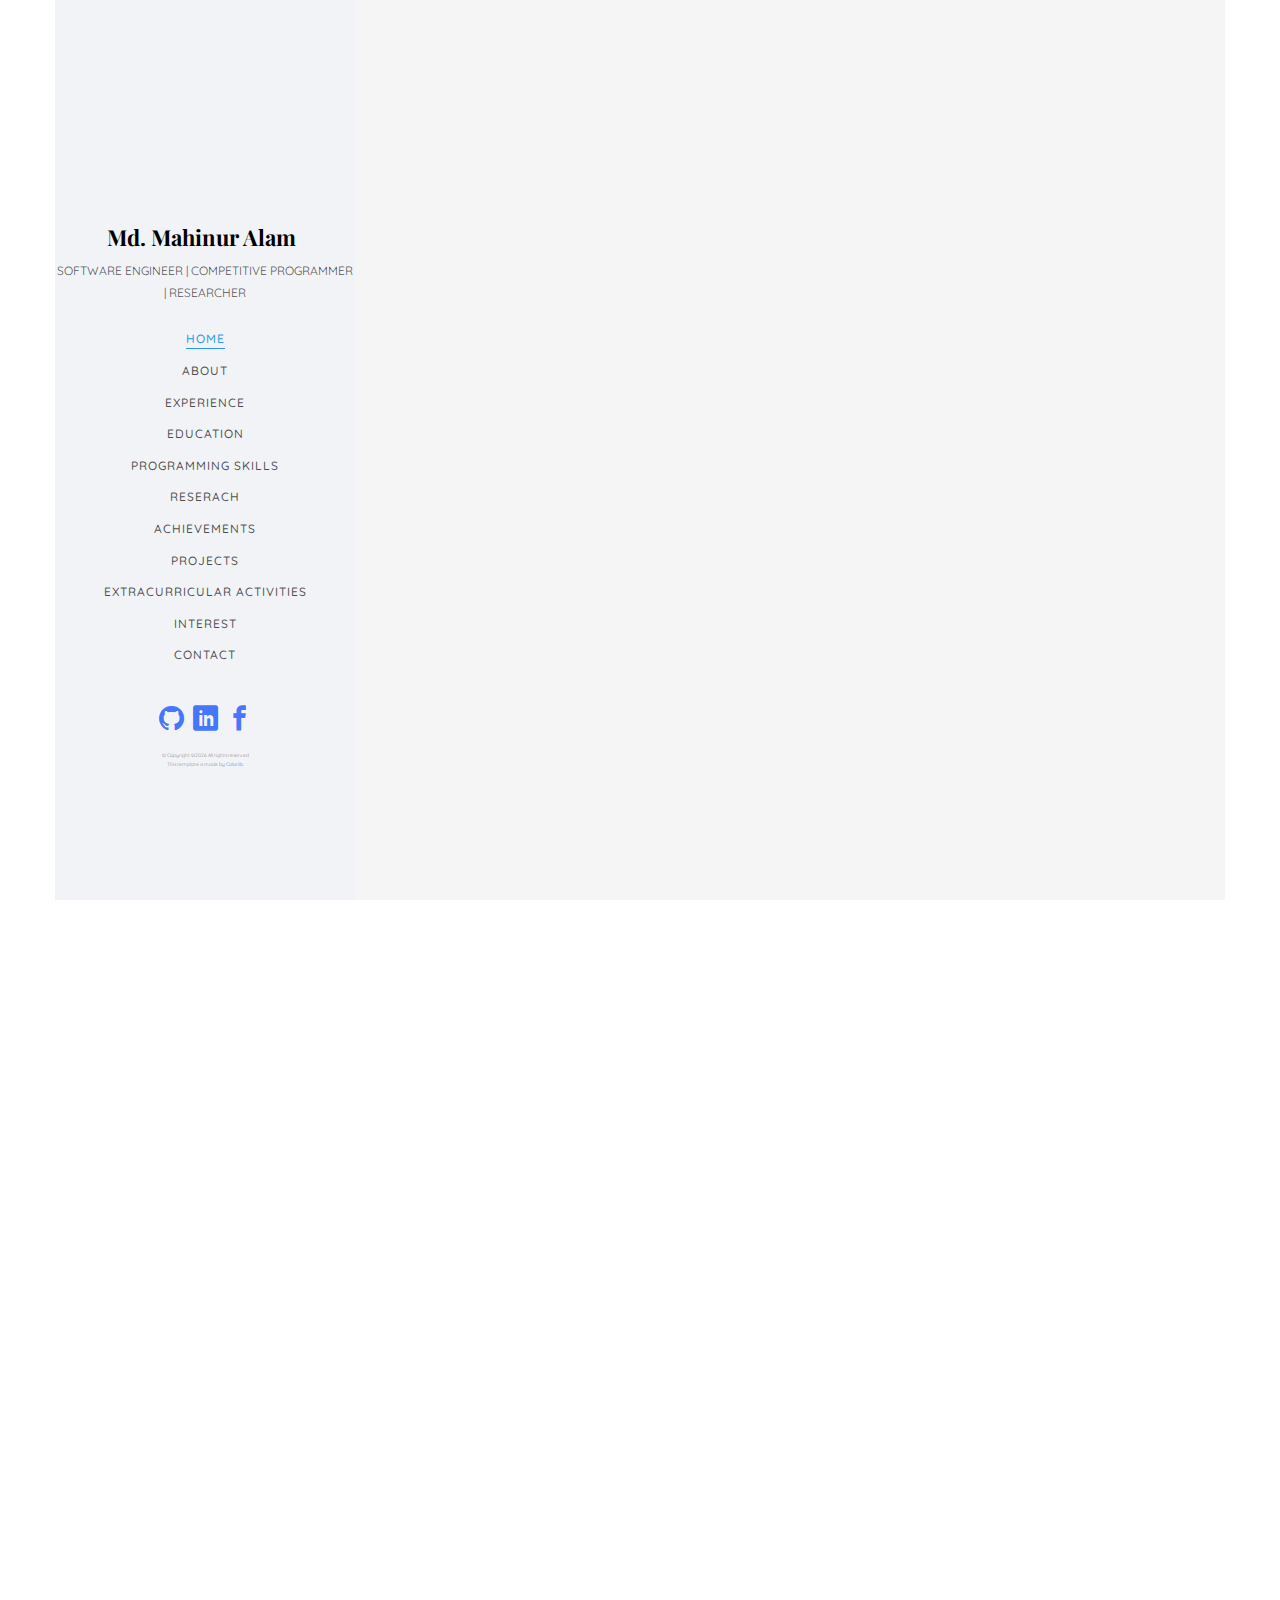
==== commit c7d80ea5: "Update index.html" ====
--- a/index.html
+++ b/index.html
@@ -62,7 +62,7 @@
 				<div class="text-center">
 					<div class="author-img" style="background-image: url(images/about.jpg);"></div>
 					<h1 id="colorlib-logo"><a href="index.html">Md. Mahinur Alam</a></h1>
-					<span class="position"> Software Engineer | Competitive Programmer </a></span>
+					<span class="position"> Software Engineer | Competitive Programmer | Researcher</a></span>
 
 				</div>
 				<nav id="colorlib-main-menu" role="navigation" class="navbar">
@@ -76,8 +76,8 @@
 							<li><a href="#" data-nav-section="research">Reserach</a></li>
 							<li><a href="#" data-nav-section="achievements">Achievements</a></li>
 							<li><a href="#" data-nav-section="work">projects</a></li>
+							<li><a href="#" data-nav-section="extracurricular-activities">Extracurricular Activities</a></li>
 							<li><a href="#" data-nav-section="services">Interest</a></li>
-							<li><a href="#" data-nav-section="extracurricular-activities">Extracurricular Activities</a></li>
 							<li><a href="#" data-nav-section="contact">Contact</a></li>
 						</ul>
 					</div>
@@ -152,7 +152,8 @@
 				
 											<span class="heading-meta"></span>
 											<p></p>
-											<p> Keen to secure a Software Engineer position in an IT Company where I can put all my analytical and technical skills to bring out the best outcome. Always eager to learn new techs & tools to keep up with the new challenges, I'm looking forward to having a great working environment that will keep me motivated as an individual and as well as a team worker.</p>
+											<p> 
+												MD Mahinur Alam is a driven software engineer and researcher with a knack for competitive programming and problem solving. A published author and adept learner, he excels in diverse programming contests. His strong academic excellence reflects his commitment. Passionate about blockchain and machine learning, he's poised to shape the future of technology.</p>
 										</div>
 									</div>
 								</div>
@@ -814,7 +815,7 @@
 							
 							
 							
-							<p>My research paper titled - "Decentralized Blockchain Based Land deed Authentication and Reservation System for Bangladesh" has been selected for ICCIT 2022 25th INTERNATIONAL CONFERENCE ON COMPUTER AND INFORMATION TECHNOLOGY.</p>
+							<p><strong>My research paper titled - "Decentralized Blockchain Based Land deed Authentication and Reservation System for Bangladesh" has been selected for ICCIT 2022 25th INTERNATIONAL CONFERENCE ON COMPUTER AND INFORMATION TECHNOLOGY.</strong></p>
 							<p>Developed a land deed authentication and verification system in Bangladesh that
 								utilizes blockchain technology. This system leverages Ethereum Smart Contract, IPFS,
 								Solidity, ZeroKnowledge Poof, and other blockchain technologies to effectively address
@@ -835,16 +836,13 @@
 						
 						<div class="row">
 							<div class="col-md-6 animate-box" data-animate-effect="fadeInLeft">
-								<div class="project" style="background-image: url(images/img-1.jpg);">
+								<div class="project" style="background-image: url(images/research1.png);">
 									<div class="desc">
 										<div class="con">
 											<h3><a href="work.html">Decentralized Blockchain Based Land Deed Verification and Reservation System in Bangladesh</a></h3>
-											<span>A mage puzzle where the player will move along the free paths of the	dungeon to escape and the monster will chase, as to escape the dungeon the player will choose the optimal path the monster will also move in the shortest possible way to reach the player.</span>
-											<span>Developed with C++ (the shortest path algorithm) to find the player.</span>
+											
 											<p class="icon">
-												<span><a href="https://github.com/mahinuralam/Dungeon_Scape" target="blank"><i
-														 class="icon-github"></i> Source Code</a></span>
-												<span><a href="" target="blank"><i class="icon-eye2"></i>
+												<span><a href="https://ieeexplore.ieee.org/document/10054857" target="blank"><i class="icon-eye2"></i>
 														CLICK ME to Have a look! </a></span>
 												<!-- <span><a href="#"><i class="icon-heart"></i> 49</a></span> -->
 											</p>
@@ -943,7 +941,7 @@
 												</div>
 											</div>
 											
-											<p href="https://www.stopstalk.com/user/profile/Mahinur">10. More than <strong>1400 problems solved </strong> in different online Judges. <strong> StopStalk Profile </strong></p>
+											<p>10. More than <strong>1400 problems solved </strong> in different online Judges. <a href="https://www.stopstalk.com/user/profile/Mahinur"><strong> StopStalk Profile </strong></a></p>
 											
 											<div class="row">
 												<div class="col-md-12 animate-box" data-animate-effect="fadeInLeft">
@@ -1112,68 +1110,6 @@
 						</div>
 				</section>
 
-				<section class="colorlib-services" data-section="services">
-					<div class="colorlib-narrow-content">
-						<div class="row">
-							<div class="col-md-6 col-md-offset-3 col-md-pull-3 animate-box" data-animate-effect="fadeInLeft">
-								<h2 class="colorlib-heading">Here are some of my expertise</h2>
-							</div>
-						</div>
-						<div class="row row-pt-md">
-							<div class="col-md-4 text-center animate-box">
-								<div class="services color-1">
-									<span class="icon">
-										<i class="icon-bulb"></i>
-									</span>
-									<div class="desc">
-										<h3>Problem Solving</h3>
-										<p>Good understanding of Data Structure & Algorithms.</p>
-									</div>
-								</div>
-							</div>
-							<div class="col-md-4 text-center animate-box">
-								<div class="services color-2">
-									<span class="icon">
-										<i class="icon-find"></i>
-									</span>
-									<div class="desc">
-										<h3>Research</h3>
-										<p>Ability to deep dive into a problem and finding the best possible outcome</p>
-									</div>
-								</div>
-							</div>
-							
-							<div class="row">
-								<div class="col-md-6 col-md-offset-3 col-md-pull-3 animate-box" data-animate-effect="fadeInLeft">
-									<h2 class="colorlib-heading">And the skill under development...</h2>
-								</div>
-							</div>
-							<div class="col-md-4 text-center animate-box">
-								<div class="services color-4">
-									<span class="icon">
-										<i class="icon-layers2"></i>
-									</span>
-									<div class="desc">
-										<h3> <i>BlockChain</i></h3>
-										<p><i></i></p>
-									</div>
-								</div>
-							</div>
-							 <div class="col-md-4 text-center animate-box">
-								<div class="services color-5">
-									<span class="icon">
-										<i class="icon-data"></i>
-									</span>
-									<div class="desc">
-										<h3>Machine Learning</h3>
-										<p></p>
-									</div>
-								</div>
-							</div>
-							
-						</div>
-					</div>
-				</section> 
 
 				<section class="colorlib-about" data-section="extracurricular-activities">
 					<div class="colorlib-narrow-content">
@@ -1212,6 +1148,71 @@
 					</div>
 				</section>
 
+				<section class="colorlib-services" data-section="services">
+					<div class="colorlib-narrow-content">
+						<div class="row">
+							<div class="col-md-6 col-md-offset-3 col-md-pull-3 animate-box" data-animate-effect="fadeInLeft">
+								<h2 class="colorlib-heading">Here are some of my expertise</h2>
+							</div>
+						</div>
+						<div class="row row-pt-md">
+							<div class="col-md-4 text-center animate-box">
+								<div class="services color-1">
+									<span class="icon">
+										<i class="icon-bulb"></i>
+									</span>
+									<div class="desc">
+										<h3>Problem Solving</h3>
+										<p>Good understanding of Data Structure & Algorithms.</p>
+									</div>
+								</div>
+							</div>
+							<div class="col-md-4 text-center animate-box">
+								<div class="services color-2">
+									<span class="icon">
+										<i class="icon-find"></i>
+									</span>
+									<div class="desc">
+										<h3>Research</h3>
+										<p>Ability to deep dive into a problem and finding the best possible outcome</p>
+									</div>
+								</div>
+							</div>
+							
+							<div class="row">
+								<div class="col-md-6 col-md-offset-3 col-md-pull-3 animate-box" data-animate-effect="fadeInLeft">
+									<h2 class="colorlib-heading">And the skill under development...</h2>
+								</div>
+							</div>
+							<div class="col-md-4 text-center animate-box">
+								<div class="services color-4">
+									<span class="icon">
+										<i class="icon-layers2"></i>
+									</span>
+									<div class="desc">
+										<h3> <i>BlockChain</i></h3>
+										<p><i></i></p>
+									</div>
+								</div>
+							</div>
+							 <div class="col-md-4 text-center animate-box">
+								<div class="services color-5">
+									<span class="icon">
+										<i class="icon-data"></i>
+									</span>
+									<div class="desc">
+										<h3>Machine Learning</h3>
+										<p></p>
+									</div>
+								</div>
+							</div>
+							
+						</div>
+					</div>
+				</section> 
+
+				
+
 
 				<section class="colorlib-contact" data-section="contact" style="padding-bottom: 20em;">
 					<div class="colorlib-narrow-content">
@@ -1228,7 +1229,7 @@
 							<div class="col-md-5" style="display: flex;">
 								<div class="colorlib-feature colorlib-feature-sm animate-box" data-animate-effect="fadeInLeft">
 									<div class="colorlib-icon">
-										<a href="" target="blank"><i class="icon-mail"></i></a>
+										<a href="mahinuralam213@gmail.com" target="blank"><i class="icon-mail"></i></a>
 									</div>
 									<div class="colorlib-text">
 										<p></p>
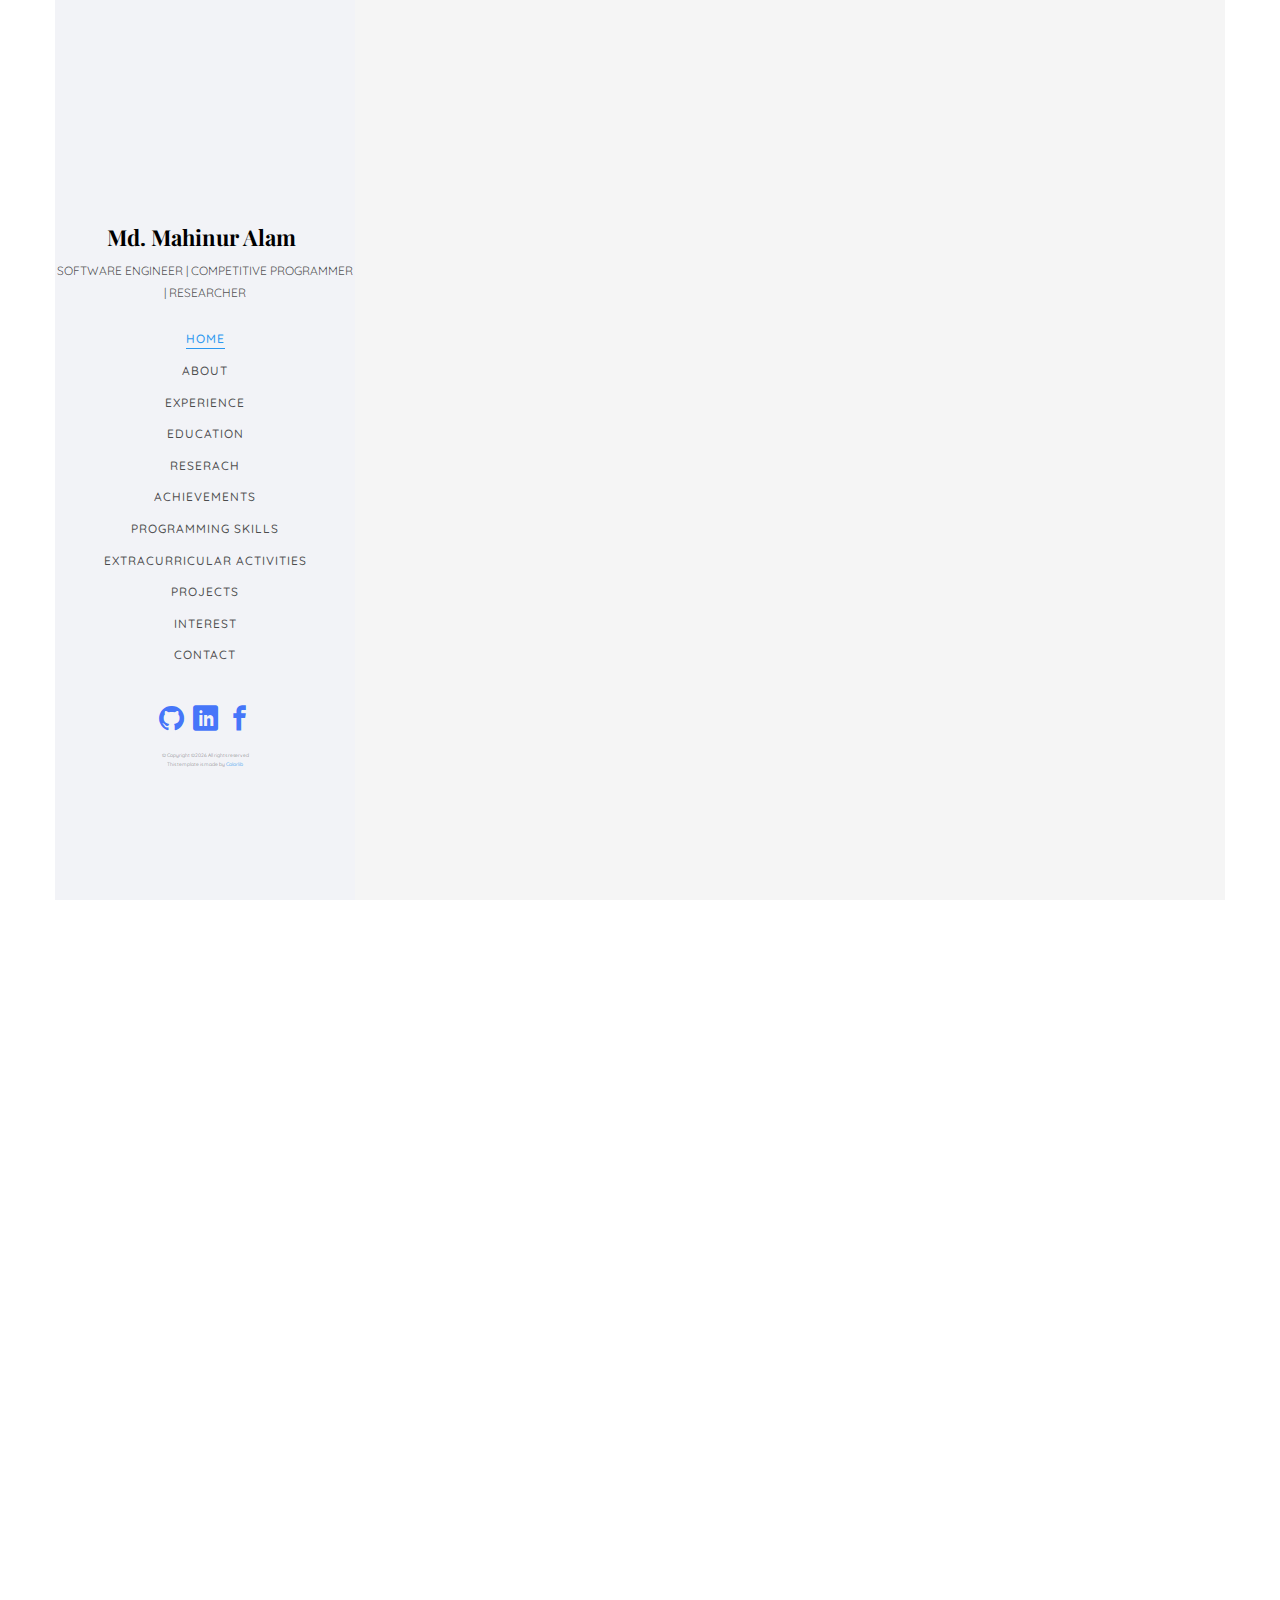
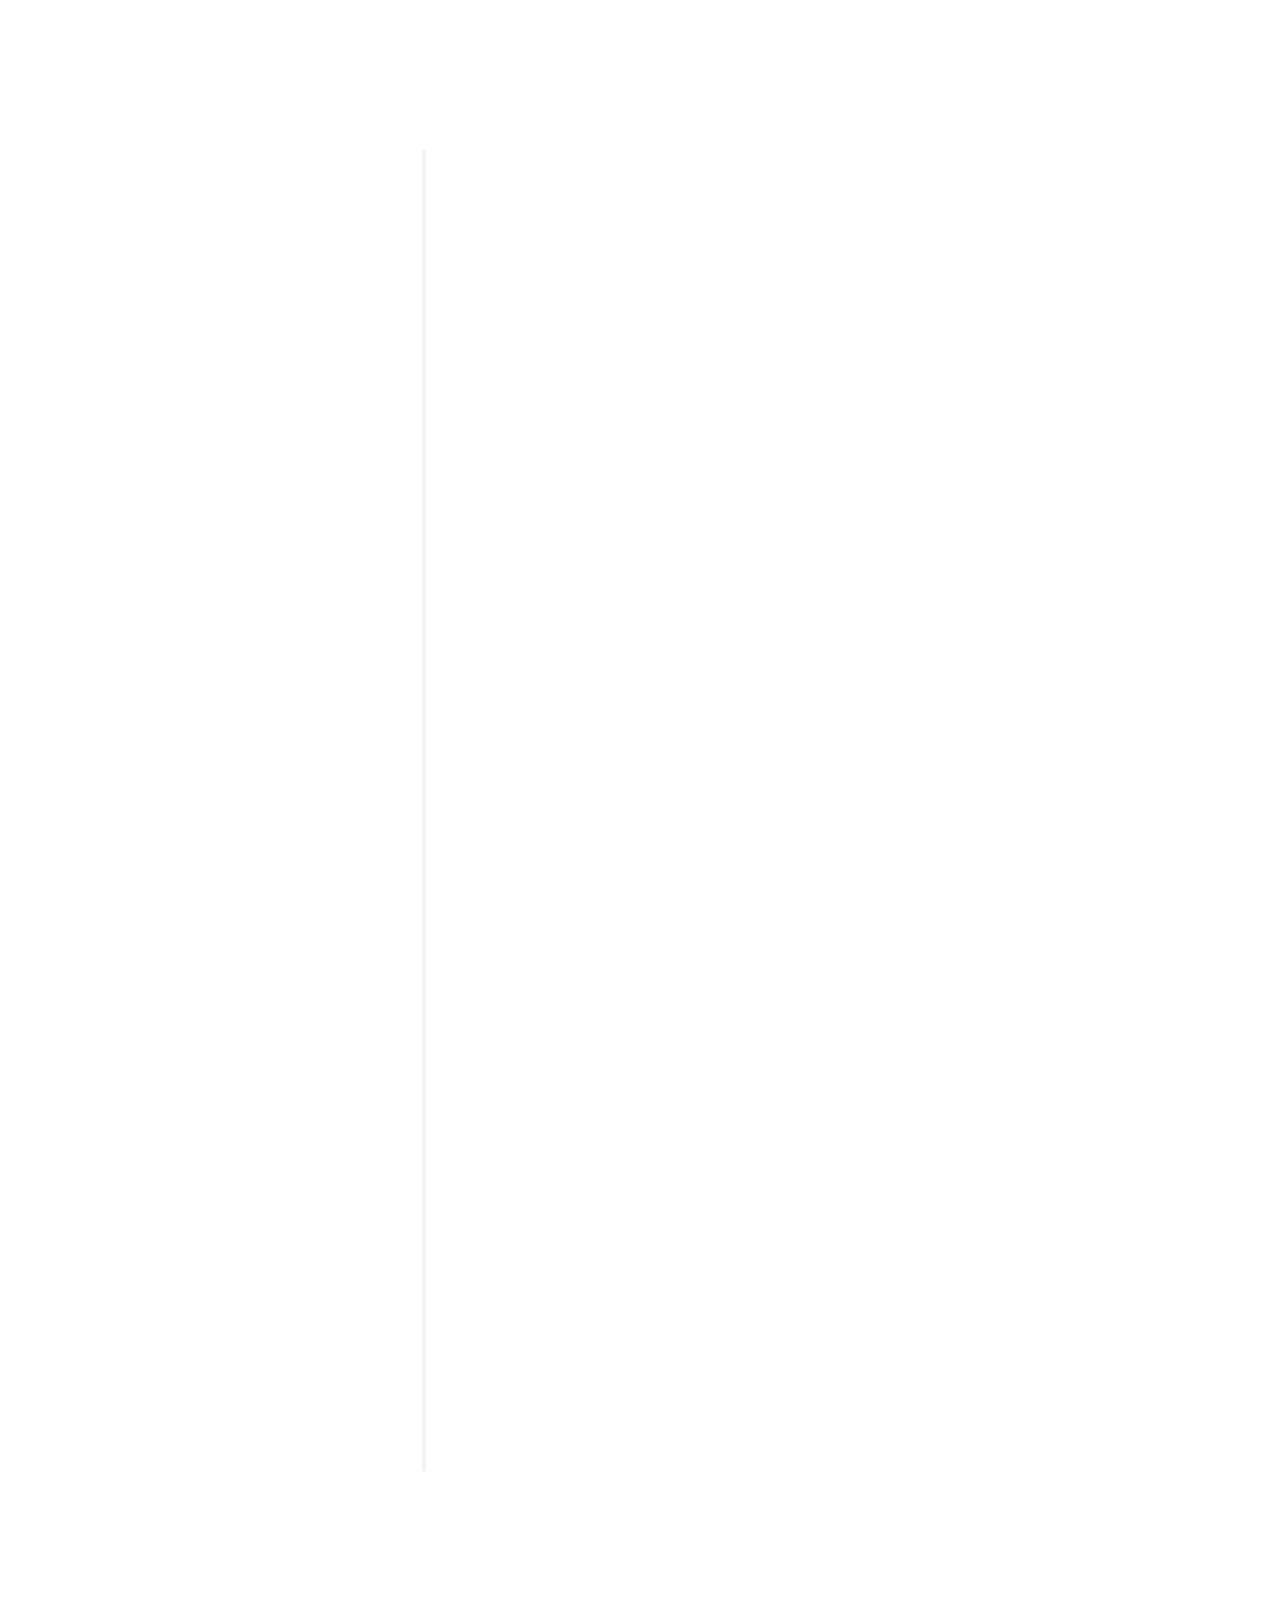
==== commit 63c182b4: "Update index.html" ====
--- a/index.html
+++ b/index.html
@@ -72,11 +72,11 @@
 							<li><a href="#" data-nav-section="about">About</a></li>
 							<li><a href="#" data-nav-section="experience">Experience</a></li>
 							<li><a href="#" data-nav-section="education">Education</a></li>
-							<li><a href="#" data-nav-section="skills">Programming Skills</a></li>
 							<li><a href="#" data-nav-section="research">Reserach</a></li>
 							<li><a href="#" data-nav-section="achievements">Achievements</a></li>
+							<li><a href="#" data-nav-section="skills">Programming Skills</a></li>
+							<li><a href="#" data-nav-section="extracurricular-activities">Extracurricular Activities</a></li>
 							<li><a href="#" data-nav-section="work">projects</a></li>
-							<li><a href="#" data-nav-section="extracurricular-activities">Extracurricular Activities</a></li>
 							<li><a href="#" data-nav-section="services">Interest</a></li>
 							<li><a href="#" data-nav-section="contact">Contact</a></li>
 						</ul>
@@ -153,7 +153,9 @@
 											<span class="heading-meta"></span>
 											<p></p>
 											<p> 
-												MD Mahinur Alam is a driven software engineer and researcher with a knack for competitive programming and problem solving. A published author and adept learner, he excels in diverse programming contests. His strong academic excellence reflects his commitment. Passionate about blockchain and machine learning, he's poised to shape the future of technology.</p>
+												Md Mahinur Alam is currently working as Gradudate Reserach Assistant at Advanced Intelligent Multidisciplinary Systems Lab (AIMS Lab).
+												His reserach interests encompases a broad spectrum, including Blockchain, Machine Learning and Software Engineering. Previously He worked
+												at Divine IT Ltd. as a Jr. Software Engineer. He also has great interest in Competitive Programming, learning advanced Data Structures & Algorithms.
 										</div>
 									</div>
 								</div>
@@ -215,8 +217,16 @@
 												<i class="icon-pen2"></i>
 											</div>
 											<div class="timeline-label">
+												<h2><a href="#">Gradudate Research Assistant</a>
+												<h2><a href="https://aimsl.uiu.ac.bd/">AIMS Lab</a> <span>Oct, 2023 - NOW</span></h2>
+												<p> Wokring on existing projects: </p>
+												<p> - Statistical analysis of heart failure, kidney disease, stroke and diabetes in different regional dataset of Bangladesh.</p>
+												<p>	- Virtual assistant doctor application for medication, specifically focused on healthcare in Bangladesh.</p>
+												
+											</div>
+											<div class="timeline-label">
 												<h2><a href="#">Jr. Software Engineer</a>
-												<h2><a href="https://www.divineit.net/">Divine IT Ltd.</a> <span>2022 - NOW</span></h2>
+												<h2><a href="https://www.divineit.net/">Divine IT Ltd.</a> <span>Sep, 2022 - Sep, 2023</span></h2>
 												<p> As a Software Engineer at Divine IT Ltd I delicately worked on PirsmHRM and
 													PrismATS as responsible. In my role, I am responsible for implementing new features,
 													making modifications, and fixing any bugs that may arise to ensure the smooth
@@ -303,7 +313,6 @@
 														</p>
 														<ul>
 														<li>With a GPA of <strong></strong>4.18 out of 5.00</strong>.</li>
-														
 													</ul>
 												</div>
 											</div>
@@ -338,6 +347,88 @@
 					</div>
 				</section> 
 
+
+
+				<section class="colorlib-research" data-section="research">
+					<div class="colorlib-narrow-content">
+						<div class="row">
+							<div class="col-md-12 col-md-offset-2 col-md-pull-2 animate-box" data-animate-effect="fadeInLeft">
+								<span class="heading-meta">Research </span>
+								<h2 class="colorlib-heading animate-box">Publications</h2>
+							<p><strong>My research paper titled - "Decentralized Blockchain Based Land deed Authentication and Reservation System for Bangladesh" has been selected for ICCIT 2022 25th INTERNATIONAL CONFERENCE ON COMPUTER AND INFORMATION TECHNOLOGY.</strong></p>
+							<p>Developed a land deed authentication and verification system in Bangladesh that
+								utilizes blockchain technology. This system leverages Ethereum Smart Contract, IPFS,
+								Solidity, ZeroKnowledge Poof, and other blockchain technologies to effectively address
+								land-related issues.</p>
+							</div>
+						</div>
+						<!-- <div class="row row-bottom-padded-sm animate-box" data-animate-effect="fadeInLeft">
+							<div class="col-md-12">
+								<p class="work-menu"><span><a href="#" class="active">Graphic Design</a></span> <span><a href="#">Web Design</a></span>
+									<span><a href="#">Software</a></span> <span><a href="#">Apps</a></span></p>
+							</div>
+						</div> -->
+						
+						<div class="row">
+							<div class="col-md-6 animate-box" data-animate-effect="fadeInLeft">
+								<div class="project" style="background-image: url(images/research1.png);">
+									<div class="desc">
+										<div class="con">
+											<h3><a href="work.html">Decentralized Blockchain Based Land Deed Verification and Reservation System in Bangladesh</a></h3>
+											<p class="icon">
+												<span><a href="https://ieeexplore.ieee.org/document/10054857" target="blank"><i class="icon-eye2"></i>
+														CLICK ME to Have a look! </a></span>
+												<!-- <span><a href="#"><i class="icon-heart"></i> 49</a></span> -->
+											</p>
+										</div>
+									</div>
+								</div>
+							</div>
+						
+						<!-- <div class="row">
+							<div class="col-md-12 animate-box">
+								<p><a href="#" class="btn btn-primary btn-lg btn-load-more">Load more <i class="icon-reload"></i></a></p>
+							</div>
+						</div> --> 
+						</div>
+				</section>
+
+
+				<section class="colorlib-about" data-section="achievements">
+					<div class="colorlib-narrow-content">
+						<div class="row">
+							<div class="col-md-12">
+								<div class="row row-bottom-padded-sm animate-box" data-animate-effect="fadeInLeft">
+									<div class="col-md-17">
+										<div class="about-desc">
+											<span class="heading-meta">Achievements</span>
+											<h2 class="colorlib-heading">Achievements</h2>
+											
+											<p>- <strong>Champion</strong> Intra University Programming Contest, IUBAT CSE BATTLE OF INTELLECTS - 2022  <a href=""> [Link] </a> </p> 
+											
+											<p>- <strong>Champion</strong> Intra University Programming Contest, IUBAT CSE BATTLE OF INTELLECTS - 2021  <a href=""> [Link] </a> </p> 
+											
+											<p>- <strong>First Runners-up</strong> Intra University Programming Contest, IUBAT CSE BATTLE OF INTELLECTS - 2020  <a href=""> [Link] </a> </p> 
+											
+											<p>- <strong>Best Fresher programmer</strong> Intra University Programming Contest, IUBAT CSE BATTLE OF INTELLECTS - 2019  <a href=""> [Link] </a> </p> 
+											
+											<p>- <strong>Second Runners-up</strong> UITS Inter University Collaboration Programming Contest - 2022.  <a href=""> [Link] </a> </p>  
+											
+											<p>- Being the top team at my university participated in <strong> The ACM International Collegiate Programming Contest Dhaka   Regional - 2021 </strong> <a href=""> [Link] </a> </p> 
+									  
+											<p>- Solved <strong>1600 Data Structure & Algorithm</strong> problems in different online Judges. <a href="https://www.stopstalk.com/user/profile/Mahinur"><a href=""> [Link] </a> </p> 
+											
+											<span class="heading-meta"></span>
+										</div>
+									</div>
+								</div>
+								
+								
+							</div>
+						</div>
+					</div>
+				</section>
+
 				
 				<section class="colorlib-skills" data-section="skills">
 					<div class="colorlib-narrow-content">
@@ -345,27 +436,14 @@
 							<div class="col-md-6 col-md-offset-3 col-md-pull-3 animate-box" data-animate-effect="fadeInLeft">
 								<span class="heading-meta"></span>
 								<h2 class="colorlib-heading animate-box">Programming skills</h2>
+								<span class="heading-meta">Technology & Tools</span>
 							</div>
 						</div>
 						<div class="row">
 							<div class="col-md-12 animate-box" data-animate-effect="fadeInLeft">
-								
-							</div>
-							
-							<div class="col-md-2 animate-box" data-animate-effect="fadeInLeft">
-								<div class="progress-wrap">
-									<div style="border: 1px solid #ccc; padding: 1px;">
-  										<h3 style="background-color: #f8f9fa; padding: 1px;">Bootsstrap</h3>
-									</div>
-
-<!-- 									<div class="progress">
-										<div class="progress-bar color-4" role="progressbar" aria-valuenow="30" aria-valuemin="0" aria-valuemax="100"
-										 style="width:85%">
-											 <span>85%</span> 
-										</div>
-									</div> -->
-								</div>
-							</div>
+							</div>
+							
+							
 <!-- 							<div class="col-md-6 animate-box" data-animate-effect="fadeInLeft">
 								<div class="progress-wrap">
 									<h3>C#</h3>
@@ -377,20 +455,7 @@
 									</div>
 								</div>
 							</div> -->
-							<div class="col-md-2 animate-box" data-animate-effect="fadeInLeft">
-								<div class="progress-wrap">
-									
-									<div style="border: 1px solid #ccc; padding: 1px;">
-  										<h3 style="background-color: #f8f9fa; padding: 1px;">JavaScript</h3>
-									</div>
-<!-- 									<div class="progress">
-										<div class="progress-bar color-3" role="progressbar" aria-valuenow="30" aria-valuemin="0" aria-valuemax="100"
-										 style="width:60%">
-											 <span>60%</span> 
-										</div>
-									</div> -->
-								</div>
-							</div>
+							
 <!-- 							<div class="col-md-6 animate-box" data-animate-effect="fadeInLeft">
 								<div class="progress-wrap">
 									<h3>Java</h3>
@@ -403,45 +468,9 @@
 								</div>
 							</div> -->
 							
-							<div class="col-md-2 animate-box" data-animate-effect="fadeInRight">
-								<div class="progress-wrap">
-									<div style="border: 1px solid #ccc; padding: 1px;">
-  										<h3 style="background-color: #f8f9fa; padding: 1px;">HTML</h3>
-									</div>
-<!-- 									<div class="progress">
-										<div class="progress-bar color-2" role="progressbar" aria-valuenow="60" aria-valuemin="0" aria-valuemax="100"
-										 style="width:65%">
-											 <span>70%</span> 
-										</div>
-									</div> -->
-								</div>
-							</div>
-							<div class="col-md-2 animate-box" data-animate-effect="fadeInLeft">
-								<div class="progress-wrap">
-									<div style="border: 1px solid #ccc; padding: 1px;">
-  										<h3 style="background-color: #f8f9fa; padding: 1px;">CSS</h3>
-									</div>
-<!-- 									<div class="progress">
-										<div class="progress-bar color-3" role="progressbar" aria-valuenow="50" aria-valuemin="0" aria-valuemax="100"
-										 style="width:45%">
-											 <span>65%</span>
-										</div>
-									</div> -->
-								</div>
-							</div>
-							<div class="col-md-2 animate-box" data-animate-effect="fadeInRight">
-								<div class="progress-wrap">
-									<div style="border: 1px solid #ccc; padding: 1px;">
-  										<h3 style="background-color: #f8f9fa; padding: 1px;">SQL</h3>
-									</div>
-<!-- 									<div class="progress">
-										<div class="progress-bar color-4" role="progressbar" aria-valuenow="30" aria-valuemin="0" aria-valuemax="100"
-										 style="width:65%">
-											 <span>70%</span> 
-										</div>
-									</div> -->
-								</div>
-							</div>
+							
+							
+							
 <!-- 							<div class="col-md-6 animate-box" data-animate-effect="fadeInRight">
 								<div class="progress-wrap">
 									<h3>PHP</h3>
@@ -453,19 +482,7 @@
 									</div>
 								</div>
 							</div> -->
-							<div class="col-md-2 animate-box" data-animate-effect="fadeInLeft">
-								<div class="progress-wrap">
-									<div style="border: 1px solid #ccc; padding: 1px;">
-  										<h3 style="background-color: #f8f9fa; padding: 1px;">Python</h3>
-									</div>
-<!-- 									<div class="progress">
-										<div class="progress-bar color-5" role="progressbar" aria-valuenow="70" aria-valuemin="0" aria-valuemax="100"
-										 style="width:65%">
-											 <span>70%</span> 
-										</div>
-									</div> -->
-								</div>
-							</div>
+							
 <!-- 							<div class="col-md-6 animate-box" data-animate-effect="fadeInLeft">
 								<div class="progress-wrap">
 									<h3>Nodejs</h3>
@@ -527,20 +544,7 @@
 									</div> -->
 								</div>
 							</div>
-							<div class="col-md-2 animate-box" data-animate-effect="fadeInLeft">
-								<div class="progress-wrap">
-									<br>
-									<div style="border: 1px solid #ccc; padding: 1px;">
-  										<h3 style="background-color: #f8f9fa; padding: 1px;">Nodejs</h3>
-									</div>
-<!-- 									<div class="progress">
-										<div class="progress-bar color-3" role="progressbar" aria-valuenow="30" aria-valuemin="0" aria-valuemax="100"
-										 style="width:65%">
-											<span>65%</span> 
-										</div>
-									</div> -->
-								</div>
-							</div>
+							
 							<div class="col-md-2 animate-box" data-animate-effect="fadeInLeft">
 								<div class="progress-wrap">
 									<br>
@@ -570,20 +574,7 @@
 									</div> -->
 								</div>
 							</div>
-							<div class="col-md-2 animate-box" data-animate-effect="fadeInLeft">
-								<div class="progress-wrap">
-									<br>
-									<div style="border: 1px solid #ccc; padding: 1px;">
-  										<h3 style="background-color: #f8f9fa; padding: 1px;">SQLAlchemy</h3>
-									</div>
-<!-- 									<div class="progress">
-										<div class="progress-bar color-3" role="progressbar" aria-valuenow="30" aria-valuemin="0" aria-valuemax="100"
-										 style="width:65%">
-											<span>65%</span> 
-										</div>
-									</div> -->
-								</div>
-							</div>
+							
 							<div class="col-md-2 animate-box" data-animate-effect="fadeInLeft">
 								<div class="progress-wrap">
 									<br>
@@ -598,20 +589,7 @@
 									</div> -->
 								</div>
 							</div>
-							<div class="col-md-2 animate-box" data-animate-effect="fadeInLeft">
-								<div class="progress-wrap">
-									<br>
-									<div style="border: 1px solid #ccc; padding: 1px;">
-  										<h3 style="background-color: #f8f9fa; padding: 1px;">JQuery</h3>
-									</div>
-<!-- 									<div class="progress">
-										<div class="progress-bar color-3" role="progressbar" aria-valuenow="30" aria-valuemin="0" aria-valuemax="100"
-										 style="width:65%">
-											<span>65%</span> 
-										</div>
-									</div> -->
-								</div>
-							</div>
+							
 							<div class="col-md-2 animate-box" data-animate-effect="fadeInLeft">
 								<div class="progress-wrap">
 									<br>
@@ -655,48 +633,7 @@
 									</div> -->
 								</div>
 							</div>
-							<div class="col-md-2 animate-box" data-animate-effect="fadeInLeft">
-								<div class="progress-wrap">
-									<br>
-									<div style="border: 1px solid #ccc; padding: 1px;">
-  										<h3 style="background-color: #f8f9fa; padding: 1px;">jqGrid</h3>
-									</div>
-<!-- 									<div class="progress">
-										<div class="progress-bar color-3" role="progressbar" aria-valuenow="30" aria-valuemin="0" aria-valuemax="100"
-										 style="width:65%">
-											<span>65%</span> 
-										</div>
-									</div> -->
-								</div>
-							</div>
-							<div class="col-md-2 animate-box" data-animate-effect="fadeInLeft">
-								<div class="progress-wrap">
-									<br>
-									<div style="border: 1px solid #ccc; padding: 1px;">
-  										<h3 style="background-color: #f8f9fa; padding: 1px;">Solidity</h3>
-									</div>
-<!-- 									<div class="progress">
-										<div class="progress-bar color-3" role="progressbar" aria-valuenow="30" aria-valuemin="0" aria-valuemax="100"
-										 style="width:65%">
-											<span>65%</span> 
-										</div>
-									</div> -->
-								</div>
-							</div>
-							<div class="col-md-2 animate-box" data-animate-effect="fadeInLeft">
-								<div class="progress-wrap">
-									<br>
-									<div style="border: 1px solid #ccc; padding: 1px;">
-  										<h3 style="background-color: #f8f9fa; padding: 1px;">SQLite</h3>
-									</div>
-<!-- 									<div class="progress">
-										<div class="progress-bar color-3" role="progressbar" aria-valuenow="30" aria-valuemin="0" aria-valuemax="100"
-										 style="width:65%">
-											<span>65%</span> 
-										</div>
-									</div> -->
-								</div>
-							</div>
+							
 							<div class="col-md-2 animate-box" data-animate-effect="fadeInLeft">
 								<div class="progress-wrap">
 									<br>
@@ -729,6 +666,20 @@
 								<div class="progress-wrap">
 									<br>
 									<div style="border: 1px solid #ccc; padding: 1px;">
+  										<h3 style="background-color: #f8f9fa; padding: 1px;">Data Structures</h3>
+									</div>
+<!-- 									<div class="progress">
+										<div class="progress-bar color-3" role="progressbar" aria-valuenow="30" aria-valuemin="0" aria-valuemax="100"
+										 style="width:65%">
+											<span>65%</span> 
+										</div>
+									</div> -->
+								</div>
+							</div>
+							<div class="col-md-2 animate-box" data-animate-effect="fadeInLeft">
+								<div class="progress-wrap">
+									<br>
+									<div style="border: 1px solid #ccc; padding: 1px;">
   										<h3 style="background-color: #f8f9fa; padding: 1px;">Django REST Framework</h3>
 									</div>
 <!-- 									<div class="progress">
@@ -739,219 +690,123 @@
 									</div> -->
 								</div>
 							</div>
-							<div class="col-md-2 animate-box" data-animate-effect="fadeInLeft">
-								<div class="progress-wrap">
-									<br>
-									<div style="border: 1px solid #ccc; padding: 1px;">
-  										<h3 style="background-color: #f8f9fa; padding: 1px;">Data Structures</h3>
-									</div>
-<!-- 									<div class="progress">
-										<div class="progress-bar color-3" role="progressbar" aria-valuenow="30" aria-valuemin="0" aria-valuemax="100"
-										 style="width:65%">
-											<span>65%</span> 
-										</div>
-									</div> -->
-								</div>
-							</div>
-						</div>
+							
+							<div class="col-md-2 animate-box" data-animate-effect="fadeInLeft">
+								<div class="progress-wrap">
+									<br>
+									<div style="border: 1px solid #ccc; padding: 1px;">
+  										<h3 style="background-color: #f8f9fa; padding: 1px;">TensoFlow</h3>
+									</div>
+<!-- 									<div class="progress">
+										<div class="progress-bar color-3" role="progressbar" aria-valuenow="30" aria-valuemin="0" aria-valuemax="100"
+										 style="width:65%">
+											<span>65%</span> 
+										</div>
+									</div> -->
+								</div>
+							</div>
+							<div class="col-md-2 animate-box" data-animate-effect="fadeInLeft">
+								<div class="progress-wrap">
+									<br>
+									<div style="border: 1px solid #ccc; padding: 1px;">
+  										<h3 style="background-color: #f8f9fa; padding: 1px;">Keras</h3>
+									</div>
+<!-- 									<div class="progress">
+										<div class="progress-bar color-3" role="progressbar" aria-valuenow="30" aria-valuemin="0" aria-valuemax="100"
+										 style="width:65%">
+											<span>65%</span> 
+										</div>
+									</div> -->
+								</div>
+							</div>
+							<div class="col-md-2 animate-box" data-animate-effect="fadeInLeft">
+								<div class="progress-wrap">
+									<br>
+									<div style="border: 1px solid #ccc; padding: 1px;">
+  										<h3 style="background-color: #f8f9fa; padding: 1px;">sci-kit-learn</h3>
+									</div>
+<!-- 									<div class="progress">
+										<div class="progress-bar color-3" role="progressbar" aria-valuenow="30" aria-valuemin="0" aria-valuemax="100"
+										 style="width:65%">
+											<span>65%</span> 
+										</div>
+									</div> -->
+								</div>
+							</div>
+							<div class="col-md-2 animate-box" data-animate-effect="fadeInLeft">
+								<div class="progress-wrap">
+									<br>
+									<div style="border: 1px solid #ccc; padding: 1px;">
+  										<h3 style="background-color: #f8f9fa; padding: 1px;">Web3.js</h3>
+									</div>
+<!-- 									<div class="progress">
+										<div class="progress-bar color-3" role="progressbar" aria-valuenow="30" aria-valuemin="0" aria-valuemax="100"
+										 style="width:65%">
+											<span>65%</span> 
+										</div>
+									</div> -->
+								</div>
+							</div>
+							<div class="col-md-2 animate-box" data-animate-effect="fadeInLeft">
+								<div class="progress-wrap">
+									<br>
+									<div style="border: 1px solid #ccc; padding: 1px;">
+  										<h3 style="background-color: #f8f9fa; padding: 1px;">JavaScript</h3>
+									</div>
+<!-- 									<div class="progress">
+										<div class="progress-bar color-3" role="progressbar" aria-valuenow="30" aria-valuemin="0" aria-valuemax="100"
+										 style="width:65%">
+											<span>65%</span> 
+										</div>
+									</div> -->
+								</div>
+							</div>
+							<div class="col-md-2 animate-box" data-animate-effect="fadeInLeft">
+								<div class="progress-wrap">
+									<br>
+									<div style="border: 1px solid #ccc; padding: 1px;">
+  										<h3 style="background-color: #f8f9fa; padding: 1px;">Python</h3>
+									</div>
+<!-- 									<div class="progress">
+										<div class="progress-bar color-3" role="progressbar" aria-valuenow="30" aria-valuemin="0" aria-valuemax="100"
+										 style="width:65%">
+											<span>65%</span> 
+										</div>
+									</div> -->
+								</div>
+							</div>
+							
+						</div>
+						
 					</div>
 				</section>
 
 
-				<!-- <section class="colorlib-blog" data-section="blog">
-					<div class="colorlib-narrow-content">
-						<div class="row">
-							<div class="col-md-6 col-md-offset-3 col-md-pull-3 animate-box" data-animate-effect="fadeInLeft">
-								<span class="heading-meta">Read</span>
-								<h2 class="colorlib-heading">Recent Blog</h2>
-							</div>
-						</div>
-						<div class="row">
-							<div class="col-md-4 col-sm-6 animate-box" data-animate-effect="fadeInLeft">
-								<div class="blog-entry">
-									<a href="blog.html" class="blog-img"><img src="images/blog-1.jpg" class="img-responsive" alt="HTML5 Bootstrap Template by colorlib.com"></a>
-									<div class="desc">
-										<span><small>April 14, 2018 </small> | <small> Web Design </small> | <small> <i class="icon-bubble3"></i> 4</small></span>
-										<h3><a href="blog.html">Renovating National Gallery</a></h3>
-										<p>Separated they live in Bookmarksgrove right at the coast of the Semantics, a large language ocean.</p>
-									</div>
-								</div>
-							</div>
-							<div class="col-md-4 col-sm-6 animate-box" data-animate-effect="fadeInRight">
-								<div class="blog-entry">
-									<a href="blog.html" class="blog-img"><img src="images/blog-2.jpg" class="img-responsive" alt="HTML5 Bootstrap Template by colorlib.com"></a>
-									<div class="desc">
-										<span><small>April 14, 2018 </small> | <small> Web Design </small> | <small> <i class="icon-bubble3"></i> 4</small></span>
-										<h3><a href="blog.html">Wordpress for a Beginner</a></h3>
-										<p>Separated they live in Bookmarksgrove right at the coast of the Semantics, a large language ocean.</p>
-									</div>
-								</div>
-							</div>
-							<div class="col-md-4 col-sm-6 animate-box" data-animate-effect="fadeInLeft">
-								<div class="blog-entry">
-									<a href="blog.html" class="blog-img"><img src="images/blog-3.jpg" class="img-responsive" alt="HTML5 Bootstrap Template by colorlib.com"></a>
-									<div class="desc">
-										<span><small>April 14, 2018 </small> | <small> Inspiration </small> | <small> <i class="icon-bubble3"></i> 4</small></span>
-										<h3><a href="blog.html">Make website from scratch</a></h3>
-										<p>Separated they live in Bookmarksgrove right at the coast of the Semantics, a large language ocean.</p>
-									</div>
-								</div>
-							</div>
-						</div>
-						<div class="row">
-							<div class="col-md-12 animate-box">
-								<p><a href="#" class="btn btn-primary btn-lg btn-load-more">Load more <i class="icon-reload"></i></a></p>
-							</div>
-						</div>
-					</div>
-				</section> -->
-
-				<section class="colorlib-research" data-section="research">
-					<div class="colorlib-narrow-content">
-						<div class="row">
-							<div class="col-md-12 col-md-offset-2 col-md-pull-2 animate-box" data-animate-effect="fadeInLeft">
-								<span class="heading-meta">Research </span>
-								<h2 class="colorlib-heading animate-box">Publications</h2>
-							
-							
-							
-							<p><strong>My research paper titled - "Decentralized Blockchain Based Land deed Authentication and Reservation System for Bangladesh" has been selected for ICCIT 2022 25th INTERNATIONAL CONFERENCE ON COMPUTER AND INFORMATION TECHNOLOGY.</strong></p>
-							<p>Developed a land deed authentication and verification system in Bangladesh that
-								utilizes blockchain technology. This system leverages Ethereum Smart Contract, IPFS,
-								Solidity, ZeroKnowledge Poof, and other blockchain technologies to effectively address
-								land-related issues.</p>
-							
-							
-							
-							
-							
-							</div>
-						</div>
-						<!-- <div class="row row-bottom-padded-sm animate-box" data-animate-effect="fadeInLeft">
-							<div class="col-md-12">
-								<p class="work-menu"><span><a href="#" class="active">Graphic Design</a></span> <span><a href="#">Web Design</a></span>
-									<span><a href="#">Software</a></span> <span><a href="#">Apps</a></span></p>
-							</div>
-						</div> -->
-						
-						<div class="row">
-							<div class="col-md-6 animate-box" data-animate-effect="fadeInLeft">
-								<div class="project" style="background-image: url(images/research1.png);">
-									<div class="desc">
-										<div class="con">
-											<h3><a href="work.html">Decentralized Blockchain Based Land Deed Verification and Reservation System in Bangladesh</a></h3>
-											
-											<p class="icon">
-												<span><a href="https://ieeexplore.ieee.org/document/10054857" target="blank"><i class="icon-eye2"></i>
-														CLICK ME to Have a look! </a></span>
-												<!-- <span><a href="#"><i class="icon-heart"></i> 49</a></span> -->
-											</p>
-										</div>
-									</div>
-								</div>
-							</div>
-						
-						<!-- <div class="row">
-							<div class="col-md-12 animate-box">
-								<p><a href="#" class="btn btn-primary btn-lg btn-load-more">Load more <i class="icon-reload"></i></a></p>
-							</div>
-						</div> --> 
-						</div>
-				</section>
-
-				<section class="colorlib-about" data-section="achievements">
+				<section class="colorlib-about" data-section="extracurricular-activities">
 					<div class="colorlib-narrow-content">
 						<div class="row">
 							<div class="col-md-12">
 								<div class="row row-bottom-padded-sm animate-box" data-animate-effect="fadeInLeft">
 									<div class="col-md-12">
 										<div class="about-desc">
-											<span class="heading-meta">Achievements</span>
-											<h2 class="colorlib-heading">Achievements</h2>
+											<span class="heading-meta">Extracurricular activities</span>
+											<h2 class="colorlib-heading">Extracurricular activities</h2>
 											
-											<p>1. Intra University Programming Contest, IUBAT CSE BATTLE OF INTELLECTS  - 2022 <strong>(Champion)</strong></p>
-										
-											<div class="row">
-												<div class="col-md-12 animate-box" data-animate-effect="fadeInLeft">
-													<div class="achievements" style="background-image: url(images/img-1.jpg);"></div>
-												</div>
-											</div>
-
-											<p>2. Intra University Programming Contest, IUBAT CSE BATTLE OF INTELLECTS  - 2021 <strong>(Champion)</strong></p>
+											<p><strong>Representing IUBAT in Inter Univeristy Programming Contests</strong></p>
+
+											<p>- Inter University Programming Contest RUET - 2022  <a href=""> [Link] </a> </p>  
 											
-											<div class="row">
-												<div class="col-md-12 animate-box" data-animate-effect="fadeInLeft">
-													<div class="achievements" style="background-image: url(images/img-1.jpg);"></div>
-												</div>
-											</div>
-
-											<p>3. Intra University Programming Contest, IUBAT CSE BATTLE OF INTELLECTS- 2020 <strong>(First Runners-up)</strong></p>
+											<p>- Inter University Programming Contest AUST - 2022  <a href=""> [Link] </a> </p>  
 											
-											<div class="row">
-												<div class="col-md-12 animate-box" data-animate-effect="fadeInLeft">
-													<div class="achievements" style="background-image: url(images/img-1.jpg);"></div>
-												</div>
-											</div>
+											<p>- Inter University Programming Contest BUET - 2022 <a href=""> [Link] </a> </p>
 											
-											<p>4. Intra University Programming Contest, IUBAT CSE BATTLE OF INTELLECTS - 2019 <strong>(Best Fresher programmer)</strong></p>
-											
-											<div class="row">
-												<div class="col-md-12 animate-box" data-animate-effect="fadeInLeft">
-													<div class="achievements" style="background-image: url(images/img-1.jpg);"></div>
-												</div>
-											</div>
-											
-											<p>5. ACM ICPC 2021 Dhaka Regional.</p>
-											
-											<div class="row">
-												<div class="col-md-12 animate-box" data-animate-effect="fadeInLeft">
-													<div class="achievements" style="background-image: url(images/img-1.jpg);"></div>
-												</div>
-											</div>
-											
-											<p>6. RUET Cse Fest - 2022, Inter University Programming Contest.</p>
-											
-											<div class="row">
-												<div class="col-md-12 animate-box" data-animate-effect="fadeInLeft">
-													<div class="achievements" style="background-image: url(images/img-1.jpg);"></div>
-												</div>
-											</div>
-											
-											<p>7. AUST Cse Fest - 2022, Inter University Programming Contest.</p>
-											
-											<div class="row">
-												<div class="col-md-12 animate-box" data-animate-effect="fadeInLeft">
-													<div class="achievements" style="background-image: url(images/img-1.jpg);"></div>
-												</div>
-											</div>
-											
-											<p>8. BUET Cse Fest - 2022, Inter University Programming Contest.</p>
-											
-											<div class="row">
-												<div class="col-md-12 animate-box" data-animate-effect="fadeInLeft">
-													<div class="achievements" style="background-image: url(images/img-1.jpg);"></div>
-												</div>
-											</div>
-											
-											<p>9. UITS Inter University Collaboration Programming Contest - 2022.</p>
-											
-											<div class="row">
-												<div class="col-md-12 animate-box" data-animate-effect="fadeInLeft">
-													<div class="achievements" style="background-image: url(images/img-1.jpg);"></div>
-												</div>
-											</div>
-											
-											<p>10. More than <strong>1400 problems solved </strong> in different online Judges. <a href="https://www.stopstalk.com/user/profile/Mahinur"><strong> StopStalk Profile </strong></a></p>
-											
-											<div class="row">
-												<div class="col-md-12 animate-box" data-animate-effect="fadeInLeft">
-													<div class="achievements" style="background-image: url(images/img-1.jpg);"></div>
-												</div>
-											</div>
-											
+											<p><strong>Active member of IUBAT Competitive Programming Club</strong></p>
+
+											<p>- Organized Inter University Competitive Programming Contest</p>
+											<p>- Mentor of Beginner language session on C & C++</p>
+											<p>- Mentor of Intermediate session Data Structures & Algorithms</p>
 											<span class="heading-meta"></span>
 											
-											
 										</div>
 									</div>
 								</div>
@@ -961,6 +816,59 @@
 						</div>
 					</div>
 				</section>
+
+
+				<!-- <section class="colorlib-blog" data-section="blog">
+					<div class="colorlib-narrow-content">
+						<div class="row">
+							<div class="col-md-6 col-md-offset-3 col-md-pull-3 animate-box" data-animate-effect="fadeInLeft">
+								<span class="heading-meta">Read</span>
+								<h2 class="colorlib-heading">Recent Blog</h2>
+							</div>
+						</div>
+						<div class="row">
+							<div class="col-md-4 col-sm-6 animate-box" data-animate-effect="fadeInLeft">
+								<div class="blog-entry">
+									<a href="blog.html" class="blog-img"><img src="images/blog-1.jpg" class="img-responsive" alt="HTML5 Bootstrap Template by colorlib.com"></a>
+									<div class="desc">
+										<span><small>April 14, 2018 </small> | <small> Web Design </small> | <small> <i class="icon-bubble3"></i> 4</small></span>
+										<h3><a href="blog.html">Renovating National Gallery</a></h3>
+										<p>Separated they live in Bookmarksgrove right at the coast of the Semantics, a large language ocean.</p>
+									</div>
+								</div>
+							</div>
+							<div class="col-md-4 col-sm-6 animate-box" data-animate-effect="fadeInRight">
+								<div class="blog-entry">
+									<a href="blog.html" class="blog-img"><img src="images/blog-2.jpg" class="img-responsive" alt="HTML5 Bootstrap Template by colorlib.com"></a>
+									<div class="desc">
+										<span><small>April 14, 2018 </small> | <small> Web Design </small> | <small> <i class="icon-bubble3"></i> 4</small></span>
+										<h3><a href="blog.html">Wordpress for a Beginner</a></h3>
+										<p>Separated they live in Bookmarksgrove right at the coast of the Semantics, a large language ocean.</p>
+									</div>
+								</div>
+							</div>
+							<div class="col-md-4 col-sm-6 animate-box" data-animate-effect="fadeInLeft">
+								<div class="blog-entry">
+									<a href="blog.html" class="blog-img"><img src="images/blog-3.jpg" class="img-responsive" alt="HTML5 Bootstrap Template by colorlib.com"></a>
+									<div class="desc">
+										<span><small>April 14, 2018 </small> | <small> Inspiration </small> | <small> <i class="icon-bubble3"></i> 4</small></span>
+										<h3><a href="blog.html">Make website from scratch</a></h3>
+										<p>Separated they live in Bookmarksgrove right at the coast of the Semantics, a large language ocean.</p>
+									</div>
+								</div>
+							</div>
+						</div>
+						<div class="row">
+							<div class="col-md-12 animate-box">
+								<p><a href="#" class="btn btn-primary btn-lg btn-load-more">Load more <i class="icon-reload"></i></a></p>
+							</div>
+						</div>
+					</div>
+				</section> -->
+
+				
+
+				
 
 				<section class="colorlib-work" data-section="work">
 					<div class="colorlib-narrow-content">
@@ -1111,42 +1019,7 @@
 				</section>
 
 
-				<section class="colorlib-about" data-section="extracurricular-activities">
-					<div class="colorlib-narrow-content">
-						<div class="row">
-							<div class="col-md-12">
-								<div class="row row-bottom-padded-sm animate-box" data-animate-effect="fadeInLeft">
-									<div class="col-md-12">
-										<div class="about-desc">
-											<span class="heading-meta">Extracurricular activities</span>
-											<h2 class="colorlib-heading">Extracurricular activities</h2>
-											
-											<p><strong>IUBAT Competitive Programming Club.</strong></p>
-											<p>- IUBAT IT-Society is the most active club of the Department of CSE.</p>
-											<p>- To pass the clear directions about programming and carrier in Competitive Programming.</p>
-											<p>- Organized Inter University Competitive Programming Contest.</p>
-											<p>- Arranged seminar based on different programming language.</p>
-											<p>- Arranged weekly learning session on Competitive Programming, C, C++.</p>
-											<be><br>
-											<p><strong>Mentor of Competitive Programming Session.</strong></p>
-											<p>- Organizing Competitive Programming learning session.</p>
-											<p>- Mentor of Beginner Language session C & C++.</p>
-											<p>- Mentor of Intermediate session Data Structures & Algorithms.</p>
-											<p></p>
-											<p></p>
-											<p></p>
-											<span class="heading-meta"></span>
-											
-											
-										</div>
-									</div>
-								</div>
-								
-								
-							</div>
-						</div>
-					</div>
-				</section>
+				
 
 				<section class="colorlib-services" data-section="services">
 					<div class="colorlib-narrow-content">
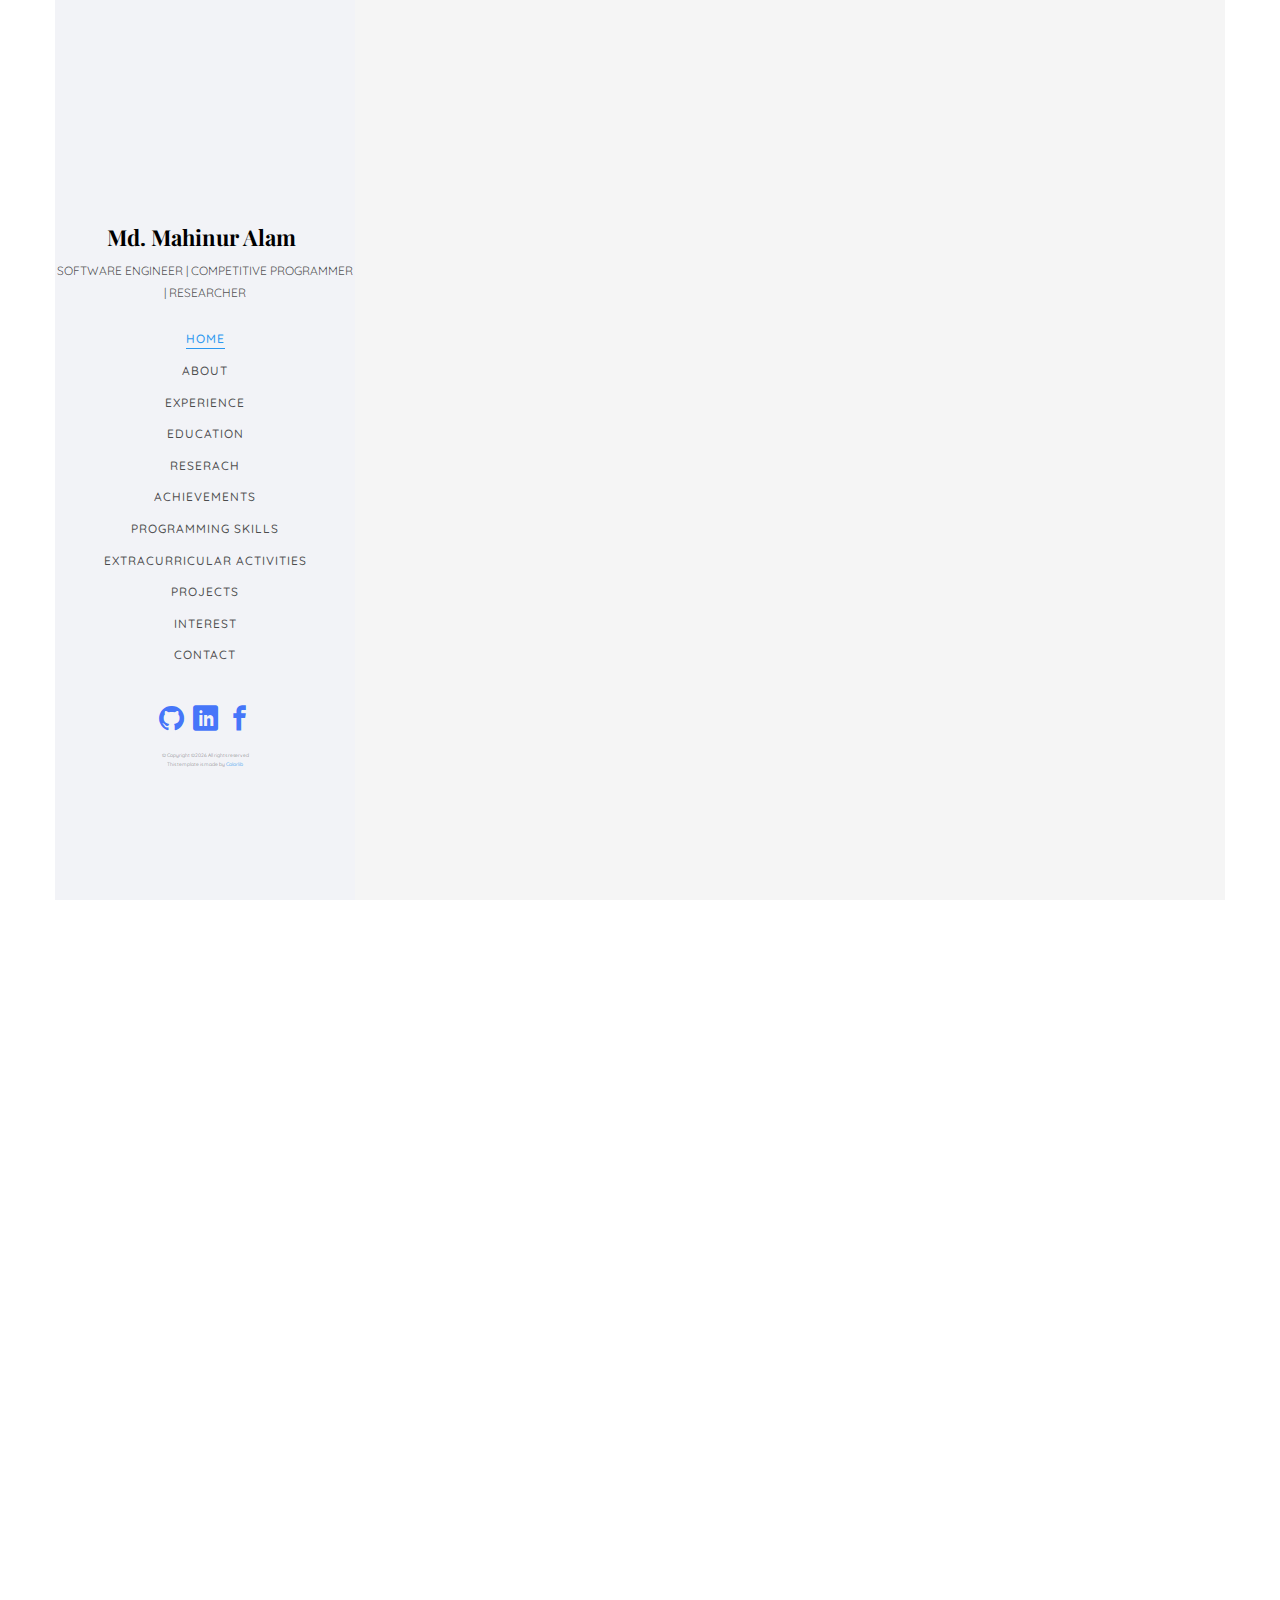
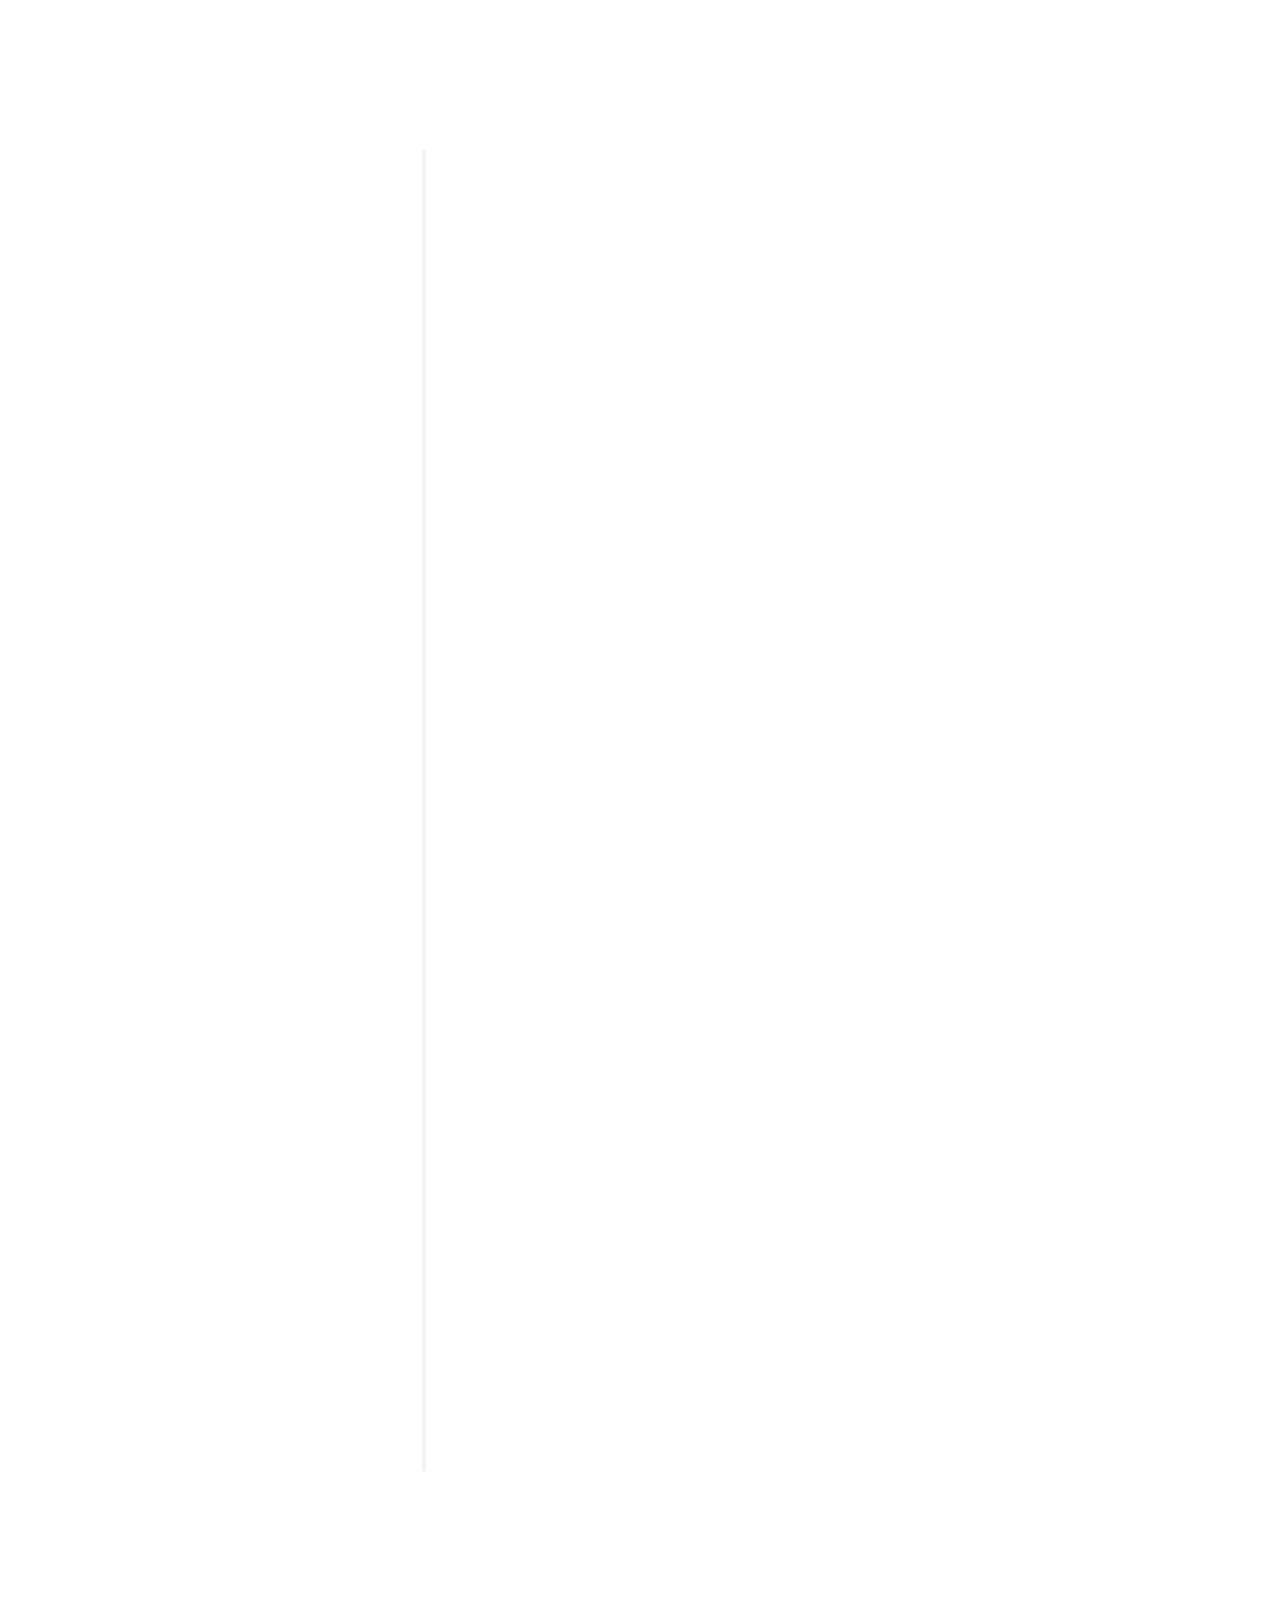
==== commit 62d85878: "Update index.html" ====
--- a/index.html
+++ b/index.html
@@ -384,6 +384,7 @@
 									</div>
 								</div>
 							</div>
+
 						
 						<!-- <div class="row">
 							<div class="col-md-12 animate-box">
@@ -391,6 +392,37 @@
 							</div>
 						</div> --> 
 						</div>
+						<br>
+						<div class="row">
+							<div class="col-md-12 col-md-offset-2 col-md-pull-2 animate-box" data-animate-effect="fadeInLeft">
+							<p><strong>My research paper titled - "A Secure and Optimized Healthcare Data
+							Governance Framework Leveraging Hyperledger Fabric Blockchain" 
+							has been selected for ICCIT 2022 26th INTERNATIONAL CONFERENCE ON COMPUTER AND INFORMATION TECHNOLOGY. (Accepted)</strong></p>
+							<p>An optimized healthcare system framework built on centralized and permission-based blockchain.
+								Proposed system leverages Hyperledger Fabric, Caliper, IPFS, VRF, Permissioned Blockchain.</p>
+							</div>
+						</div>
+
+						<!-- <div class="row">
+							<div class="col-md-6 animate-box" data-animate-effect="fadeInLeft">
+								<div class="project" style="background-image: url(images/research1.png);">
+									<div class="desc">
+										<div class="con">
+											<h3><a href="work.html">A Secure and Optimized Healthcare Data
+											Governance Framework Leveraging Hyperledger Fabric Blockchain</a></h3>
+											<p class="icon">
+												<span><a href="" target="blank"><i class="icon-eye2"></i>
+														CLICK ME to Have a look! </a></span>
+												 <span><a href="#"><i class="icon-heart"></i> 49</a></span> 
+											</p>
+										</div>
+									</div>
+								</div>
+							</div>  --> 
+
+
+						
+					
 				</section>
 
 
@@ -404,9 +436,9 @@
 											<span class="heading-meta">Achievements</span>
 											<h2 class="colorlib-heading">Achievements</h2>
 											
-											<p>- <strong>Champion</strong> Intra University Programming Contest, IUBAT CSE BATTLE OF INTELLECTS - 2022  <a href=""> [Link] </a> </p> 
+											<p>- <strong>Champion</strong> Intra University Programming Contest, IUBAT CSE BATTLE OF INTELLECTS - 2022  <a href="https://drive.google.com/drive/u/0/folders/1R6JSw-jg1H7-K14iDaLRE77eQOk6x5-b"> [Link] </a> </p> 
 											
-											<p>- <strong>Champion</strong> Intra University Programming Contest, IUBAT CSE BATTLE OF INTELLECTS - 2021  <a href=""> [Link] </a> </p> 
+											<p>- <strong>Champion</strong> Intra University Programming Contest, IUBAT CSE BATTLE OF INTELLECTS - 2021  <a href="https://drive.google.com/drive/u/0/folders/1R6JSw-jg1H7-K14iDaLRE77eQOk6x5-b"> [Link] </a> </p> 
 											
 											<p>- <strong>First Runners-up</strong> Intra University Programming Contest, IUBAT CSE BATTLE OF INTELLECTS - 2020  <a href=""> [Link] </a> </p> 
 											
@@ -794,11 +826,11 @@
 											
 											<p><strong>Representing IUBAT in Inter Univeristy Programming Contests</strong></p>
 
-											<p>- Inter University Programming Contest RUET - 2022  <a href=""> [Link] </a> </p>  
+											<p>- Inter University Programming Contest RUET - 2022  <a href="https://drive.google.com/drive/u/0/folders/1R6JSw-jg1H7-K14iDaLRE77eQOk6x5-b"> [Link] </a> </p>  
 											
-											<p>- Inter University Programming Contest AUST - 2022  <a href=""> [Link] </a> </p>  
+											<p>- Inter University Programming Contest AUST - 2022  <a href="https://drive.google.com/drive/u/0/folders/1R6JSw-jg1H7-K14iDaLRE77eQOk6x5-b"> [Link] </a> </p>  
 											
-											<p>- Inter University Programming Contest BUET - 2022 <a href=""> [Link] </a> </p>
+											<p>- Inter University Programming Contest BUET - 2022 <a href="https://drive.google.com/drive/u/0/folders/1R6JSw-jg1H7-K14iDaLRE77eQOk6x5-b"> [Link] </a> </p>
 											
 											<p><strong>Active member of IUBAT Competitive Programming Club</strong></p>
 
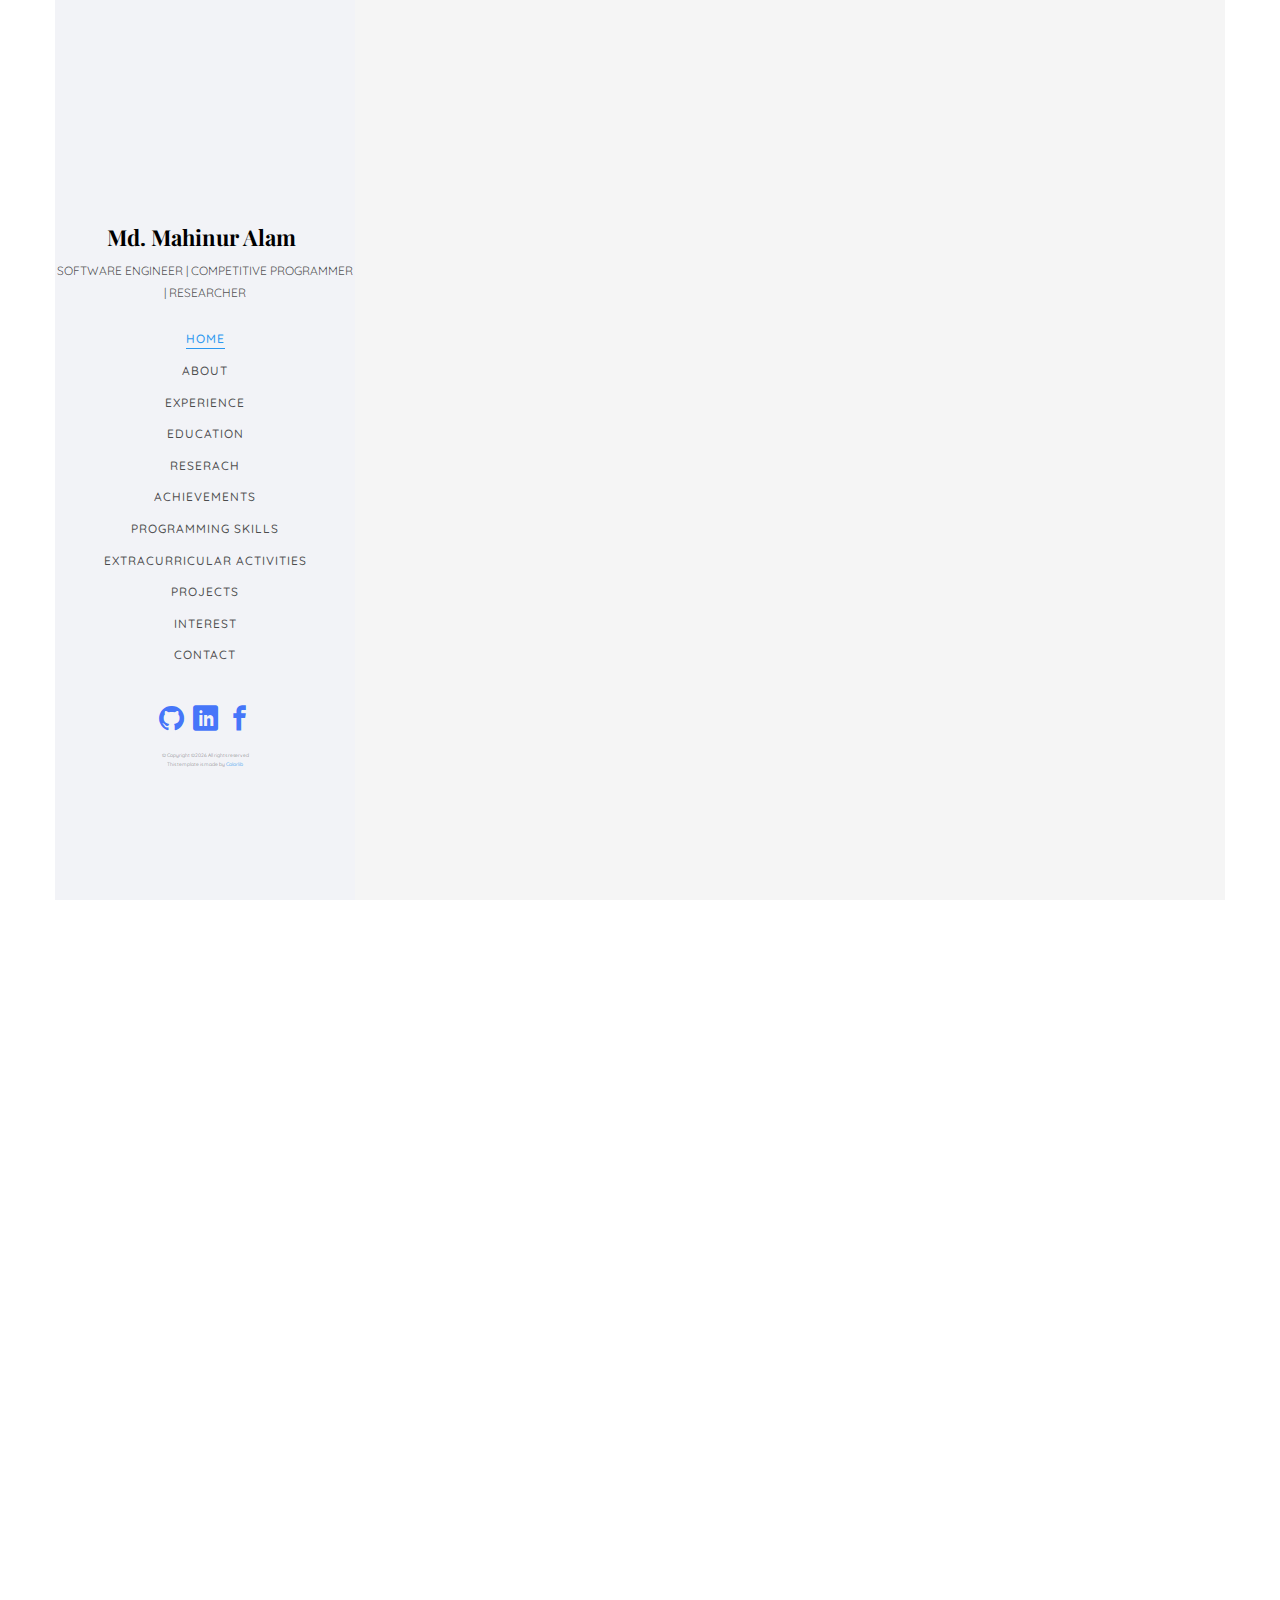
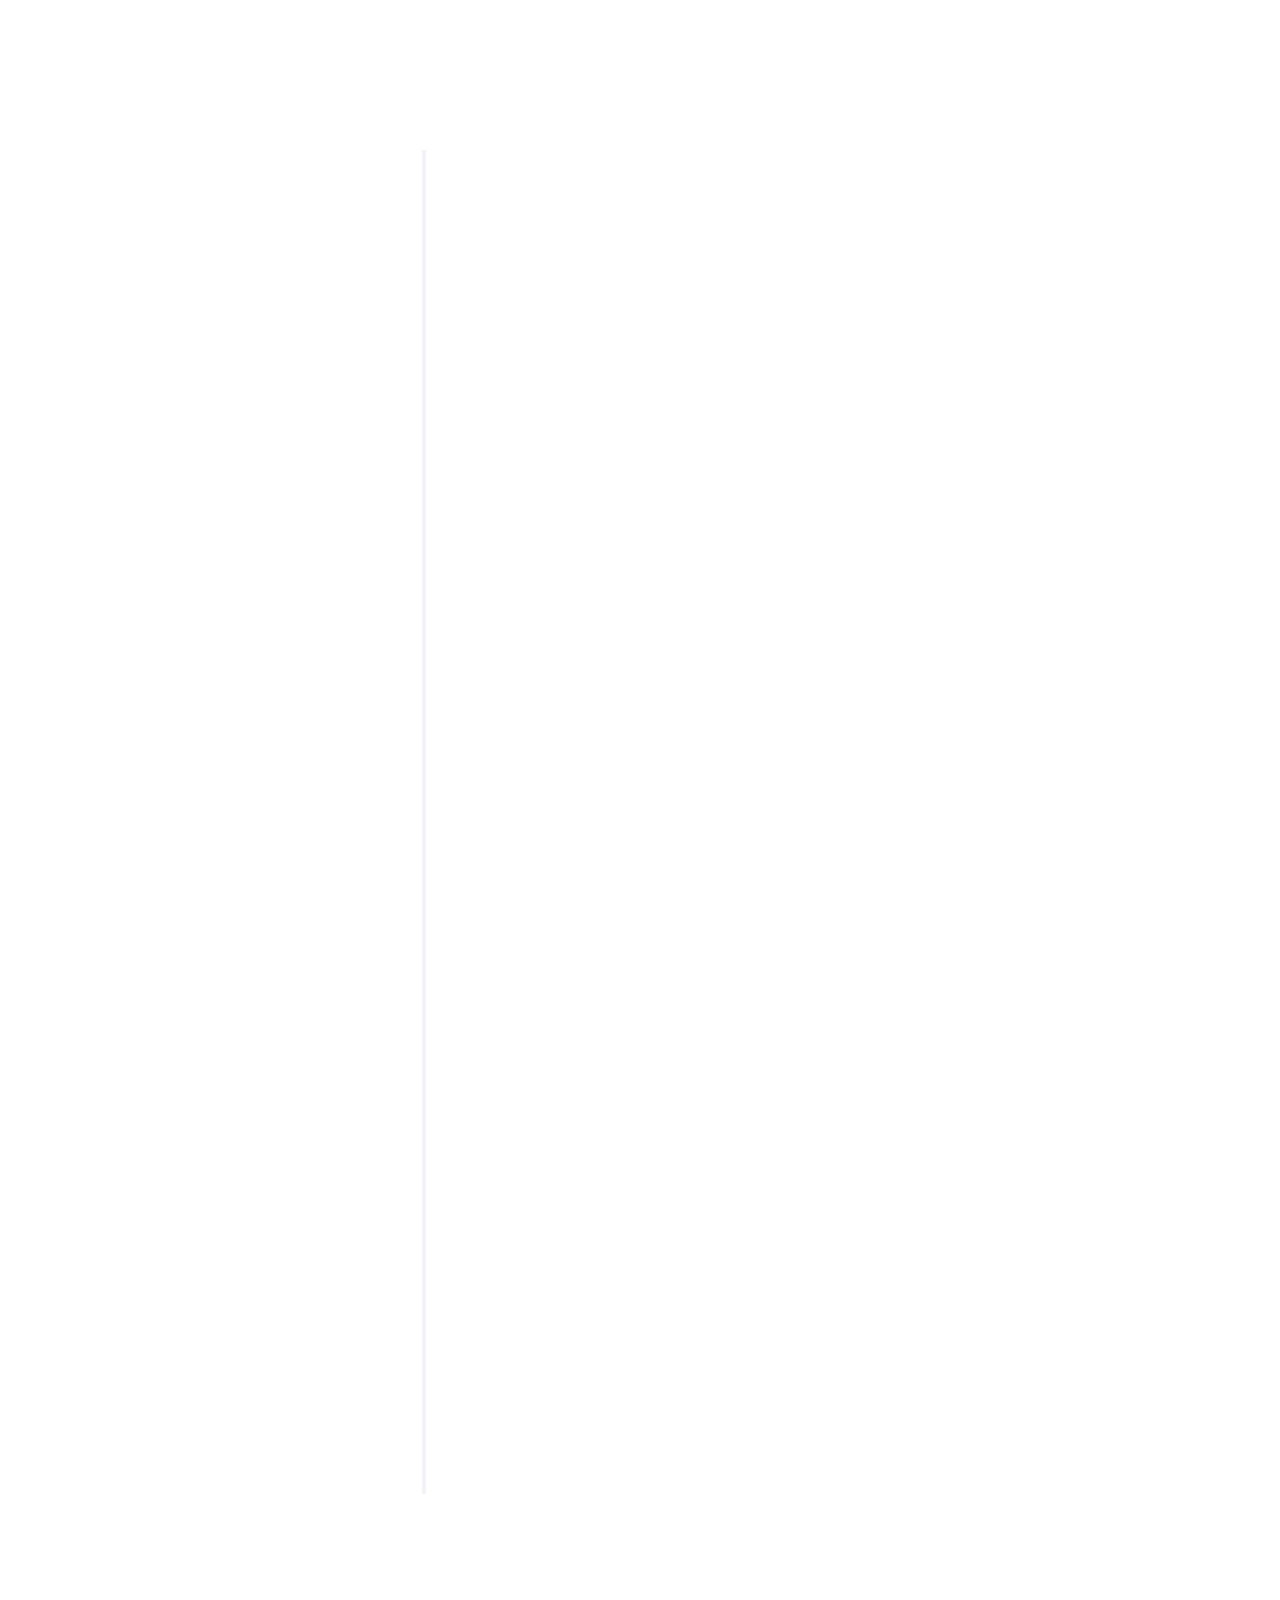
==== commit 4727ee13: "Update index.html" ====
--- a/index.html
+++ b/index.html
@@ -220,8 +220,10 @@
 												<h2><a href="#">Gradudate Research Assistant</a>
 												<h2><a href="https://aimsl.uiu.ac.bd/">AIMS Lab</a> <span>Oct, 2023 - NOW</span></h2>
 												<p> Wokring on existing projects: </p>
-												<p> - Statistical analysis of heart failure, kidney disease, stroke and diabetes in different regional dataset of Bangladesh.</p>
-												<p>	- Virtual assistant doctor application for medication, specifically focused on healthcare in Bangladesh.</p>
+												<p>• Going through several research papers based on Healthcare in Bangladesh.</p>
+												<p>• Doing statistical analysis of heart failure, kidney disease, stroke, blood pressure, and other health conditions indicating parameters.</p>
+												<p>• Worked on existing project of virtual assisted medicine application using NLP.</p>
+
 												
 											</div>
 											<div class="timeline-label">
@@ -403,9 +405,9 @@
 							</div>
 						</div>
 
-						<!-- <div class="row">
+						 <div class="row">
 							<div class="col-md-6 animate-box" data-animate-effect="fadeInLeft">
-								<div class="project" style="background-image: url(images/research1.png);">
+								<div class="project" style="background-image: url(images/research2.png);">
 									<div class="desc">
 										<div class="con">
 											<h3><a href="work.html">A Secure and Optimized Healthcare Data
@@ -418,7 +420,7 @@
 										</div>
 									</div>
 								</div>
-							</div>  --> 
+							</div>  
 
 
 						
@@ -442,13 +444,13 @@
 											
 											<p>- <strong>First Runners-up</strong> Intra University Programming Contest, IUBAT CSE BATTLE OF INTELLECTS - 2020  <a href=""> [Link] </a> </p> 
 											
-											<p>- <strong>Best Fresher programmer</strong> Intra University Programming Contest, IUBAT CSE BATTLE OF INTELLECTS - 2019  <a href=""> [Link] </a> </p> 
+											<p>- <strong>Best Fresher programmer</strong> Intra University Programming Contest, IUBAT CSE BATTLE OF INTELLECTS - 2019  <a href="https://drive.google.com/drive/u/0/folders/1R6JSw-jg1H7-K14iDaLRE77eQOk6x5-b"> [Link] </a> </p> 
 											
-											<p>- <strong>Second Runners-up</strong> UITS Inter University Collaboration Programming Contest - 2022.  <a href=""> [Link] </a> </p>  
+											<p>- <strong>Second Runners-up</strong> UITS Inter University Collaboration Programming Contest - 2022.  <a href="https://drive.google.com/drive/u/0/folders/1R6JSw-jg1H7-K14iDaLRE77eQOk6x5-b"> [Link] </a> </p>  
 											
-											<p>- Being the top team at my university participated in <strong> The ACM International Collegiate Programming Contest Dhaka   Regional - 2021 </strong> <a href=""> [Link] </a> </p> 
+											<p>- Being the top team at my university participated in <strong> The ACM International Collegiate Programming Contest Dhaka   Regional - 2021 </strong> <a href="https://drive.google.com/drive/u/0/folders/1R6JSw-jg1H7-K14iDaLRE77eQOk6x5-b"> [Link] </a> </p> 
 									  
-											<p>- Solved <strong>1600 Data Structure & Algorithm</strong> problems in different online Judges. <a href="https://www.stopstalk.com/user/profile/Mahinur"><a href=""> [Link] </a> </p> 
+											<p>- Solved <strong>1600 Data Structure & Algorithm</strong> problems in different online Judges. <a href="https://www.stopstalk.com/user/profile/Mahinur"> [Link] </a> </p> 
 											
 											<span class="heading-meta"></span>
 										</div>
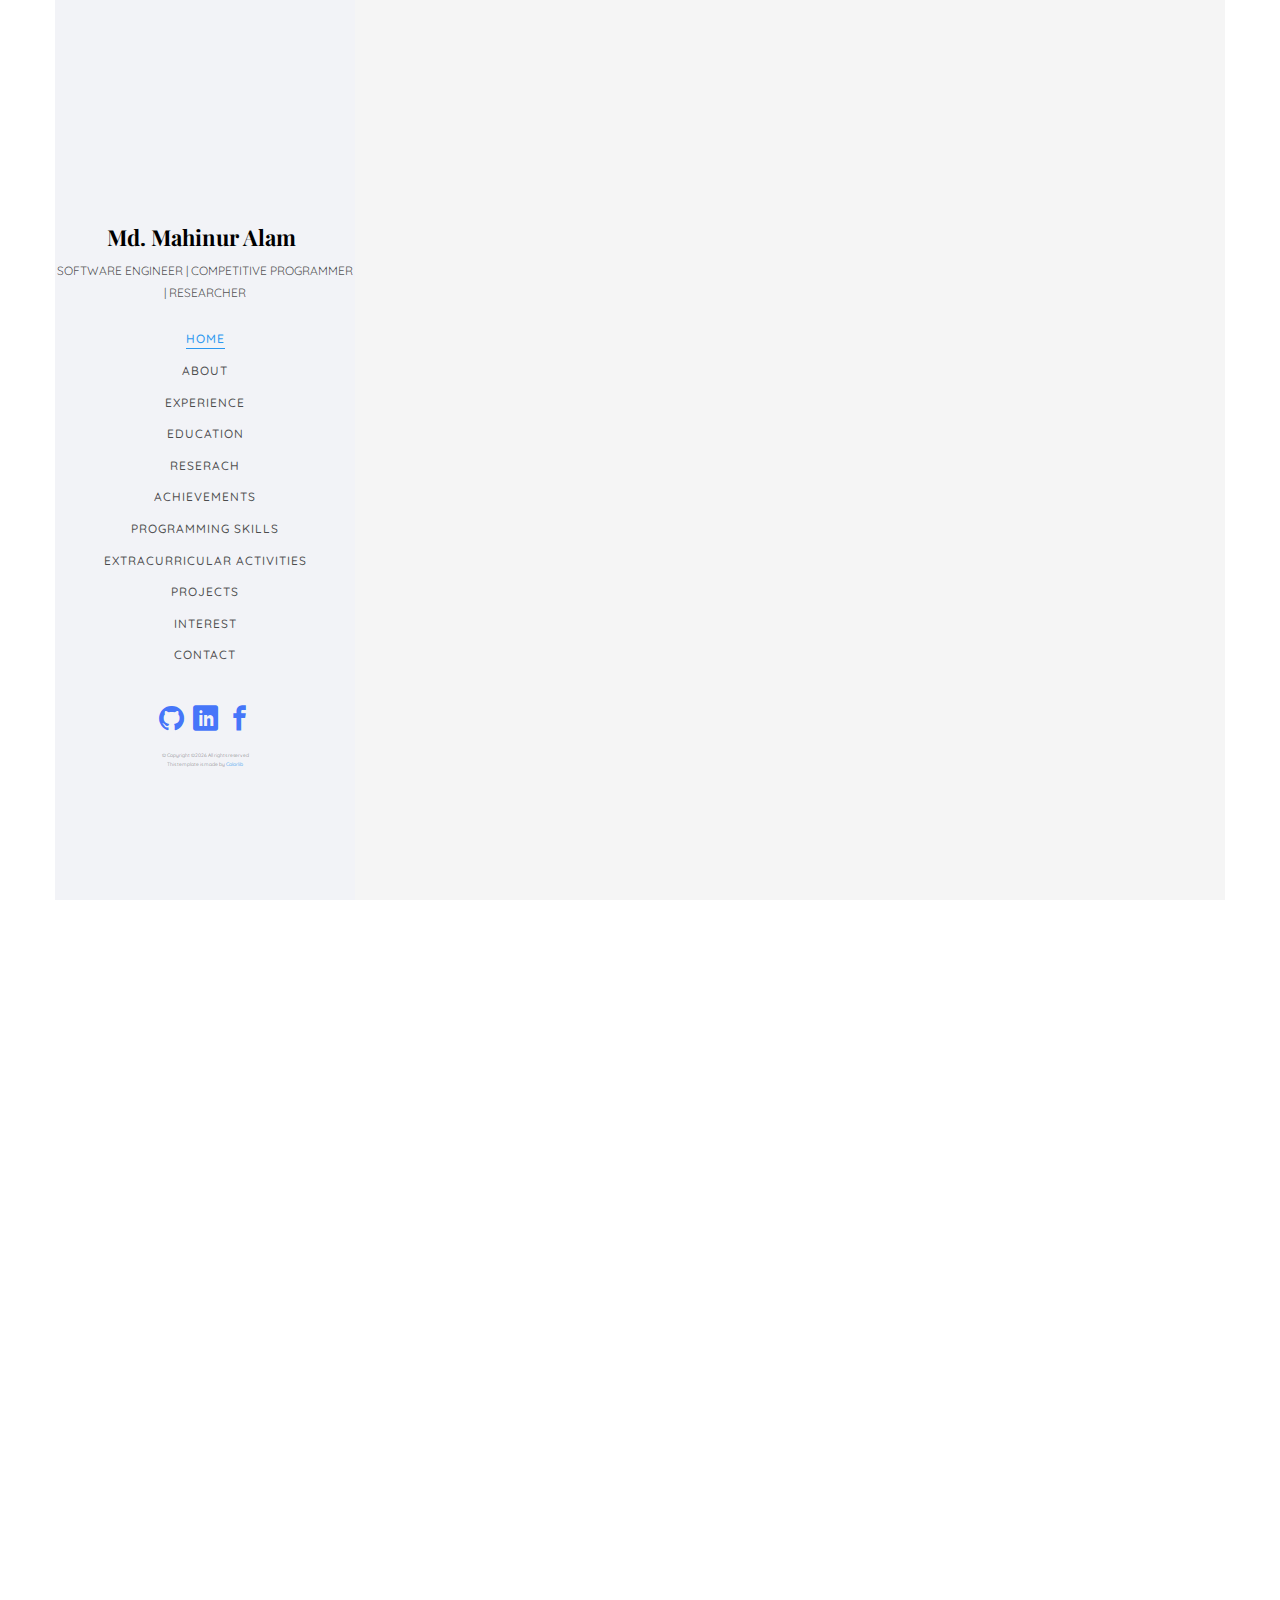
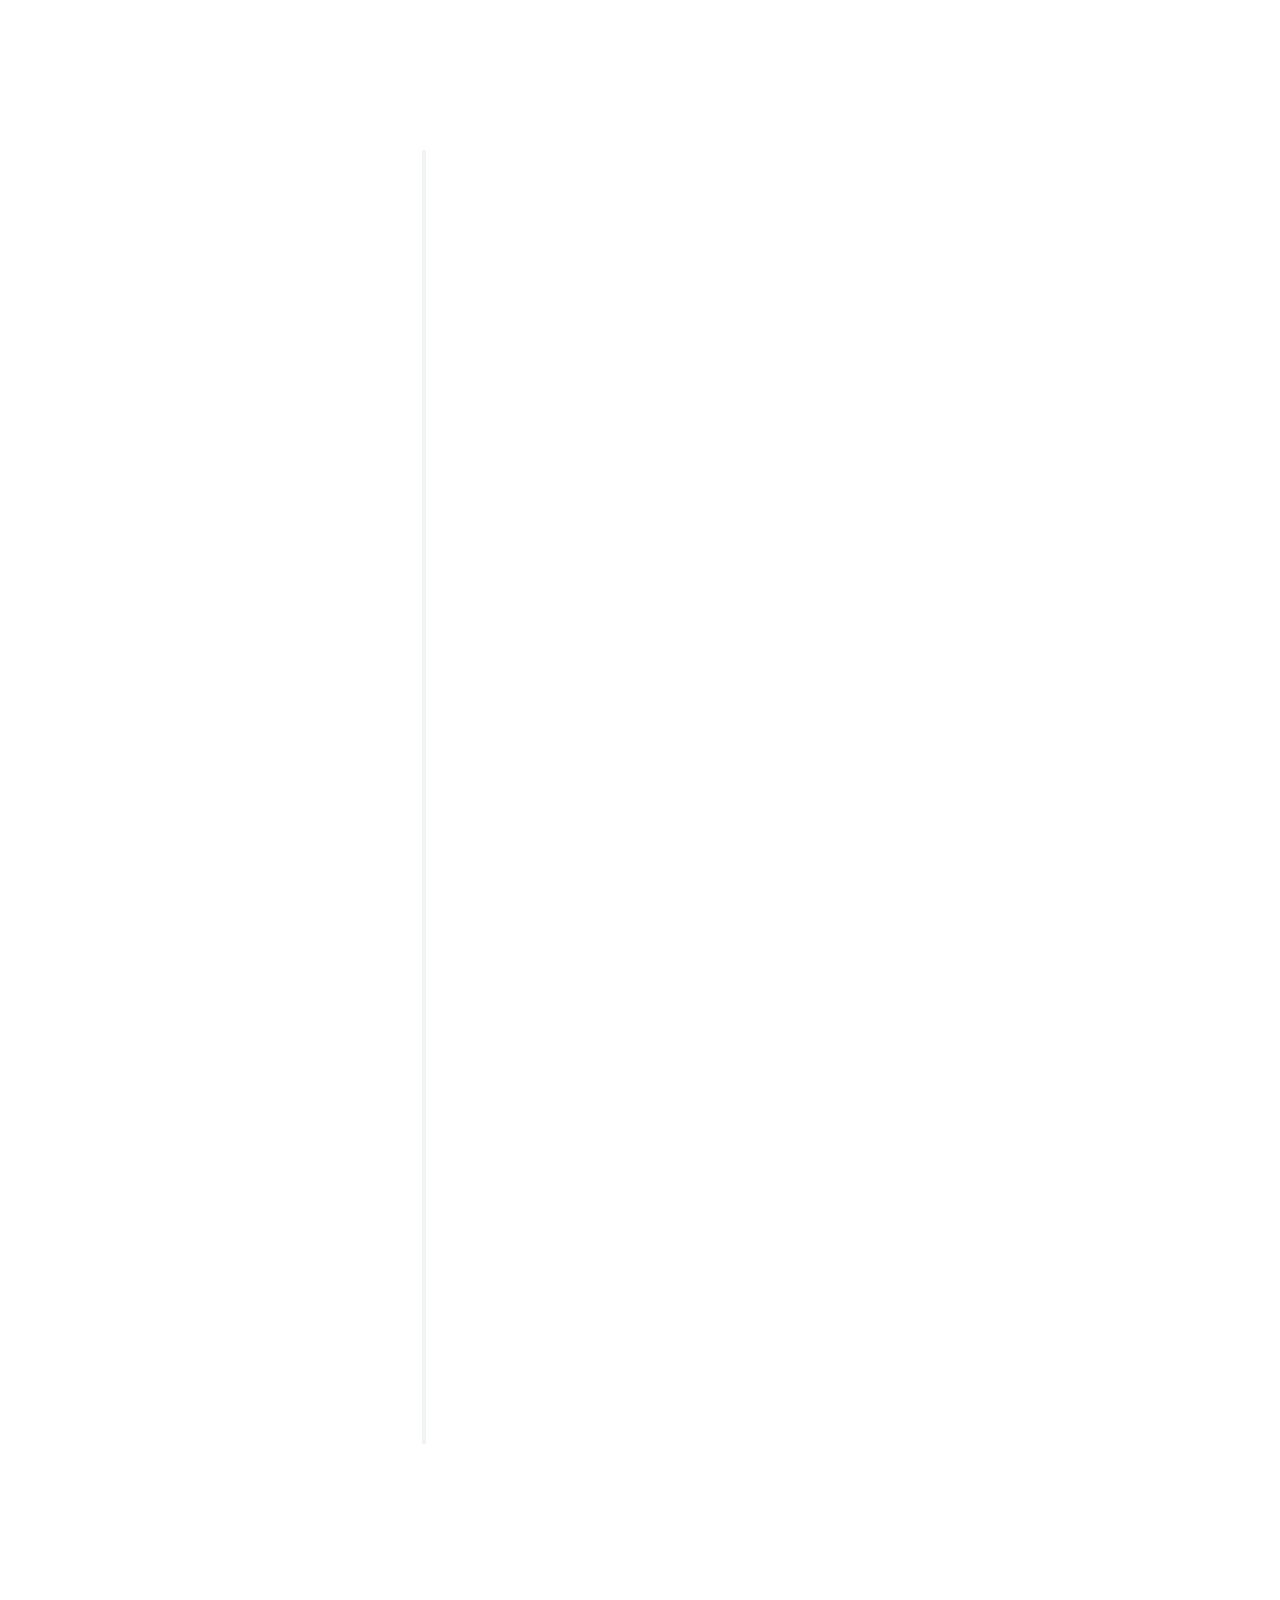
==== commit 6e5e7097: "Update index.html" ====
--- a/index.html
+++ b/index.html
@@ -219,7 +219,6 @@
 											<div class="timeline-label">
 												<h2><a href="#">Gradudate Research Assistant</a>
 												<h2><a href="https://aimsl.uiu.ac.bd/">AIMS Lab</a> <span>Oct, 2023 - NOW</span></h2>
-												<p> Wokring on existing projects: </p>
 												<p>• Going through several research papers based on Healthcare in Bangladesh.</p>
 												<p>• Doing statistical analysis of heart failure, kidney disease, stroke, blood pressure, and other health conditions indicating parameters.</p>
 												<p>• Worked on existing project of virtual assisted medicine application using NLP.</p>
